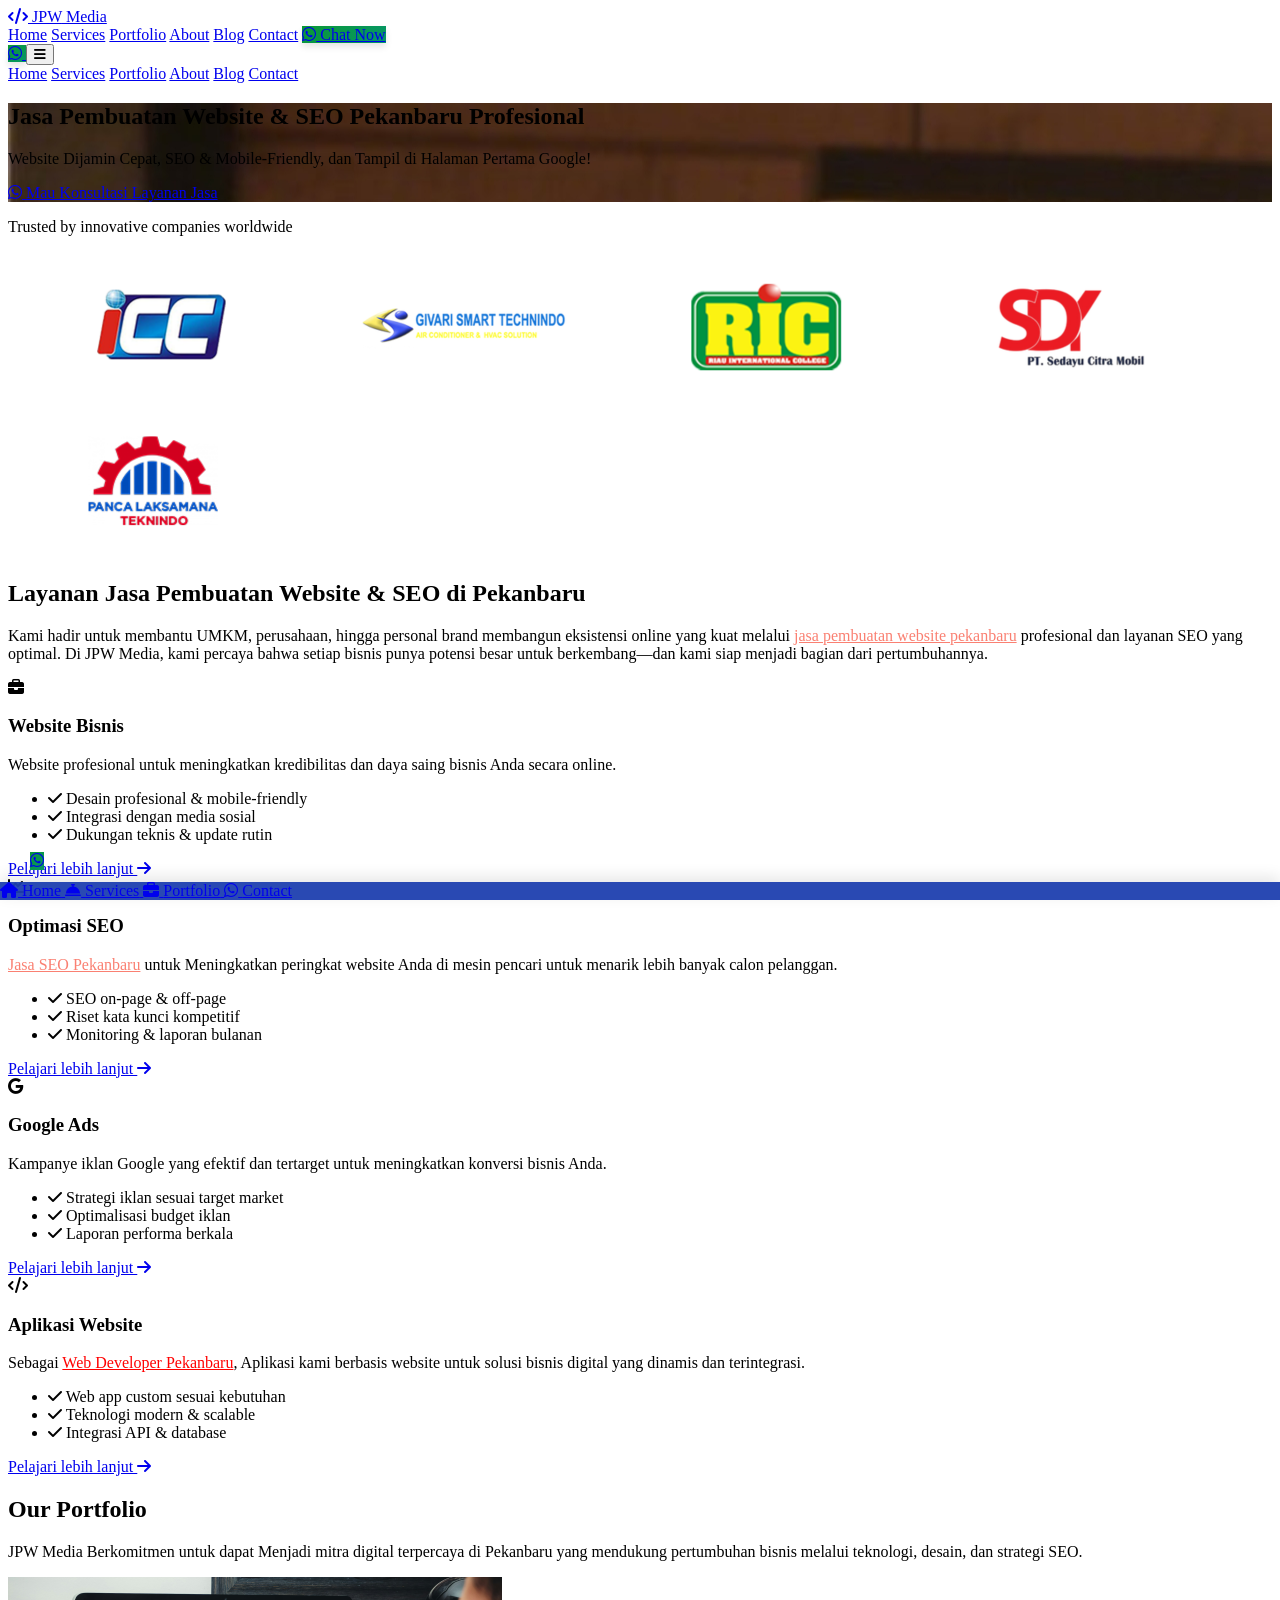
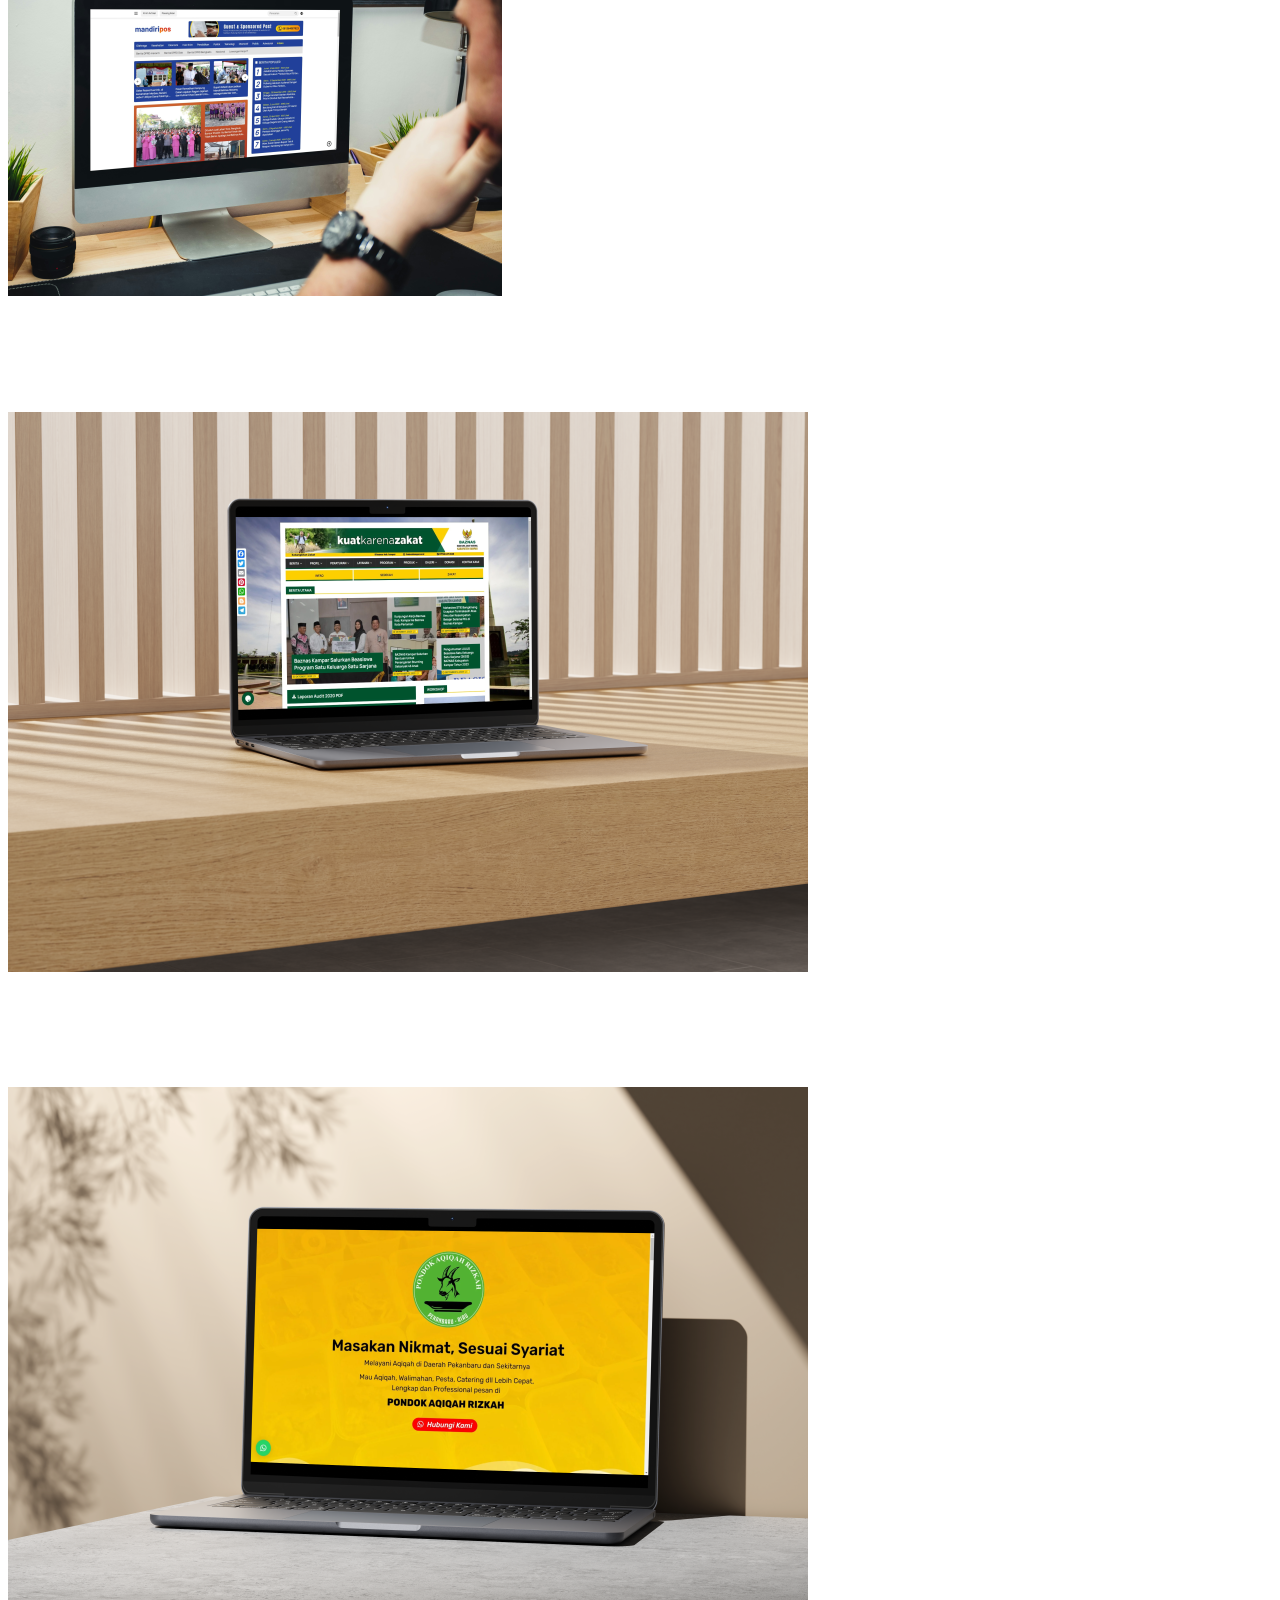
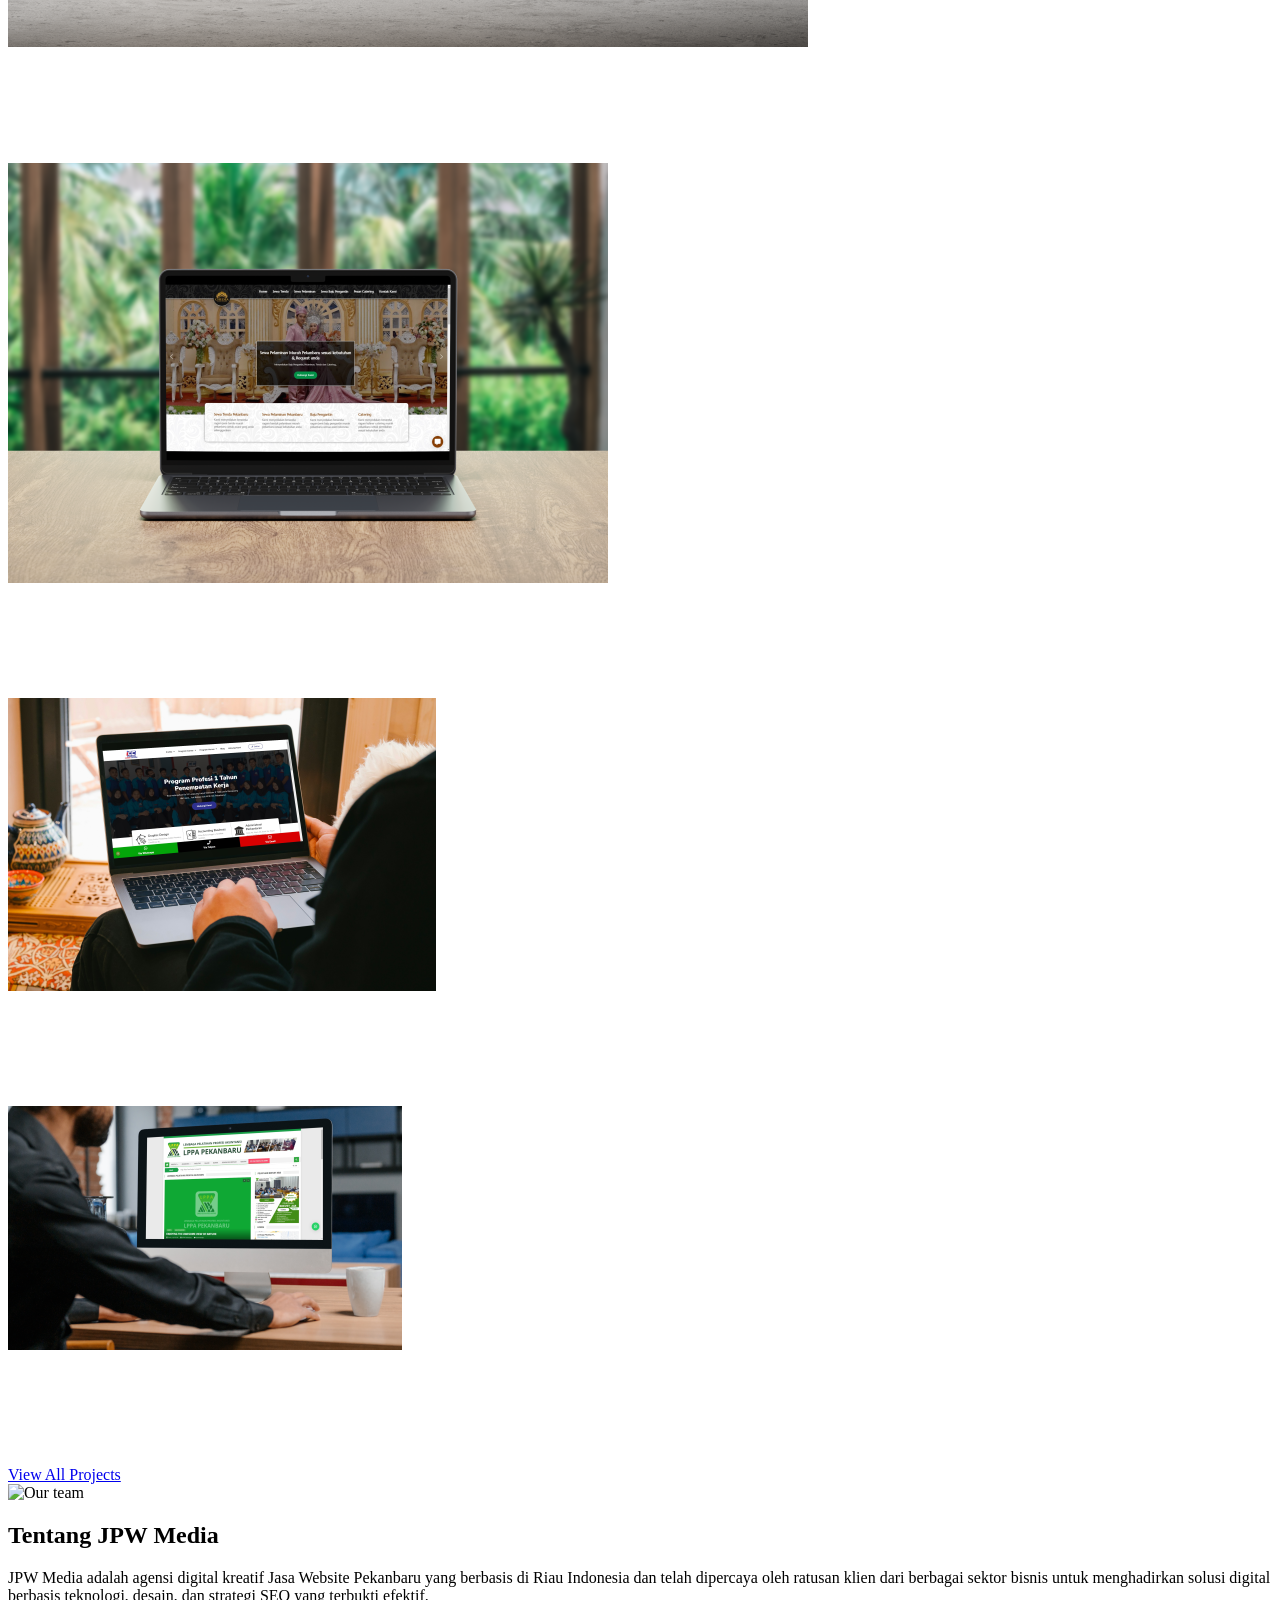
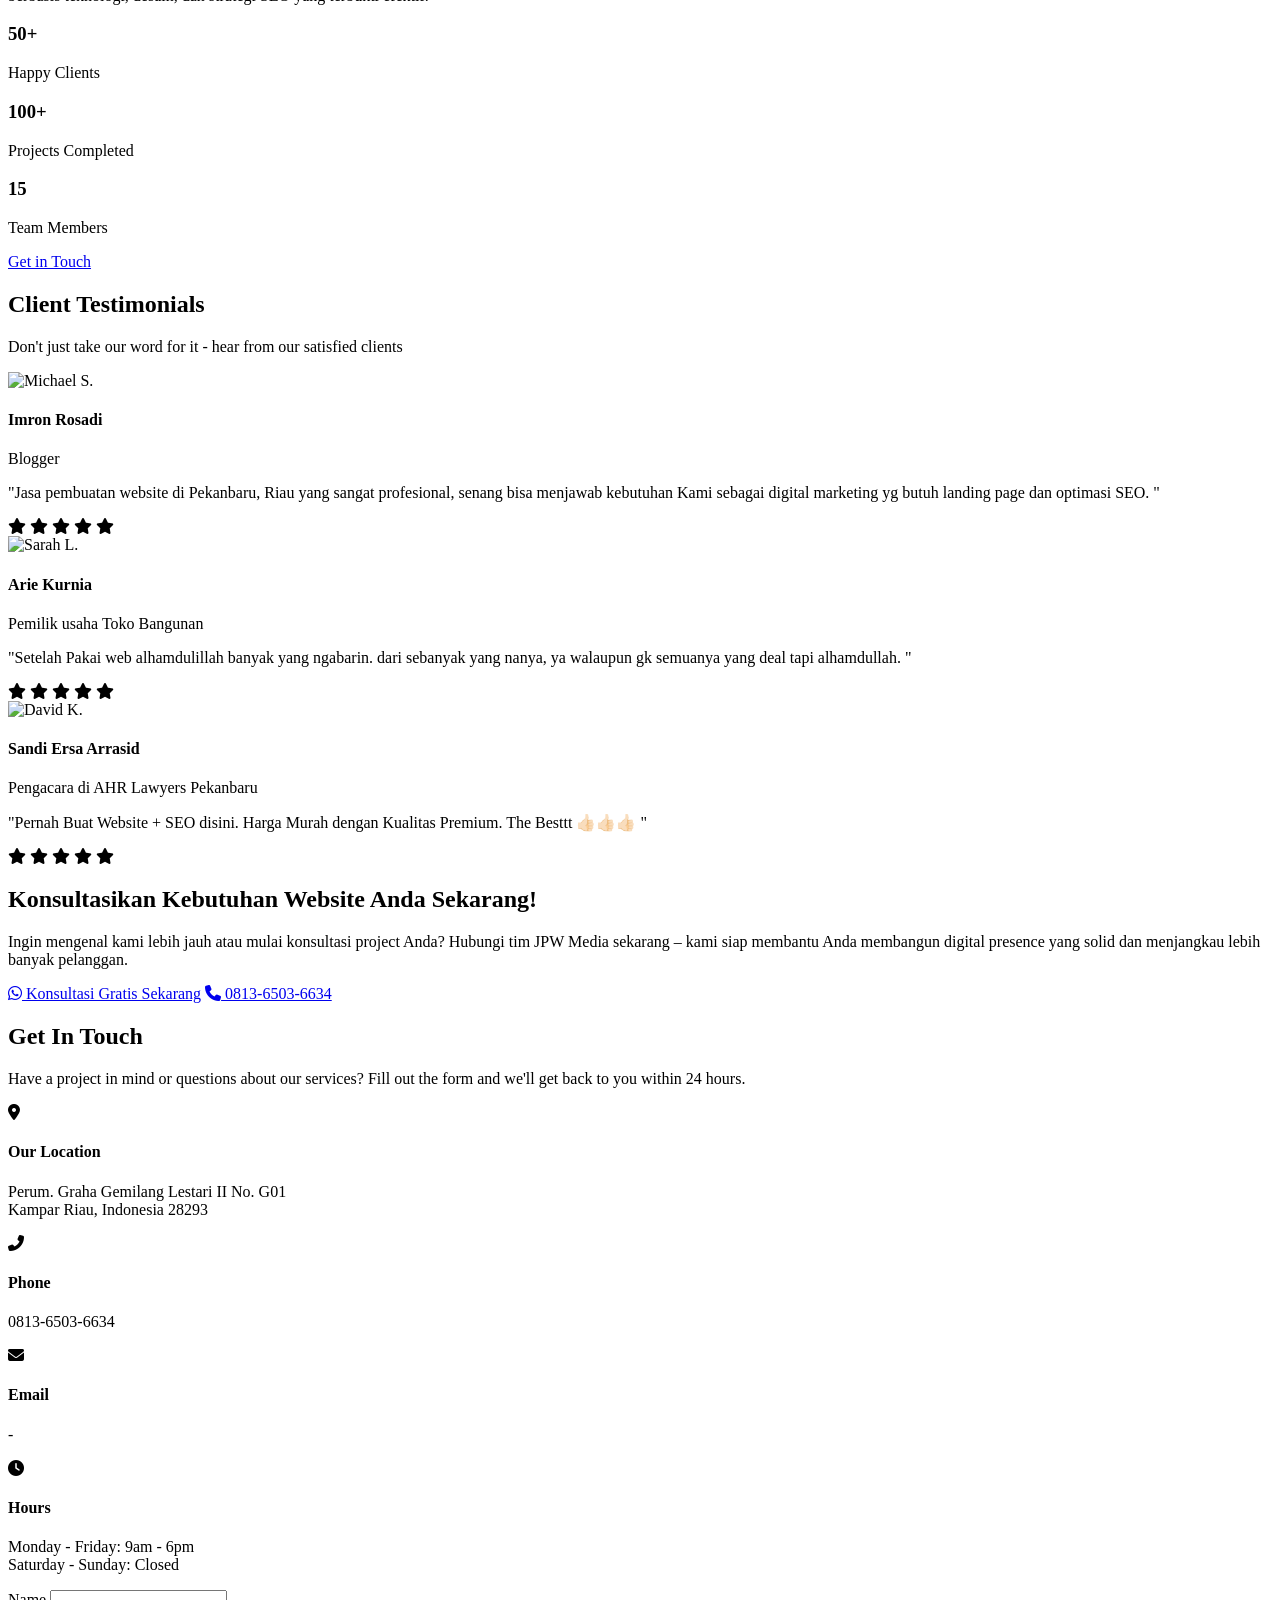
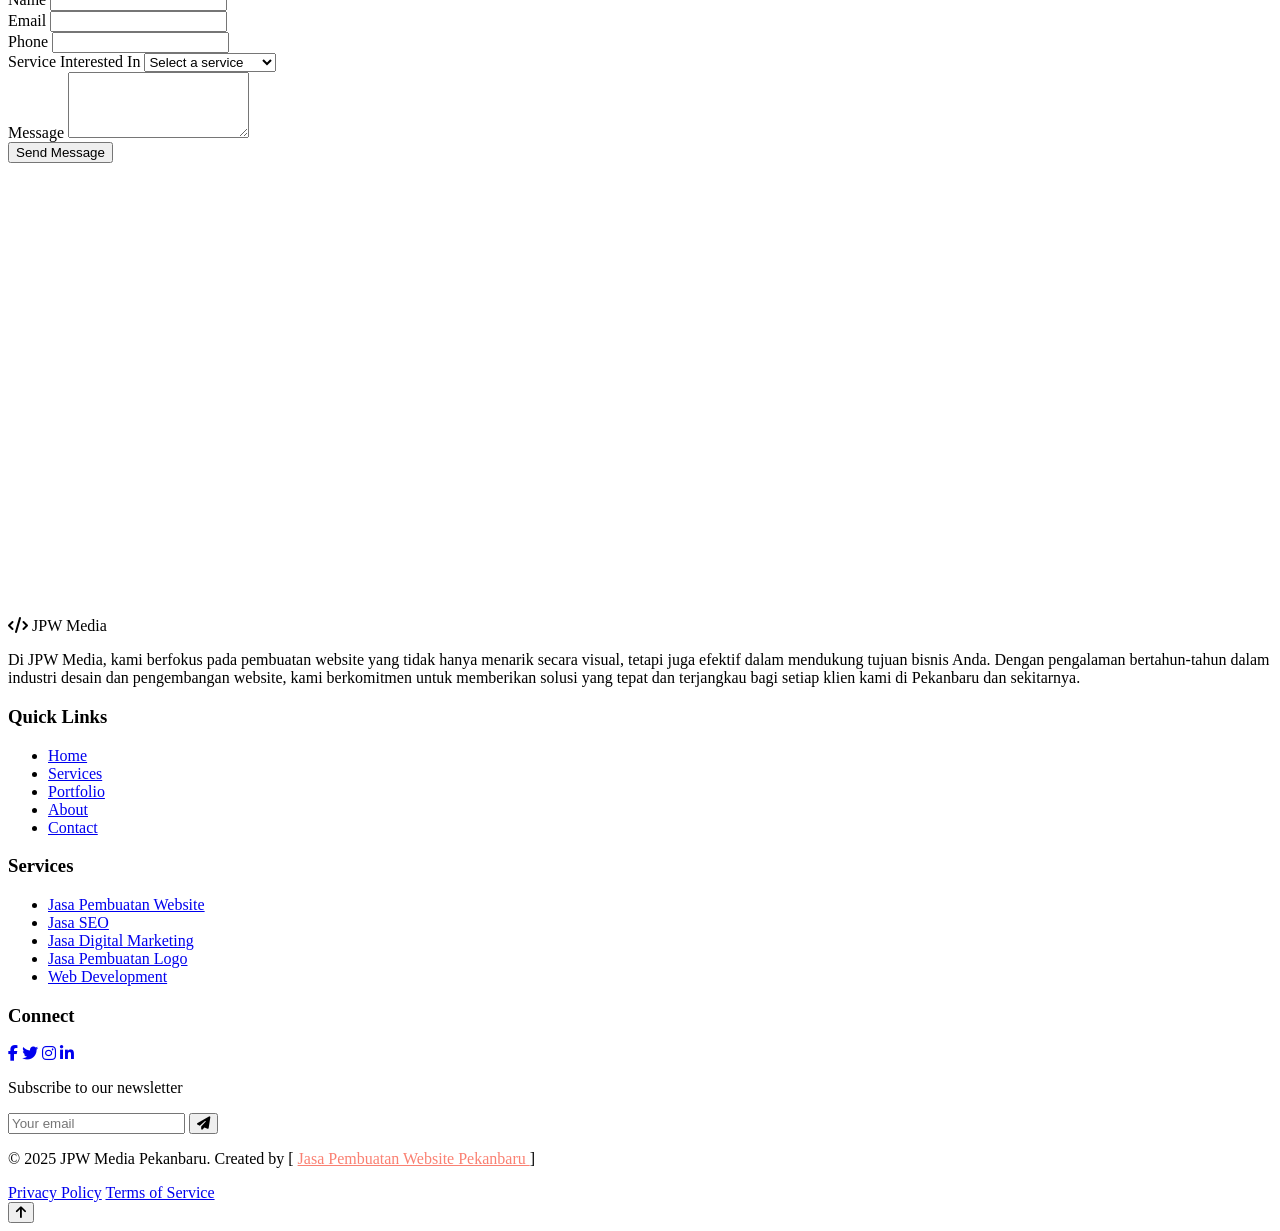
==== index.html @ 16f112c6 "penambahan halaman single" ====
<!DOCTYPE html>
<html lang="id">
  <head>
    <meta charset="UTF-8" />
    <meta name="viewport" content="width=device-width, initial-scale=1.0" />
    <title>
      Jasa Pembuatan Website & SEO Pekanbaru Profesional | JPW Media
    </title>
    <meta
      name="description"
      content="Kami adalah web developer profesional di Pekanbaru yang menyediakan layanan Jasa Pembuatan Website, Jasa SEO, dan Jasa Google Ads untuk meningkatkan bisnis Anda secara online."
    />
    <meta
      name="keywords"
      content="Jasa Pembuatan Website Pekanbaru, Jasa SEO Pekanbaru, Jasa Google Ads Pekanbaru, Web Developer Pekanbaru, Digital Marketing Pekanbaru, Website Company Profile Pekanbaru"
    />
    <meta name="author" content="JPW Media Pekanbaru" />
    <meta name="robots" content="index, follow" />
    <meta
      property="og:title"
      content="Jasa Pembuatan Website & SEO Pekanbaru | Web Developer Profesional"
    />
    <meta
      property="og:description"
      content="Layanan digital marketing terintegrasi di Pekanbaru: website, SEO, dan Google Ads untuk bisnis Anda."
    />
    <meta property="og:type" content="website" />
    <meta
      property="og:url"
      content="https://jasapembuatanwebsitepekanbaru.github.io/"
    />
    <meta
      property="og:image"
      content="https://jasapembuatanwebsitepekanbaru.github.io/jpw%20media.jpg"
    />
    <script src="https://cdn.tailwindcss.com"></script>
    <link
      rel="stylesheet"
      href="https://cdnjs.cloudflare.com/ajax/libs/font-awesome/6.4.0/css/all.min.css"
    />
    <link rel="stylesheet" href="style.css" />
    <link rel="icon" type="image/png" href="./img/favicon.jpg" />
    <!-- Google tag (gtag.js) -->
    <script
      async
      src="https://www.googletagmanager.com/gtag/js?id=G-455K8ZKHMT"
    ></script>
    <script>
      window.dataLayer = window.dataLayer || [];
      function gtag() {
        dataLayer.push(arguments);
      }
      gtag("js", new Date());

      gtag("config", "G-455K8ZKHMT");
    </script>
    <meta
      name="google-site-verification"
      content="wKPr-vE2AdsnnvVCY8JezU5imep4oDYNUjB0_mfkYQ4"
    />
  </head>
  <body class="font-sans pb-16 md:pb-0">
    <!-- Navigation -->
    <nav class="bg-white shadow-md sticky top-0 z-50">
      <div class="container mx-auto px-6 py-4">
        <div class="flex justify-between items-center">
          <div class="flex items-center">
            <a href="/">
              <i class="fas fa-code text-3xl text-blue-600 mr-2"></i>
              <span class="text-2xl font-bold"
                >JPW<span class="text-blue-600"> Media</span></span
              >
            </a>
          </div>
          <div class="hidden md:flex items-center space-x-8">
            <a
              href="#home"
              class="nav-link text-gray-800 hover:text-blue-400 transition"
              >Home</a
            >
            <a
              href="#services"
              class="nav-link text-gray-800 hover:text-blue-400 transition"
              >Services</a
            >
            <a
              href="#portfolio"
              class="nav-link text-gray-800 hover:text-blue-400 transition"
              >Portfolio</a
            >
            <a
              href="#about"
              class="nav-link text-gray-800 hover:text-blue-400 transition"
              >About</a
            >
            <a
              target="_blank"
              href="/blog"
              class="nav-link text-gray-800 hover:text-blue-400 transition"
              >Blog</a
            >
            <a
              href="#contact"
              class="nav-link text-gray-800 hover:text-blue-400 transition"
              >Contact</a
            >
            <a
              target="_blank"
              href="https://wa.me/6281365036634"
              class="call-button text-white font-bold py-2 px-4 rounded-full transition duration-300 flex items-center"
            >
              <i class="fab fa-whatsapp mr-2"></i> Chat Now
            </a>
          </div>
          <div class="md:hidden flex items-center">
            <a
              target="_blank"
              href="https://wa.me/6281365036634"
              class="call-button text-white font-bold py-2 px-3 rounded-full transition duration-300 mr-3 flex items-center"
            >
              <i class="fab fa-whatsapp"></i>
            </a>
            <button id="menu-btn" class="text-gray-800 focus:outline-none">
              <i class="fas fa-bars text-2xl"></i>
            </button>
          </div>
        </div>
        <!-- Mobile Menu -->
        <div id="mobile-menu" class="hidden md:hidden mt-4 pb-4">
          <a
            href="#home"
            class="block py-2 text-gray-800 hover:text-blue-600 transition"
            >Home</a
          >
          <a
            href="#services"
            class="block py-2 text-gray-800 hover:text-blue-600 transition"
            >Services</a
          >
          <a
            href="#portfolio"
            class="block py-2 text-gray-800 hover:text-blue-600 transition"
            >Portfolio</a
          >
          <a
            href="#about"
            class="block py-2 text-gray-800 hover:text-blue-600 transition"
            >About</a
          >
          <a
            target="_blank"
            href="/blog"
            class="block py-2 text-gray-800 hover:text-blue-600 transition"
            >Blog</a
          >
          <a
            href="#contact"
            class="block py-2 text-gray-800 hover:text-blue-600 transition"
            >Contact</a
          >
        </div>
      </div>
    </nav>

    <!-- Hero Section -->
    <section
      id="home"
      class="hero-gradient text-white py-20 md:py-32 bg-cover bg-center relative"
      style="background-image: url('./img/jpw\ media.jpg')"
    >
      <div class="absolute inset-0 bg-black opacity-70"></div>
      <!-- Overlay untuk teks lebih terlihat -->
      <div class="container mx-auto px-6 relative z-10">
        <div
          class="flex flex-col justify-center items-center text-center md:text-left h-full"
        >
          <div class="md:w-1/2 mb-12 md:mb-0">
            <h1
              class="text-4xl md:text-5xl lg:text-6xl font-bold mb-6 leading-tight text-center"
            >
              Jasa Pembuatan
              <span class="text-blue-200">Website & SEO</span> Pekanbaru
              Profesional
            </h1>
            <p class="text-xl md:text-2xl mb-8 text-blue-100 text-center">
              Website Dijamin Cepat, SEO & Mobile-Friendly, dan Tampil di
              Halaman Pertama Google!
            </p>

            <div class="flex flex-col sm:flex-row gap-4 justify-center">
              <a
                target="_blank"
                href="https://wa.me/6281365036634"
                class="bg-white hover:bg-gray-100 text-blue-600 font-bold py-3 px-8 rounded-full transition duration-300 transform hover:scale-105 text-center"
              >
                <i class="fab fa-whatsapp"></i> Mau Konsultasi
              </a>
              <a
                href="#services"
                class="bg-transparent hover:bg-blue-700 text-white font-bold py-3 px-8 border-2 border-white rounded-full transition duration-300 transform hover:scale-105 text-center"
              >
                Layanan Jasa
              </a>
            </div>
          </div>
        </div>
      </div>
    </section>

    <!-- Clients Section -->
    <section class="py-12 bg-gray-50">
      <div class="container mx-auto px-6">
        <p class="text-center text-gray-500 mb-8">
          Trusted by innovative companies worldwide
        </p>
        <div class="flex flex-wrap justify-center items-center gap-8 md:gap-16">
          <img
            src="./img/icc pekanbaru.png"
            alt="Client logo"
            class="h-8 md:h-20 opacity-70 hover:opacity-100 transition"
          />
          <img
            src="./img/givari.png"
            alt="Client logo"
            class="h-8 md:h-20 opacity-70 hover:opacity-100 transition"
          />
          <img
            src="./img/ric.png"
            alt="Client logo"
            class="h-8 md:h-20 opacity-70 hover:opacity-100 transition"
          />
          <img
            src="./img/sedayu.png"
            alt="Client logo"
            class="h-8 md:h-20 opacity-70 hover:opacity-100 transition"
          />
          <img
            src="./img/panca laksmana teknindo.png"
            alt="Client logo"
            class="h-8 md:h-20 opacity-70 hover:opacity-100 transition"
          />
        </div>
      </div>
    </section>

    <!-- Services Section -->
    <section id="services" class="py-20 bg-white">
      <div class="container mx-auto px-6">
        <div class="text-center mb-16">
          <h2 class="text-3xl md:text-4xl font-bold mb-4">
            Layanan Jasa
            <span class="text-blue-600"
              >Pembuatan Website & SEO di Pekanbaru</span
            >
          </h2>
          <p class="text-gray-600 max-w-2xl mx-auto">
            Kami hadir untuk membantu UMKM, perusahaan, hingga personal brand
            membangun eksistensi online yang kuat melalui
            <a
              style="color: salmon"
              href="https://jasapembuatanwebsitepekanbaru.github.io/"
            >
              jasa pembuatan website pekanbaru</a
            >
            profesional dan layanan SEO yang optimal. Di JPW Media, kami percaya
            bahwa setiap bisnis punya potensi besar untuk berkembang—dan kami
            siap menjadi bagian dari pertumbuhannya.
          </p>
        </div>

        <div class="grid grid-cols-1 md:grid-cols-2 lg:grid-cols-4 gap-8">
          <!-- Jasa Pembuatan Website Bisnis -->
          <div
            class="service-card bg-white p-8 rounded-xl shadow-md border border-gray-100 transition duration-500"
          >
            <div
              class="w-16 h-16 bg-blue-100 rounded-full flex items-center justify-center mb-6"
            >
              <i class="fas fa-briefcase text-blue-600 text-2xl"></i>
            </div>
            <h3 class="text-xl font-bold mb-3">Website Bisnis</h3>
            <p class="text-gray-600 mb-4">
              Website profesional untuk meningkatkan kredibilitas dan daya saing
              bisnis Anda secara online.
            </p>
            <ul class="text-gray-600 space-y-2 mb-4">
              <li class="flex items-start">
                <i class="fas fa-check text-blue-500 text-sm mr-2 mt-1"></i>
                <span>Desain profesional & mobile-friendly</span>
              </li>
              <li class="flex items-start">
                <i class="fas fa-check text-blue-500 text-sm mr-2 mt-1"></i>
                <span>Integrasi dengan media sosial</span>
              </li>
              <li class="flex items-start">
                <i class="fas fa-check text-blue-500 text-sm mr-2 mt-1"></i>
                <span>Dukungan teknis & update rutin</span>
              </li>
            </ul>
            <a
              href="#contact"
              class="text-blue-600 font-medium inline-flex items-center"
            >
              Pelajari lebih lanjut <i class="fas fa-arrow-right ml-2"></i>
            </a>
          </div>

          <!-- Jasa Optimasi SEO -->
          <div
            class="service-card bg-white p-8 rounded-xl shadow-md border border-gray-100 transition duration-500"
          >
            <div
              class="w-16 h-16 bg-blue-100 rounded-full flex items-center justify-center mb-6"
            >
              <i class="fas fa-chart-line text-blue-600 text-2xl"></i>
            </div>
            <h3 class="text-xl font-bold mb-3">Optimasi SEO</h3>
            <p class="text-gray-600 mb-4">
              <a style="color: salmon" href="/jasa-seo-pekanbaru.html">
                Jasa SEO Pekanbaru</a
              >
              untuk Meningkatkan peringkat website Anda di mesin pencari untuk
              menarik lebih banyak calon pelanggan.
            </p>
            <ul class="text-gray-600 space-y-2 mb-4">
              <li class="flex items-start">
                <i class="fas fa-check text-blue-500 text-sm mr-2 mt-1"></i>
                <span>SEO on-page & off-page</span>
              </li>
              <li class="flex items-start">
                <i class="fas fa-check text-blue-500 text-sm mr-2 mt-1"></i>
                <span>Riset kata kunci kompetitif</span>
              </li>
              <li class="flex items-start">
                <i class="fas fa-check text-blue-500 text-sm mr-2 mt-1"></i>
                <span>Monitoring & laporan bulanan</span>
              </li>
            </ul>
            <a
              href="#contact"
              class="text-blue-600 font-medium inline-flex items-center"
            >
              Pelajari lebih lanjut <i class="fas fa-arrow-right ml-2"></i>
            </a>
          </div>

          <!-- Jasa Google Ads -->
          <div
            class="service-card bg-white p-8 rounded-xl shadow-md border border-gray-100 transition duration-500"
          >
            <div
              class="w-16 h-16 bg-blue-100 rounded-full flex items-center justify-center mb-6"
            >
              <i class="fab fa-google text-blue-600 text-2xl"></i>
            </div>
            <h3 class="text-xl font-bold mb-3">Google Ads</h3>
            <p class="text-gray-600 mb-4">
              Kampanye iklan Google yang efektif dan tertarget untuk
              meningkatkan konversi bisnis Anda.
            </p>
            <ul class="text-gray-600 space-y-2 mb-4">
              <li class="flex items-start">
                <i class="fas fa-check text-blue-500 text-sm mr-2 mt-1"></i>
                <span>Strategi iklan sesuai target market</span>
              </li>
              <li class="flex items-start">
                <i class="fas fa-check text-blue-500 text-sm mr-2 mt-1"></i>
                <span>Optimalisasi budget iklan</span>
              </li>
              <li class="flex items-start">
                <i class="fas fa-check text-blue-500 text-sm mr-2 mt-1"></i>
                <span>Laporan performa berkala</span>
              </li>
            </ul>
            <a
              href="#contact"
              class="text-blue-600 font-medium inline-flex items-center"
            >
              Pelajari lebih lanjut <i class="fas fa-arrow-right ml-2"></i>
            </a>
          </div>

          <!-- Jasa Pembuatan Aplikasi Website -->
          <div
            class="service-card bg-white p-8 rounded-xl shadow-md border border-gray-100 transition duration-500"
          >
            <div
              class="w-16 h-16 bg-blue-100 rounded-full flex items-center justify-center mb-6"
            >
              <i class="fas fa-code text-blue-600 text-2xl"></i>
            </div>
            <h3 class="text-xl font-bold mb-3">Aplikasi Website</h3>
            <p class="text-gray-600 mb-4">
              Sebagai
              <a
                style="color: red"
                href="https://webdeveloperpekanbaru.github.io"
              >
                Web Developer Pekanbaru</a
              >, Aplikasi kami berbasis website untuk solusi bisnis digital yang
              dinamis dan terintegrasi.
            </p>
            <ul class="text-gray-600 space-y-2 mb-4">
              <li class="flex items-start">
                <i class="fas fa-check text-blue-500 text-sm mr-2 mt-1"></i>
                <span>Web app custom sesuai kebutuhan</span>
              </li>
              <li class="flex items-start">
                <i class="fas fa-check text-blue-500 text-sm mr-2 mt-1"></i>
                <span>Teknologi modern & scalable</span>
              </li>
              <li class="flex items-start">
                <i class="fas fa-check text-blue-500 text-sm mr-2 mt-1"></i>
                <span>Integrasi API & database</span>
              </li>
            </ul>
            <a
              href="#contact"
              class="text-blue-600 font-medium inline-flex items-center"
            >
              Pelajari lebih lanjut <i class="fas fa-arrow-right ml-2"></i>
            </a>
          </div>
        </div>
      </div>
    </section>

    <!-- Portfolio Section -->
    <section id="portfolio" class="py-20 bg-gray-50">
      <div class="container mx-auto px-6">
        <div class="text-center mb-16">
          <h2 class="text-3xl md:text-4xl font-bold mb-4">
            Our <span class="text-blue-600">Portfolio</span>
          </h2>
          <p class="text-gray-600 max-w-2xl mx-auto">
            JPW Media Berkomitmen untuk dapat Menjadi mitra digital terpercaya
            di Pekanbaru yang mendukung pertumbuhan bisnis melalui teknologi,
            desain, dan strategi SEO.
          </p>
        </div>

        <div class="grid grid-cols-1 md:grid-cols-2 lg:grid-cols-3 gap-6">
          <!-- Portfolio Item 1 -->
          <div
            class="portfolio-item rounded-xl shadow-md overflow-hidden relative"
          >
            <img
              src="./img/mandiriposs.png"
              alt="E-commerce website"
              class="w-full h-64 object-cover transition duration-500"
            />
            <div
              class="portfolio-overlay absolute inset-0 flex flex-col justify-center items-center p-6 text-white"
            >
              <h3 class="text-xl font-bold mb-2">PT. Media Mandiripos</h3>
              <p class="text-center mb-4">
                Punya Website News Media dengan biaya terjangkau
              </p>
              <a
                target="_blank"
                href="https://www.mandiripos.com"
                class="border border-white px-4 py-2 rounded-full hover:bg-white hover:text-blue-600 transition"
                >View Project</a
              >
            </div>
          </div>

          <!-- Portfolio Item 2 -->
          <div
            class="portfolio-item rounded-xl shadow-md overflow-hidden relative"
          >
            <img
              src="./img/baznas.png"
              alt="Mobile app"
              class="w-full h-64 object-cover transition duration-500"
            />
            <div
              class="portfolio-overlay absolute inset-0 flex flex-col justify-center items-center p-6 text-white"
            >
              <h3 class="text-xl font-bold mb-2">Baznas Kampar</h3>
              <p class="text-center mb-4">
                Website Instansi atau lembaga pemerintahan
              </p>
              <a
                target="_blank"
                href="https://www.baznaskampar.or.id/"
                class="border border-white px-4 py-2 rounded-full hover:bg-white hover:text-blue-600 transition"
                >View Project</a
              >
            </div>
          </div>

          <!-- Portfolio Item 3 -->
          <div
            class="portfolio-item rounded-xl shadow-md overflow-hidden relative"
          >
            <img
              src="./img/aqiqahrizkah.png"
              alt="Corporate website"
              class="w-full h-64 object-cover transition duration-500"
            />
            <div
              class="portfolio-overlay absolute inset-0 flex flex-col justify-center items-center p-6 text-white"
            >
              <h3 class="text-xl font-bold mb-2">Pondok Aqiqah Rizkah</h3>
              <p class="text-center mb-4">Modern design with CMS integration</p>
              <a
                target="_blank"
                href="https://pondokaqiqahrizkah.com/"
                class="border border-white px-4 py-2 rounded-full hover:bg-white hover:text-blue-600 transition"
                >View Project</a
              >
            </div>
          </div>

          <!-- Portfolio Item 4 -->
          <div
            class="portfolio-item rounded-xl shadow-md overflow-hidden relative"
          >
            <img
              src="./img/wedding.png"
              alt="Web application"
              class="w-full h-64 object-cover transition duration-500"
            />
            <div
              class="portfolio-overlay absolute inset-0 flex flex-col justify-center items-center p-6 text-white"
            >
              <h3 class="text-xl font-bold mb-2">Wedding Organizer</h3>
              <p class="text-center mb-4">
                Cloud-based business management tool
              </p>
              <a
                href="#"
                class="border border-white px-4 py-2 rounded-full hover:bg-white hover:text-blue-600 transition"
                >View Project</a
              >
            </div>
          </div>

          <!-- Portfolio Item 5 -->
          <div
            class="portfolio-item rounded-xl shadow-md overflow-hidden relative"
          >
            <img
              src="./img/icccc.png"
              alt="Dashboard UI"
              class="w-full h-64 object-cover transition duration-500"
            />
            <div
              class="portfolio-overlay absolute inset-0 flex flex-col justify-center items-center p-6 text-white"
            >
              <h3 class="text-xl font-bold mb-2">Analytics Dashboard</h3>
              <p class="text-center mb-4">
                Data visualization and reporting tool
              </p>
              <a
                target="_blank"
                href="https://www.ic-college.com/"
                class="border border-white px-4 py-2 rounded-full hover:bg-white hover:text-blue-600 transition"
                >View Project</a
              >
            </div>
          </div>

          <!-- Portfolio Item 6 -->
          <div
            class="portfolio-item rounded-xl shadow-md overflow-hidden relative"
          >
            <img
              src="./img/lppaa.png"
              alt="Landing page"
              class="w-full h-64 object-cover transition duration-500"
            />
            <div
              class="portfolio-overlay absolute inset-0 flex flex-col justify-center items-center p-6 text-white"
            >
              <h3 class="text-xl font-bold mb-2">Marketing Landing Page</h3>
              <p class="text-center mb-4">High-conversion product page</p>
              <a
                target="_blank"
                href="https://lppa-pekanbaru.com/"
                class="border border-white px-4 py-2 rounded-full hover:bg-white hover:text-blue-600 transition"
                >View Project</a
              >
            </div>
          </div>
        </div>

        <div class="text-center mt-12">
          <a
            href="#contact"
            class="inline-block bg-blue-600 hover:bg-blue-700 text-white font-bold py-3 px-8 rounded-full transition duration-300"
            >View All Projects</a
          >
        </div>
      </div>
    </section>

    <!-- About Section -->
    <section id="about" class="py-20 bg-white">
      <div class="container mx-auto px-6">
        <div class="flex flex-col md:flex-row items-center">
          <div class="md:w-1/2 mb-10 md:mb-0">
            <div class="relative overflow-hidden rounded-xl shadow-xl">
              <img
                src="https://images.unsplash.com/photo-1522071820081-009f0129c71c?ixlib=rb-4.0.3&ixid=M3wxMjA3fDB8MHxwaG90by1wYWdlfHx8fGVufDB8fHx8fA%3D%3D&auto=format&fit=crop&w=2070&q=80"
                alt="Our team"
                class="w-full h-auto"
              />
            </div>
          </div>
          <div class="md:w-1/2 md:pl-12">
            <h2 class="text-3xl md:text-4xl font-bold mb-6">
              Tentang <span class="text-blue-600"> JPW Media</span>
            </h2>
            <p class="text-gray-700 mb-6 text-lg">
              JPW Media adalah agensi digital kreatif Jasa Website Pekanbaru
              yang berbasis di Riau Indonesia dan telah dipercaya oleh ratusan
              klien dari berbagai sektor bisnis untuk menghadirkan solusi
              digital berbasis teknologi, desain, dan strategi SEO yang terbukti
              efektif.
            </p>
            <div class="flex flex-col sm:flex-row gap-4 mb-8">
              <div class="bg-blue-50 p-4 rounded-lg flex-1">
                <h3 class="font-bold text-blue-600 mb-2">50+</h3>
                <p class="text-gray-600">Happy Clients</p>
              </div>
              <div class="bg-blue-50 p-4 rounded-lg flex-1">
                <h3 class="font-bold text-blue-600 mb-2">100+</h3>
                <p class="text-gray-600">Projects Completed</p>
              </div>
              <div class="bg-blue-50 p-4 rounded-lg flex-1">
                <h3 class="font-bold text-blue-600 mb-2">15</h3>
                <p class="text-gray-600">Team Members</p>
              </div>
            </div>
            <a
              href="#contact"
              class="inline-block bg-blue-600 hover:bg-blue-700 text-white font-bold py-3 px-8 rounded-full transition duration-300"
              >Get in Touch</a
            >
          </div>
        </div>
      </div>
    </section>

    <!-- Testimonials Section -->
    <section class="py-20 bg-gray-50">
      <div class="container mx-auto px-6">
        <div class="text-center mb-16">
          <h2 class="text-3xl md:text-4xl font-bold mb-4">
            Client <span class="text-blue-600">Testimonials</span>
          </h2>
          <p class="text-gray-600 max-w-2xl mx-auto">
            Don't just take our word for it - hear from our satisfied clients
          </p>
        </div>

        <div class="grid grid-cols-1 md:grid-cols-3 gap-8">
          <!-- Testimonial 1 -->
          <div class="testimonial-card bg-white p-8 rounded-xl shadow-md">
            <div class="flex items-center mb-4">
              <div class="w-12 h-12 rounded-full overflow-hidden mr-4">
                <img
                  src="https://www.riauwebhost.com/wp-content/uploads/2021/06/unnamed.png"
                  alt="Michael S."
                  class="w-full h-full object-cover"
                />
              </div>
              <div>
                <h4 class="font-bold">Imron Rosadi</h4>
                <p class="text-gray-500 text-sm">Blogger</p>
              </div>
            </div>
            <p class="text-gray-600 italic">
              "Jasa pembuatan website di Pekanbaru, Riau yang sangat
              profesional, senang bisa menjawab kebutuhan Kami sebagai digital
              marketing yg butuh landing page dan optimasi SEO. "
            </p>
            <div class="flex text-yellow-400 mt-4">
              <i class="fas fa-star"></i>
              <i class="fas fa-star"></i>
              <i class="fas fa-star"></i>
              <i class="fas fa-star"></i>
              <i class="fas fa-star"></i>
            </div>
          </div>

          <!-- Testimonial 2 -->
          <div class="testimonial-card bg-white p-8 rounded-xl shadow-md">
            <div class="flex items-center mb-4">
              <div class="w-12 h-12 rounded-full overflow-hidden mr-4">
                <img
                  src="https://www.riauwebhost.com/wp-content/uploads/2024/04/31394568_1016605851798039_5100979803868102656_n.jpg"
                  alt="Sarah L."
                  class="w-full h-full object-cover"
                />
              </div>
              <div>
                <h4 class="font-bold">Arie Kurnia</h4>
                <p class="text-gray-500 text-sm">Pemilik usaha Toko Bangunan</p>
              </div>
            </div>
            <p class="text-gray-600 italic">
              "Setelah Pakai web alhamdulillah banyak yang ngabarin. dari
              sebanyak yang nanya, ya walaupun gk semuanya yang deal tapi
              alhamdullah. "
            </p>
            <div class="flex text-yellow-400 mt-4">
              <i class="fas fa-star"></i>
              <i class="fas fa-star"></i>
              <i class="fas fa-star"></i>
              <i class="fas fa-star"></i>
              <i class="fas fa-star"></i>
            </div>
          </div>

          <!-- Testimonial 3 -->
          <div class="testimonial-card bg-white p-8 rounded-xl shadow-md">
            <div class="flex items-center mb-4">
              <div class="w-12 h-12 rounded-full overflow-hidden mr-4">
                <img
                  src="https://www.riauwebhost.com/wp-content/uploads/2023/03/Sandi-Ersya-Arrasid-S.H.-e1678559380361.jpg"
                  alt="David K."
                  class="w-full h-full object-cover"
                />
              </div>
              <div>
                <h4 class="font-bold">Sandi Ersa Arrasid</h4>
                <p class="text-gray-500 text-sm">
                  Pengacara di AHR Lawyers Pekanbaru
                </p>
              </div>
            </div>
            <p class="text-gray-600 italic">
              "Pernah Buat Website + SEO disini. Harga Murah dengan Kualitas
              Premium. The Besttt 👍🏻👍🏻👍🏻 "
            </p>
            <div class="flex text-yellow-400 mt-4">
              <i class="fas fa-star"></i>
              <i class="fas fa-star"></i>
              <i class="fas fa-star"></i>
              <i class="fas fa-star"></i>
              <i class="fas fa-star"></i>
            </div>
          </div>
        </div>
      </div>
    </section>

    <!-- CTA Section -->
    <section class="py-20 bg-blue-600 text-white">
      <div class="container mx-auto px-6 text-center">
        <h2 class="text-3xl md:text-4xl font-bold mb-6">
          Konsultasikan Kebutuhan Website Anda Sekarang!
        </h2>
        <p class="text-xl mb-8 max-w-2xl mx-auto">
          Ingin mengenal kami lebih jauh atau mulai konsultasi project Anda?
          Hubungi tim JPW Media sekarang – kami siap membantu Anda membangun
          digital presence yang solid dan menjangkau lebih banyak pelanggan.
        </p>
        <div class="flex flex-col sm:flex-row justify-center gap-4">
          <a
            target="_blank"
            href="https://wa.me/6281365036634"
            class="bg-white hover:bg-gray-100 text-blue-600 font-bold py-3 px-8 rounded-full transition duration-300 transform hover:scale-105"
            ><i class="fab fa-whatsapp mr-2"></i> Konsultasi Gratis Sekarang</a
          >
          <a
            href="tel:081365036634"
            class="bg-transparent hover:bg-blue-700 text-white font-bold py-3 px-8 border-2 border-white rounded-full transition duration-300 transform hover:scale-105"
          >
            <i class="fas fa-phone mr-2"></i> 0813-6503-6634
          </a>
        </div>
      </div>
    </section>

    <!-- Contact Section -->
    <section id="contact" class="py-20 bg-white">
      <div class="container mx-auto px-6">
        <div class="flex flex-col md:flex-row">
          <div class="md:w-1/2 mb-10 md:mb-0 md:pr-12">
            <h2 class="text-3xl md:text-4xl font-bold mb-6">
              Get In <span class="text-blue-600">Touch</span>
            </h2>
            <p class="text-gray-700 mb-8">
              Have a project in mind or questions about our services? Fill out
              the form and we'll get back to you within 24 hours.
            </p>

            <div class="space-y-6">
              <div class="flex items-start">
                <i
                  class="fas fa-map-marker-alt text-blue-500 text-xl mr-4 mt-1"
                ></i>
                <div>
                  <h4 class="font-bold text-lg mb-1">Our Location</h4>
                  <p class="text-gray-700">
                    Perum. Graha Gemilang Lestari II No. G01<br />Kampar Riau,
                    Indonesia 28293
                  </p>
                </div>
              </div>

              <div class="flex items-start">
                <i class="fas fa-phone-alt text-blue-500 text-xl mr-4 mt-1"></i>
                <div>
                  <h4 class="font-bold text-lg mb-1">Phone</h4>
                  <p class="text-gray-700">0813-6503-6634</p>
                </div>
              </div>

              <div class="flex items-start">
                <i class="fas fa-envelope text-blue-500 text-xl mr-4 mt-1"></i>
                <div>
                  <h4 class="font-bold text-lg mb-1">Email</h4>
                  <p class="text-gray-700">-</p>
                </div>
              </div>

              <div class="flex items-start">
                <i class="fas fa-clock text-blue-500 text-xl mr-4 mt-1"></i>
                <div>
                  <h4 class="font-bold text-lg mb-1">Hours</h4>
                  <p class="text-gray-700">
                    Monday - Friday: 9am - 6pm<br />Saturday - Sunday: Closed
                  </p>
                </div>
              </div>
            </div>
          </div>

          <div class="md:w-1/2">
            <form class="bg-gray-50 p-8 rounded-xl shadow-lg">
              <div class="mb-6">
                <label for="name" class="block text-gray-700 font-bold mb-2"
                  >Name</label
                >
                <input
                  type="text"
                  id="name"
                  class="w-full px-4 py-3 border border-gray-300 rounded-lg focus:outline-none focus:ring-2 focus:ring-blue-500 input-focus"
                />
              </div>

              <div class="mb-6">
                <label for="email" class="block text-gray-700 font-bold mb-2"
                  >Email</label
                >
                <input
                  type="email"
                  id="email"
                  class="w-full px-4 py-3 border border-gray-300 rounded-lg focus:outline-none focus:ring-2 focus:ring-blue-500 input-focus"
                />
              </div>

              <div class="mb-6">
                <label for="phone" class="block text-gray-700 font-bold mb-2"
                  >Phone</label
                >
                <input
                  type="tel"
                  id="phone"
                  class="w-full px-4 py-3 border border-gray-300 rounded-lg focus:outline-none focus:ring-2 focus:ring-blue-500 input-focus"
                />
              </div>

              <div class="mb-6">
                <label for="service" class="block text-gray-700 font-bold mb-2"
                  >Service Interested In</label
                >
                <select
                  id="service"
                  class="w-full px-4 py-3 border border-gray-300 rounded-lg focus:outline-none focus:ring-2 focus:ring-blue-500 input-focus"
                >
                  <option value="">Select a service</option>
                  <option value="web">Web Development</option>
                  <option value="mobile">Website Bisnis</option>
                  <option value="seo">Optimasi SEO</option>
                  <option value="design">Google Ads</option>
                  <option value="other">Other</option>
                </select>
              </div>

              <div class="mb-6">
                <label for="message" class="block text-gray-700 font-bold mb-2"
                  >Message</label
                >
                <textarea
                  id="message"
                  rows="4"
                  class="w-full px-4 py-3 border border-gray-300 rounded-lg focus:outline-none focus:ring-2 focus:ring-blue-500 input-focus"
                ></textarea>
              </div>

              <button
                type="submit"
                class="w-full bg-blue-600 hover:bg-blue-700 text-white font-bold py-3 px-4 rounded-lg transition duration-300"
              >
                Send Message
              </button>
            </form>
          </div>
        </div>
      </div>
    </section>
    <iframe
      src="https://www.google.com/maps/embed?pb=!1m18!1m12!1m3!1d63835.36131473721!2d101.2965125486328!3d0.4220387000000021!2m3!1f0!2f0!3f0!3m2!1i1024!2i768!4f13.1!3m3!1m2!1s0x6043c99adc700aed%3A0xd343bb7037ca990e!2sJasa%20Pembuatan%20Website%20%26%20SEO%20Pekanbaru!5e0!3m2!1sen!2sid!4v1761505130048!5m2!1sen!2sid"
      width="100%"
      height="450"
      style="border: 0"
      allowfullscreen=""
      loading="lazy"
      referrerpolicy="no-referrer-when-downgrade"
    ></iframe>
    <!-- Footer -->
    <footer class="bg-gray-900 text-white py-12">
      <div class="container mx-auto px-6">
        <div class="flex flex-col md:flex-row justify-between">
          <div class="mb-8 md:mb-0">
            <div class="flex items-center mb-4">
              <i class="fas fa-code text-3xl text-blue-500 mr-2"></i>
              <span class="text-2xl font-bold"
                >JPW <span class="text-blue-500">Media</span></span
              >
            </div>
            <p class="text-gray-400 max-w-xs">
              Di JPW Media, kami berfokus pada pembuatan website yang tidak
              hanya menarik secara visual, tetapi juga efektif dalam mendukung
              tujuan bisnis Anda. Dengan pengalaman bertahun-tahun dalam
              industri desain dan pengembangan website, kami berkomitmen untuk
              memberikan solusi yang tepat dan terjangkau bagi setiap klien kami
              di Pekanbaru dan sekitarnya.
            </p>
          </div>

          <div class="grid grid-cols-2 md:grid-cols-3 gap-8">
            <div>
              <h3 class="text-lg font-bold mb-4">Quick Links</h3>
              <ul class="space-y-2">
                <li>
                  <a
                    href="#home"
                    class="text-gray-400 hover:text-white transition"
                    >Home</a
                  >
                </li>
                <li>
                  <a
                    href="#services"
                    class="text-gray-400 hover:text-white transition"
                    >Services</a
                  >
                </li>
                <li>
                  <a
                    href="#portfolio"
                    class="text-gray-400 hover:text-white transition"
                    >Portfolio</a
                  >
                </li>
                <li>
                  <a
                    href="#about"
                    class="text-gray-400 hover:text-white transition"
                    >About</a
                  >
                </li>
                <li>
                  <a
                    href="#contact"
                    class="text-gray-400 hover:text-white transition"
                    >Contact</a
                  >
                </li>
              </ul>
            </div>

            <div>
              <h3 class="text-lg font-bold mb-4">Services</h3>
              <ul class="space-y-2">
                <li>
                  <a href="/" class="text-gray-400 hover:text-white transition"
                    >Jasa Pembuatan Website</a
                  >
                </li>
                <li>
                  <a
                    href="/jasa-seo-pekanbaru.html"
                    class="text-gray-400 hover:text-white transition"
                    >Jasa SEO</a
                  >
                </li>
                <li>
                  <a
                    href="/jasa-digital-marketing-pekanbaru.html"
                    class="text-gray-400 hover:text-white transition"
                    >Jasa Digital Marketing</a
                  >
                </li>
                <li>
                  <a
                    href="/jasa-pembuatan-logo.html"
                    class="text-gray-400 hover:text-white transition"
                    >Jasa Pembuatan Logo</a
                  >
                </li>
                <li>
                  <a
                    href="/web-development.html"
                    class="text-gray-400 hover:text-white transition"
                    >Web Development</a
                  >
                </li>
              </ul>
            </div>

            <div>
              <h3 class="text-lg font-bold mb-4">Connect</h3>
              <div class="flex space-x-4 mb-4">
                <a
                  href="https://web.facebook.com/jasapembuatanwebsitepekanbaruriau"
                  class="text-gray-400 hover:text-white transition"
                  ><i class="fab fa-facebook-f text-xl"></i
                ></a>
                <a
                  href="https://x.com/pembuatanwebpku"
                  class="text-gray-400 hover:text-white transition"
                  ><i class="fab fa-twitter text-xl"></i
                ></a>
                <a
                  href="https://www.instagram.com/jasapembuatanwebsitepekanbaru/"
                  class="text-gray-400 hover:text-white transition"
                  ><i class="fab fa-instagram text-xl"></i
                ></a>
                <a
                  href="https://www.linkedin.com/company/jasa-pembuatan-website-pekanbaru"
                  class="text-gray-400 hover:text-white transition"
                  ><i class="fab fa-linkedin-in text-xl"></i
                ></a>
              </div>
              <p class="text-gray-400">Subscribe to our newsletter</p>
              <div class="flex mt-2">
                <input
                  type="email"
                  placeholder="Your email"
                  class="px-4 py-2 rounded-l-lg focus:outline-none text-gray-900 w-full"
                />
                <button
                  class="bg-blue-600 hover:bg-blue-700 px-4 py-2 rounded-r-lg"
                >
                  <i class="fas fa-paper-plane"></i>
                </button>
              </div>
            </div>
          </div>
        </div>

        <div
          class="border-t border-gray-800 mt-12 pt-8 flex flex-col md:flex-row justify-between items-center"
        >
          <p class="text-gray-400 mb-4 md:mb-0">
            © 2025 JPW Media Pekanbaru. Created by [
            <a
              style="color: salmon"
              href="https://jasapembuatanwebsitepekanbaru.github.io/"
            >
              Jasa Pembuatan Website Pekanbaru
            </a>
            ]
          </p>
          <div class="flex space-x-6">
            <a href="#" class="text-gray-400 hover:text-white transition"
              >Privacy Policy</a
            >
            <a href="#" class="text-gray-400 hover:text-white transition"
              >Terms of Service</a
            >
          </div>
        </div>
      </div>
    </footer>

    <!-- Fixed Bottom Menu (Mobile) -->
    <div class="fixed-bottom-menu md:hidden">
      <div class="container mx-auto px-6 py-3">
        <div class="flex justify-around">
          <a href="#home" class="flex flex-col items-center text-white text-sm">
            <i class="fas fa-home text-xl mb-1"></i>
            <span>Home</span>
          </a>
          <a
            href="#services"
            class="flex flex-col items-center text-white text-sm"
          >
            <i class="fas fa-concierge-bell text-xl mb-1"></i>
            <span>Services</span>
          </a>
          <a
            href="#portfolio"
            class="flex flex-col items-center text-white text-sm"
          >
            <i class="fas fa-briefcase text-xl mb-1"></i>
            <span>Portfolio</span>
          </a>
          <a
            target="_blank"
            href="https://wa.me/6281365036634"
            class="flex flex-col items-center text-white text-sm"
          >
            <i class="fab fa-whatsapp text-xl mb-1"></i>
            <span>Contact</span>
          </a>
        </div>
      </div>
    </div>

    <!-- Back to Top Button -->
    <button
      id="back-to-top"
      class="fixed bottom-24 md:bottom-8 right-8 bg-blue-600 text-white w-12 h-12 rounded-full shadow-lg flex items-center justify-center transition duration-300 opacity-0 invisible"
    >
      <i class="fas fa-arrow-up"></i>
    </button>
    <!-- Floating WhatsApp Button -->
    <a
      href="https://wa.me/6281365036634"
      target="_blank"
      class="whatsapp-float whatsapp-bg text-white w-16 h-16 rounded-full flex items-center justify-center text-2xl shadow-lg hover:bg-green-500 transition duration-300"
    >
      <i class="fab fa-whatsapp"></i>
    </a>
    <script src="script.js"></script>
  </body>
</html>
---- style.css ----
.hero-gradient {
  background: linear-gradient(135deg, #2563eb 0%, #1e40af 100%);
}

.service-card:hover {
  transform: translateY(-5px);
  box-shadow: 0 10px 25px -5px rgba(0, 0, 0, 0.1);
}

.portfolio-item {
  transition: all 0.3s ease;
  overflow: hidden;
}

.portfolio-item:hover img {
  transform: scale(1.05);
}

.portfolio-item:hover .portfolio-overlay {
  opacity: 1;
}

.portfolio-overlay {
  background: rgba(37, 99, 235, 0.9);
  transition: all 0.3s ease;
  opacity: 0;
}

.testimonial-card {
  transition: all 0.3s ease;
}

.testimonial-card:hover {
  transform: translateY(-5px);
}

.fixed-bottom-menu {
  position: fixed;
  bottom: 0;
  left: 0;
  right: 0;
  background: rgba(30, 64, 175, 0.95);
  z-index: 100;
  box-shadow: 0 -5px 15px rgba(0, 0, 0, 0.1);
}

.call-button {
  background: linear-gradient(135deg, #0b9835 0%, #059669 100%);
  box-shadow: 0 4px 6px rgba(0, 0, 0, 0.1);
}

.call-button:hover {
  background: linear-gradient(135deg, #059669 0%, #10b981 100%);
}

.active-service {
  background-color: #2563eb;
  color: white;
}

.nav-link:hover {
  color: #93c5fd;
}

.input-focus:focus {
  box-shadow: 0 0 0 3px rgba(37, 99, 235, 0.3);
}

.whatsapp-bg {
  background: linear-gradient(135deg, #0b9835 0%, #059669 100%);
}

.whatsapp-float {
  position: fixed;
  bottom: 30px;
  left: 30px;
  z-index: 100;
  animation: pulse 2s infinite;
}

@keyframes pulse {
  0% {
    box-shadow: 0 0 0 0 rgba(37, 211, 102, 0.7);
  }
  70% {
    box-shadow: 0 0 0 15px rgba(37, 211, 102, 0);
  }
  100% {
    box-shadow: 0 0 0 0 rgba(37, 211, 102, 0);
  }
}
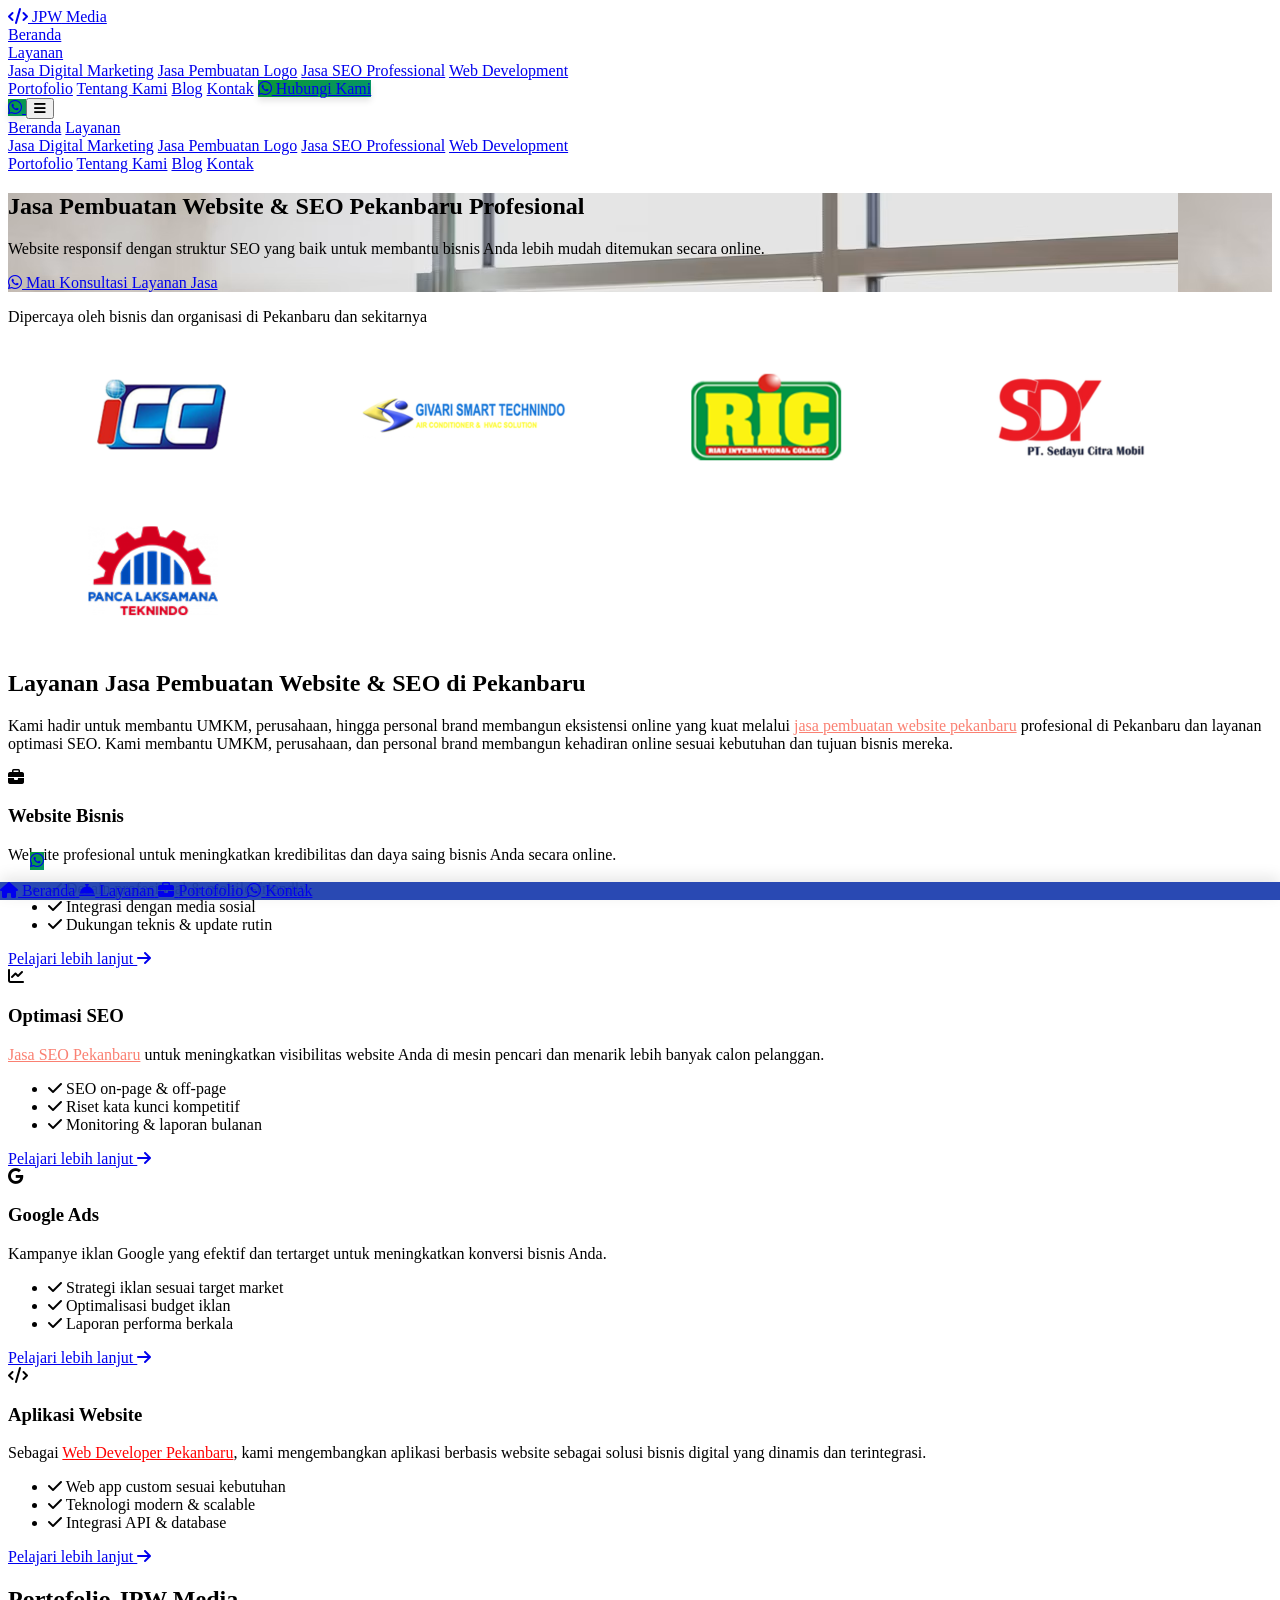
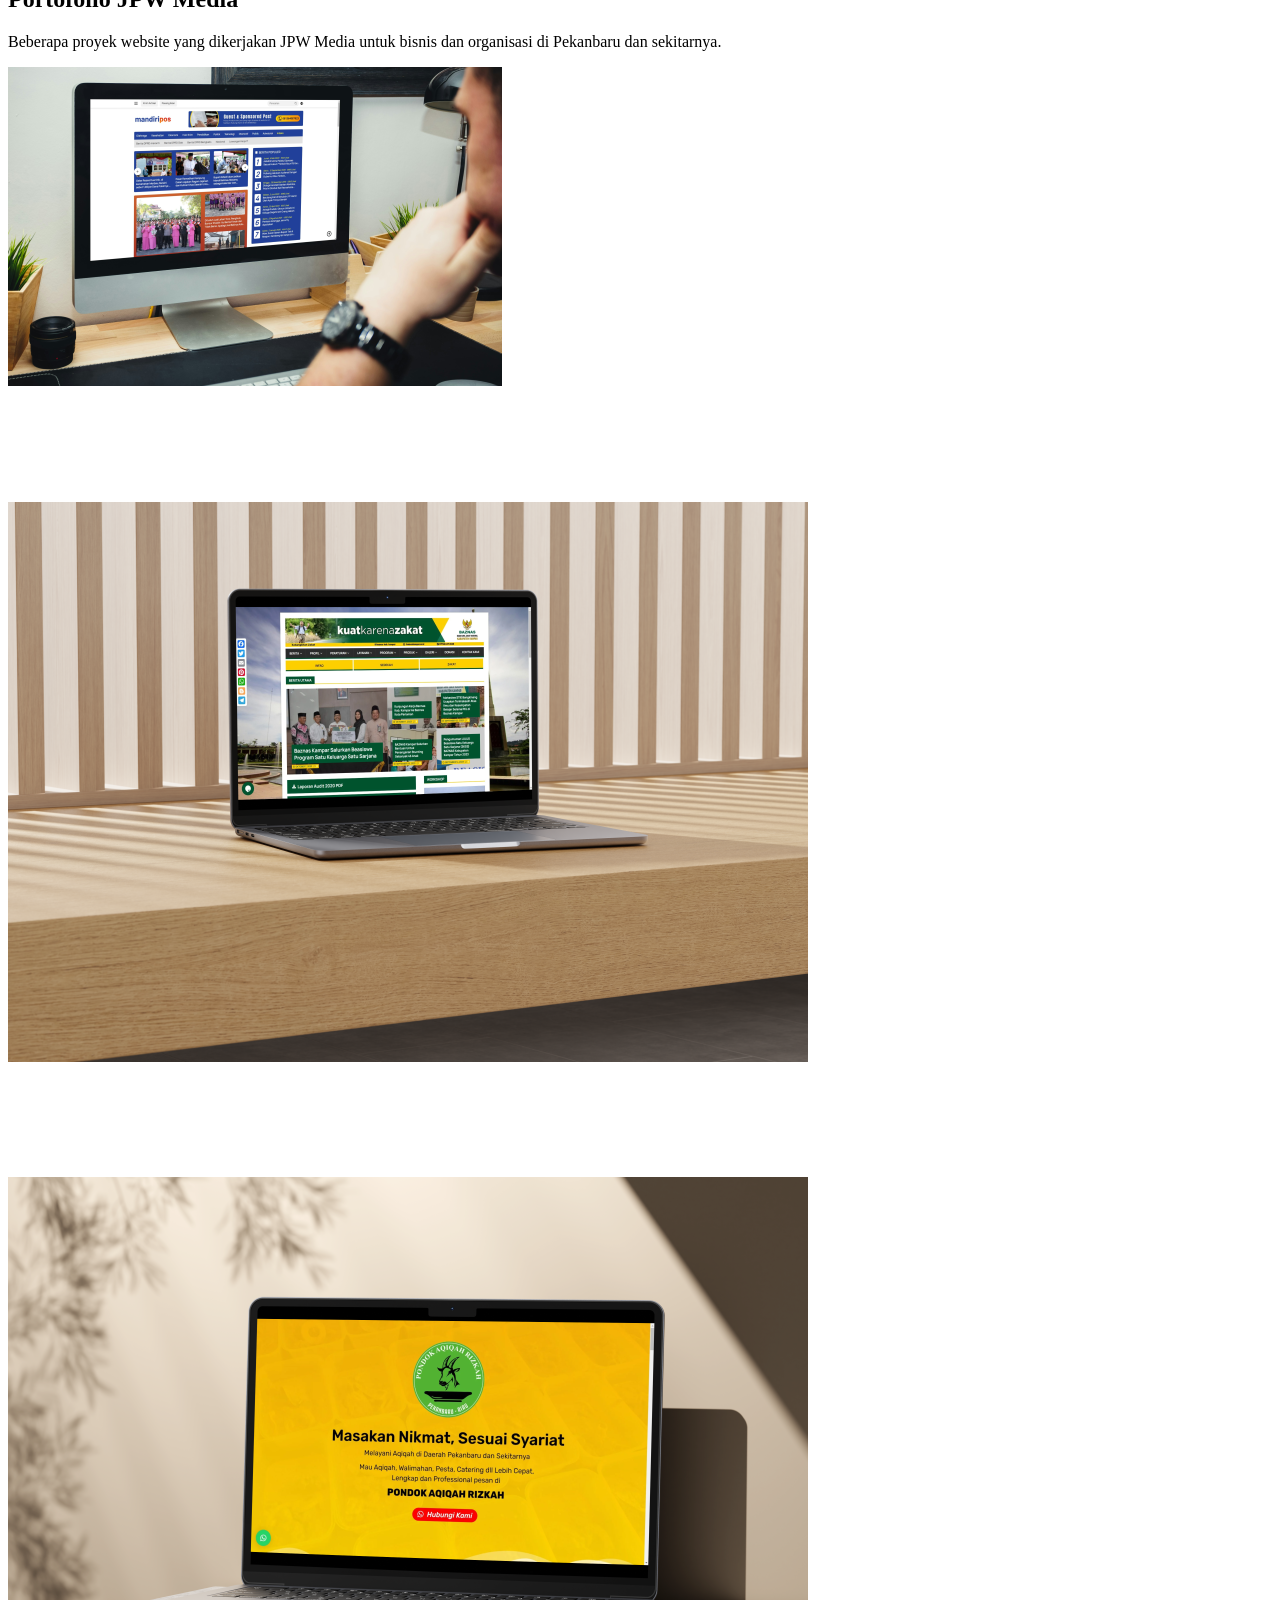
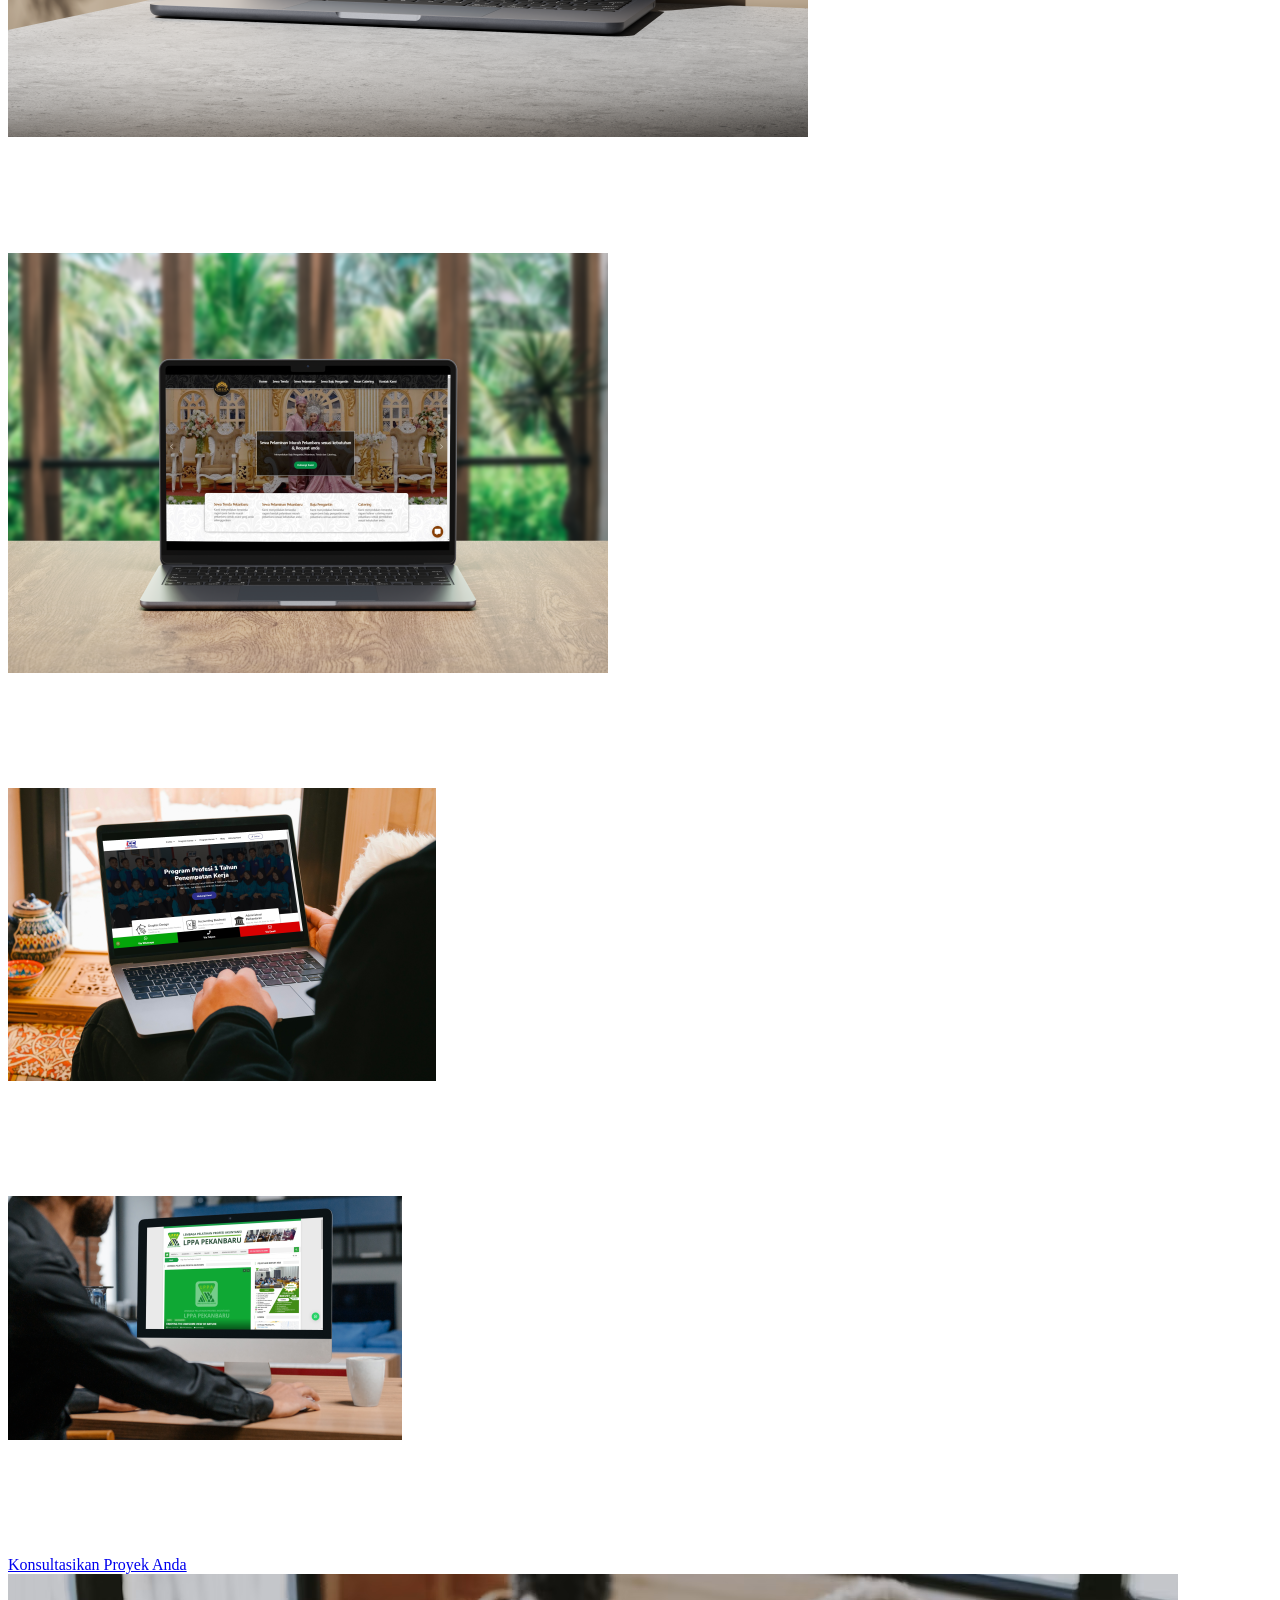
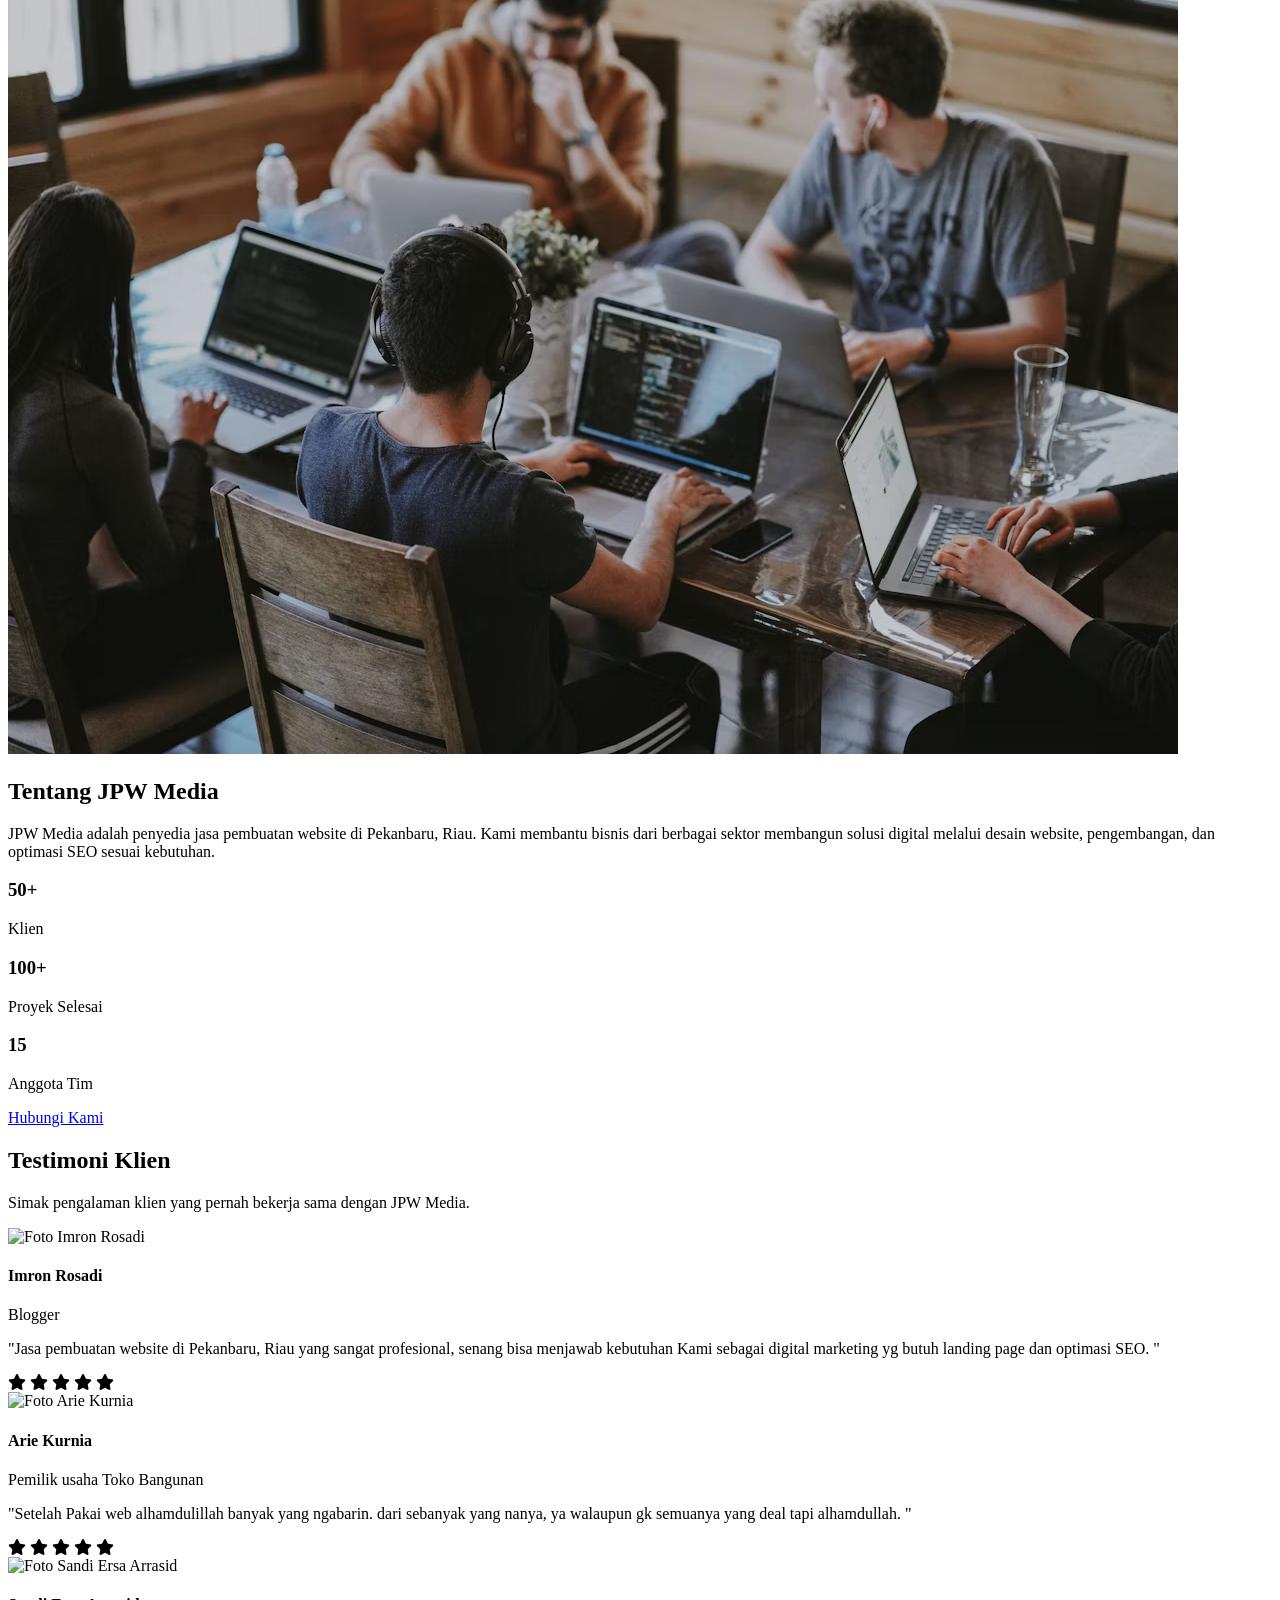
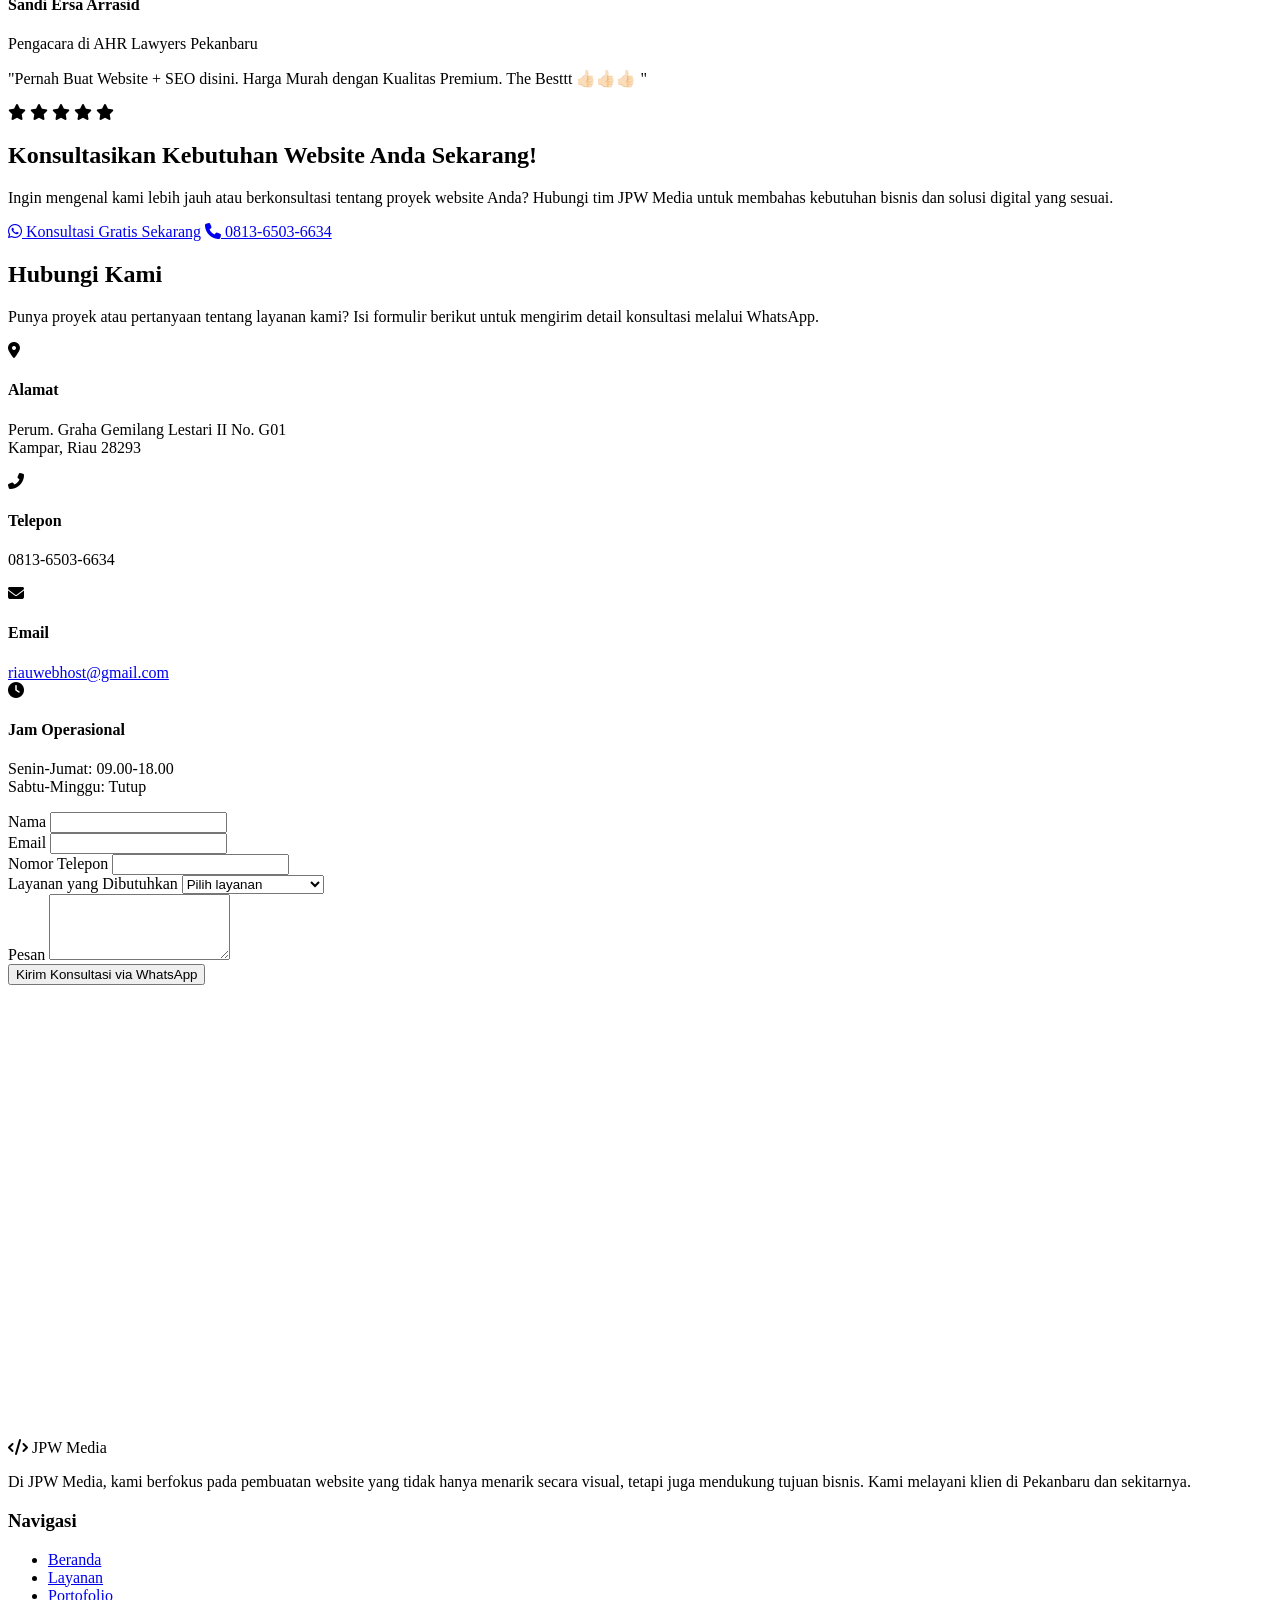
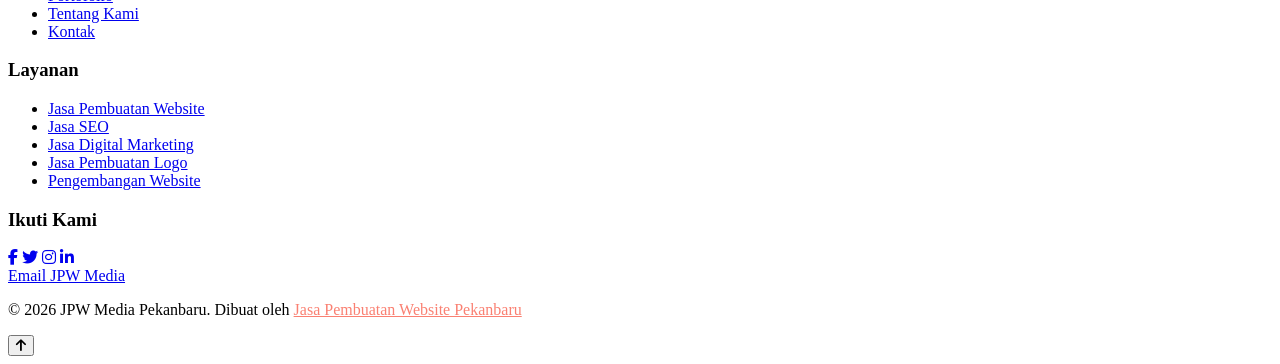
==== commit 72e97e2f: "news" ====
--- a/index.html
+++ b/index.html
@@ -1,45 +1,89 @@
-<!DOCTYPE html>
+<!doctype html>
 <html lang="id">
   <head>
     <meta charset="UTF-8" />
     <meta name="viewport" content="width=device-width, initial-scale=1.0" />
-    <title>
-      Jasa Pembuatan Website & SEO Pekanbaru Profesional | JPW Media
-    </title>
+    <title>Jasa Pembuatan Website Pekanbaru &amp; SEO | JPW Media</title>
     <meta
       name="description"
-      content="Kami adalah web developer profesional di Pekanbaru yang menyediakan layanan Jasa Pembuatan Website, Jasa SEO, dan Jasa Google Ads untuk meningkatkan bisnis Anda secara online."
-    />
-    <meta
-      name="keywords"
-      content="Jasa Pembuatan Website Pekanbaru, Jasa SEO Pekanbaru, Jasa Google Ads Pekanbaru, Web Developer Pekanbaru, Digital Marketing Pekanbaru, Website Company Profile Pekanbaru"
+      content="JPW Media menyediakan jasa pembuatan website Pekanbaru, optimasi SEO, dan Google Ads. Website responsif untuk membantu bisnis Anda berkembang secara online."
     />
     <meta name="author" content="JPW Media Pekanbaru" />
     <meta name="robots" content="index, follow" />
+    <link
+      rel="canonical"
+      href="https://jasapembuatanwebsitepekanbaru.github.io/"
+    />
     <meta
       property="og:title"
-      content="Jasa Pembuatan Website & SEO Pekanbaru | Web Developer Profesional"
+      content="Jasa Pembuatan Website Pekanbaru &amp; SEO | JPW Media"
     />
     <meta
       property="og:description"
-      content="Layanan digital marketing terintegrasi di Pekanbaru: website, SEO, dan Google Ads untuk bisnis Anda."
+      content="Jasa pembuatan website responsif, optimasi SEO, dan Google Ads untuk membantu bisnis di Pekanbaru berkembang secara online."
     />
     <meta property="og:type" content="website" />
+    <meta property="og:locale" content="id_ID" />
+    <meta property="og:site_name" content="JPW Media" />
     <meta
       property="og:url"
       content="https://jasapembuatanwebsitepekanbaru.github.io/"
     />
     <meta
       property="og:image"
-      content="https://jasapembuatanwebsitepekanbaru.github.io/jpw%20media.jpg"
+      content="https://jasapembuatanwebsitepekanbaru.github.io/img/jpw%20media.jpg"
     />
+    <meta
+      property="og:image:alt"
+      content="JPW Media, jasa pembuatan website dan SEO Pekanbaru"
+    />
+    <meta name="twitter:card" content="summary_large_image" />
+    <meta
+      name="twitter:title"
+      content="Jasa Pembuatan Website Pekanbaru &amp; SEO | JPW Media"
+    />
+    <meta
+      name="twitter:description"
+      content="Jasa pembuatan website responsif, optimasi SEO, dan Google Ads untuk bisnis di Pekanbaru."
+    />
+    <meta
+      name="twitter:image"
+      content="https://jasapembuatanwebsitepekanbaru.github.io/img/jpw%20media.jpg"
+    />
+    <script type="application/ld+json">
+      {
+        "@context": "https://schema.org",
+        "@type": "ProfessionalService",
+        "name": "JPW Media",
+        "url": "https://jasapembuatanwebsitepekanbaru.github.io/",
+        "image": "https://jasapembuatanwebsitepekanbaru.github.io/img/jpw%20media.jpg",
+        "description": "Jasa pembuatan website, optimasi SEO, dan Google Ads untuk bisnis di Pekanbaru dan sekitarnya.",
+        "telephone": "+6281365036634",
+        "email": "riauwebhost@gmail.com",
+        "address": {
+          "@type": "PostalAddress",
+          "streetAddress": "Perum. Graha Gemilang Lestari II No. G01",
+          "addressLocality": "Kampar",
+          "addressRegion": "Riau",
+          "postalCode": "28293",
+          "addressCountry": "ID"
+        },
+        "areaServed": ["Pekanbaru", "Kampar", "Riau"],
+        "sameAs": [
+          "https://web.facebook.com/jasapembuatanwebsitepekanbaruriau",
+          "https://x.com/pembuatanwebpku",
+          "https://www.instagram.com/jasapembuatanwebsitepekanbaru/",
+          "https://www.linkedin.com/company/jasa-pembuatan-website-pekanbaru"
+        ]
+      }
+    </script>
     <script src="https://cdn.tailwindcss.com"></script>
     <link
       rel="stylesheet"
       href="https://cdnjs.cloudflare.com/ajax/libs/font-awesome/6.4.0/css/all.min.css"
     />
     <link rel="stylesheet" href="style.css" />
-    <link rel="icon" type="image/png" href="./img/favicon.jpg" />
+    <link rel="icon" type="image/jpeg" href="./img/favicon.jpg" />
     <!-- Google tag (gtag.js) -->
     <script
       async
@@ -76,22 +120,49 @@
             <a
               href="#home"
               class="nav-link text-gray-800 hover:text-blue-400 transition"
-              >Home</a
-            >
-            <a
-              href="#services"
-              class="nav-link text-gray-800 hover:text-blue-400 transition"
-              >Services</a
-            >
+              >Beranda</a
+            >
+            <div class="relative group">
+              <a
+                href="#services"
+                class="nav-link text-gray-800 hover:text-blue-400 transition"
+                aria-haspopup="true"
+                >Layanan</a
+              >
+              <div
+                class="absolute left-0 top-full hidden group-hover:block group-focus-within:block bg-white shadow-lg rounded-md py-2 min-w-56 z-50"
+              >
+                <a
+                  href="/jasa-digital-marketing-pekanbaru.html"
+                  class="block px-4 py-2 text-gray-800 hover:bg-gray-100 hover:text-blue-600 transition"
+                  >Jasa Digital Marketing</a
+                >
+                <a
+                  href="/jasa-pembuatan-logo-pekanbaru.html"
+                  class="block px-4 py-2 text-gray-800 hover:bg-gray-100 hover:text-blue-600 transition"
+                  >Jasa Pembuatan Logo</a
+                >
+                <a
+                  href="/jasa-seo-pekanbaru.html"
+                  class="block px-4 py-2 text-gray-800 hover:bg-gray-100 hover:text-blue-600 transition"
+                  >Jasa SEO Professional</a
+                >
+                <a
+                  href="/jasa-pembuatan-website-pekanbaru.html"
+                  class="block px-4 py-2 text-gray-800 hover:bg-gray-100 hover:text-blue-600 transition"
+                  >Web Development</a
+                >
+              </div>
+            </div>
             <a
               href="#portfolio"
               class="nav-link text-gray-800 hover:text-blue-400 transition"
-              >Portfolio</a
+              >Portofolio</a
             >
             <a
               href="#about"
               class="nav-link text-gray-800 hover:text-blue-400 transition"
-              >About</a
+              >Tentang Kami</a
             >
             <a
               target="_blank"
@@ -102,14 +173,14 @@
             <a
               href="#contact"
               class="nav-link text-gray-800 hover:text-blue-400 transition"
-              >Contact</a
+              >Kontak</a
             >
             <a
               target="_blank"
               href="https://wa.me/6281365036634"
               class="call-button text-white font-bold py-2 px-4 rounded-full transition duration-300 flex items-center"
             >
-              <i class="fab fa-whatsapp mr-2"></i> Chat Now
+              <i class="fab fa-whatsapp mr-2"></i> Hubungi Kami
             </a>
           </div>
           <div class="md:hidden flex items-center">
@@ -130,22 +201,44 @@
           <a
             href="#home"
             class="block py-2 text-gray-800 hover:text-blue-600 transition"
-            >Home</a
+            >Beranda</a
           >
           <a
             href="#services"
             class="block py-2 text-gray-800 hover:text-blue-600 transition"
-            >Services</a
-          >
+            >Layanan</a
+          >
+          <div class="pl-4 border-l-2 border-blue-100 ml-2">
+            <a
+              href="/jasa-digital-marketing-pekanbaru.html"
+              class="block py-2 text-gray-700 hover:text-blue-600 transition"
+              >Jasa Digital Marketing</a
+            >
+            <a
+              href="/jasa-pembuatan-logo-pekanbaru.html"
+              class="block py-2 text-gray-700 hover:text-blue-600 transition"
+              >Jasa Pembuatan Logo</a
+            >
+            <a
+              href="/jasa-seo-pekanbaru.html"
+              class="block py-2 text-gray-700 hover:text-blue-600 transition"
+              >Jasa SEO Professional</a
+            >
+            <a
+              href="/jasa-pembuatan-website-pekanbaru.html"
+              class="block py-2 text-gray-700 hover:text-blue-600 transition"
+              >Web Development</a
+            >
+          </div>
           <a
             href="#portfolio"
             class="block py-2 text-gray-800 hover:text-blue-600 transition"
-            >Portfolio</a
+            >Portofolio</a
           >
           <a
             href="#about"
             class="block py-2 text-gray-800 hover:text-blue-600 transition"
-            >About</a
+            >Tentang Kami</a
           >
           <a
             target="_blank"
@@ -156,7 +249,7 @@
           <a
             href="#contact"
             class="block py-2 text-gray-800 hover:text-blue-600 transition"
-            >Contact</a
+            >Kontak</a
           >
         </div>
       </div>
@@ -166,7 +259,7 @@
     <section
       id="home"
       class="hero-gradient text-white py-20 md:py-32 bg-cover bg-center relative"
-      style="background-image: url('./img/jpw\ media.jpg')"
+      style="background-image: url(&quot;hero2.png&quot;)"
     >
       <div class="absolute inset-0 bg-black opacity-70"></div>
       <!-- Overlay untuk teks lebih terlihat -->
@@ -183,8 +276,8 @@
               Profesional
             </h1>
             <p class="text-xl md:text-2xl mb-8 text-blue-100 text-center">
-              Website Dijamin Cepat, SEO & Mobile-Friendly, dan Tampil di
-              Halaman Pertama Google!
+              Website responsif dengan struktur SEO yang baik untuk membantu
+              bisnis Anda lebih mudah ditemukan secara online.
             </p>
 
             <div class="flex flex-col sm:flex-row gap-4 justify-center">
@@ -211,32 +304,42 @@
     <section class="py-12 bg-gray-50">
       <div class="container mx-auto px-6">
         <p class="text-center text-gray-500 mb-8">
-          Trusted by innovative companies worldwide
+          Dipercaya oleh bisnis dan organisasi di Pekanbaru dan sekitarnya
         </p>
         <div class="flex flex-wrap justify-center items-center gap-8 md:gap-16">
           <img
             src="./img/icc pekanbaru.png"
-            alt="Client logo"
+            alt="Logo ICC Pekanbaru"
+            loading="lazy"
+            decoding="async"
             class="h-8 md:h-20 opacity-70 hover:opacity-100 transition"
           />
           <img
             src="./img/givari.png"
-            alt="Client logo"
+            alt="Logo Givari"
+            loading="lazy"
+            decoding="async"
             class="h-8 md:h-20 opacity-70 hover:opacity-100 transition"
           />
           <img
             src="./img/ric.png"
-            alt="Client logo"
+            alt="Logo RIC"
+            loading="lazy"
+            decoding="async"
             class="h-8 md:h-20 opacity-70 hover:opacity-100 transition"
           />
           <img
             src="./img/sedayu.png"
-            alt="Client logo"
+            alt="Logo Sedayu"
+            loading="lazy"
+            decoding="async"
             class="h-8 md:h-20 opacity-70 hover:opacity-100 transition"
           />
           <img
             src="./img/panca laksmana teknindo.png"
-            alt="Client logo"
+            alt="Logo Panca Laksmana Teknindo"
+            loading="lazy"
+            decoding="async"
             class="h-8 md:h-20 opacity-70 hover:opacity-100 transition"
           />
         </div>
@@ -262,9 +365,9 @@
             >
               jasa pembuatan website pekanbaru</a
             >
-            profesional dan layanan SEO yang optimal. Di JPW Media, kami percaya
-            bahwa setiap bisnis punya potensi besar untuk berkembang—dan kami
-            siap menjadi bagian dari pertumbuhannya.
+            profesional di Pekanbaru dan layanan optimasi SEO. Kami membantu
+            UMKM, perusahaan, dan personal brand membangun kehadiran online
+            sesuai kebutuhan dan tujuan bisnis mereka.
           </p>
         </div>
 
@@ -319,7 +422,7 @@
               <a style="color: salmon" href="/jasa-seo-pekanbaru.html">
                 Jasa SEO Pekanbaru</a
               >
-              untuk Meningkatkan peringkat website Anda di mesin pencari untuk
+              untuk meningkatkan visibilitas website Anda di mesin pencari dan
               menarik lebih banyak calon pelanggan.
             </p>
             <ul class="text-gray-600 space-y-2 mb-4">
@@ -397,8 +500,8 @@
                 href="https://webdeveloperpekanbaru.github.io"
               >
                 Web Developer Pekanbaru</a
-              >, Aplikasi kami berbasis website untuk solusi bisnis digital yang
-              dinamis dan terintegrasi.
+              >, kami mengembangkan aplikasi berbasis website sebagai solusi
+              bisnis digital yang dinamis dan terintegrasi.
             </p>
             <ul class="text-gray-600 space-y-2 mb-4">
               <li class="flex items-start">
@@ -430,12 +533,11 @@
       <div class="container mx-auto px-6">
         <div class="text-center mb-16">
           <h2 class="text-3xl md:text-4xl font-bold mb-4">
-            Our <span class="text-blue-600">Portfolio</span>
+            Portofolio <span class="text-blue-600">JPW Media</span>
           </h2>
           <p class="text-gray-600 max-w-2xl mx-auto">
-            JPW Media Berkomitmen untuk dapat Menjadi mitra digital terpercaya
-            di Pekanbaru yang mendukung pertumbuhan bisnis melalui teknologi,
-            desain, dan strategi SEO.
+            Beberapa proyek website yang dikerjakan JPW Media untuk bisnis dan
+            organisasi di Pekanbaru dan sekitarnya.
           </p>
         </div>
 
@@ -446,7 +548,9 @@
           >
             <img
               src="./img/mandiriposs.png"
-              alt="E-commerce website"
+              alt="Tampilan website berita PT Media Mandiripos"
+              loading="lazy"
+              decoding="async"
               class="w-full h-64 object-cover transition duration-500"
             />
             <div
@@ -454,13 +558,13 @@
             >
               <h3 class="text-xl font-bold mb-2">PT. Media Mandiripos</h3>
               <p class="text-center mb-4">
-                Punya Website News Media dengan biaya terjangkau
+                Website berita untuk PT Media Mandiripos
               </p>
               <a
                 target="_blank"
                 href="https://www.mandiripos.com"
                 class="border border-white px-4 py-2 rounded-full hover:bg-white hover:text-blue-600 transition"
-                >View Project</a
+                >Lihat Website</a
               >
             </div>
           </div>
@@ -471,7 +575,9 @@
           >
             <img
               src="./img/baznas.png"
-              alt="Mobile app"
+              alt="Tampilan website BAZNAS Kabupaten Kampar"
+              loading="lazy"
+              decoding="async"
               class="w-full h-64 object-cover transition duration-500"
             />
             <div
@@ -479,13 +585,13 @@
             >
               <h3 class="text-xl font-bold mb-2">Baznas Kampar</h3>
               <p class="text-center mb-4">
-                Website Instansi atau lembaga pemerintahan
+                Website untuk lembaga BAZNAS Kabupaten Kampar
               </p>
               <a
                 target="_blank"
                 href="https://www.baznaskampar.or.id/"
                 class="border border-white px-4 py-2 rounded-full hover:bg-white hover:text-blue-600 transition"
-                >View Project</a
+                >Lihat Website</a
               >
             </div>
           </div>
@@ -496,19 +602,23 @@
           >
             <img
               src="./img/aqiqahrizkah.png"
-              alt="Corporate website"
+              alt="Tampilan website Pondok Aqiqah Rizkah"
+              loading="lazy"
+              decoding="async"
               class="w-full h-64 object-cover transition duration-500"
             />
             <div
               class="portfolio-overlay absolute inset-0 flex flex-col justify-center items-center p-6 text-white"
             >
               <h3 class="text-xl font-bold mb-2">Pondok Aqiqah Rizkah</h3>
-              <p class="text-center mb-4">Modern design with CMS integration</p>
+              <p class="text-center mb-4">
+                Website profil dan layanan Pondok Aqiqah Rizkah
+              </p>
               <a
                 target="_blank"
                 href="https://pondokaqiqahrizkah.com/"
                 class="border border-white px-4 py-2 rounded-full hover:bg-white hover:text-blue-600 transition"
-                >View Project</a
+                >Lihat Website</a
               >
             </div>
           </div>
@@ -519,7 +629,9 @@
           >
             <img
               src="./img/wedding.png"
-              alt="Web application"
+              alt="Contoh proyek website untuk wedding organizer"
+              loading="lazy"
+              decoding="async"
               class="w-full h-64 object-cover transition duration-500"
             />
             <div
@@ -527,12 +639,12 @@
             >
               <h3 class="text-xl font-bold mb-2">Wedding Organizer</h3>
               <p class="text-center mb-4">
-                Cloud-based business management tool
+                Website untuk membantu wedding organizer mempromosikan layanan
               </p>
               <a
-                href="#"
+                href="#contact"
                 class="border border-white px-4 py-2 rounded-full hover:bg-white hover:text-blue-600 transition"
-                >View Project</a
+                >Konsultasikan Proyek Serupa</a
               >
             </div>
           </div>
@@ -543,21 +655,23 @@
           >
             <img
               src="./img/icccc.png"
-              alt="Dashboard UI"
+              alt="Tampilan website IC College Pekanbaru"
+              loading="lazy"
+              decoding="async"
               class="w-full h-64 object-cover transition duration-500"
             />
             <div
               class="portfolio-overlay absolute inset-0 flex flex-col justify-center items-center p-6 text-white"
             >
-              <h3 class="text-xl font-bold mb-2">Analytics Dashboard</h3>
+              <h3 class="text-xl font-bold mb-2">IC College Pekanbaru</h3>
               <p class="text-center mb-4">
-                Data visualization and reporting tool
+                Website informasi dan profil IC College
               </p>
               <a
                 target="_blank"
                 href="https://www.ic-college.com/"
                 class="border border-white px-4 py-2 rounded-full hover:bg-white hover:text-blue-600 transition"
-                >View Project</a
+                >Lihat Website</a
               >
             </div>
           </div>
@@ -568,19 +682,23 @@
           >
             <img
               src="./img/lppaa.png"
-              alt="Landing page"
+              alt="Tampilan landing page LPPA Pekanbaru"
+              loading="lazy"
+              decoding="async"
               class="w-full h-64 object-cover transition duration-500"
             />
             <div
               class="portfolio-overlay absolute inset-0 flex flex-col justify-center items-center p-6 text-white"
             >
-              <h3 class="text-xl font-bold mb-2">Marketing Landing Page</h3>
-              <p class="text-center mb-4">High-conversion product page</p>
+              <h3 class="text-xl font-bold mb-2">LPPA Pekanbaru</h3>
+              <p class="text-center mb-4">
+                Landing page untuk memperkenalkan layanan LPPA Pekanbaru
+              </p>
               <a
                 target="_blank"
                 href="https://lppa-pekanbaru.com/"
                 class="border border-white px-4 py-2 rounded-full hover:bg-white hover:text-blue-600 transition"
-                >View Project</a
+                >Lihat Website</a
               >
             </div>
           </div>
@@ -590,7 +708,7 @@
           <a
             href="#contact"
             class="inline-block bg-blue-600 hover:bg-blue-700 text-white font-bold py-3 px-8 rounded-full transition duration-300"
-            >View All Projects</a
+            >Konsultasikan Proyek Anda</a
           >
         </div>
       </div>
@@ -603,8 +721,10 @@
           <div class="md:w-1/2 mb-10 md:mb-0">
             <div class="relative overflow-hidden rounded-xl shadow-xl">
               <img
-                src="https://images.unsplash.com/photo-1522071820081-009f0129c71c?ixlib=rb-4.0.3&ixid=M3wxMjA3fDB8MHxwaG90by1wYWdlfHx8fGVufDB8fHx8fA%3D%3D&auto=format&fit=crop&w=2070&q=80"
-                alt="Our team"
+                src="hero.png"
+                alt="Ilustrasi kolaborasi tim untuk mengembangkan website"
+                loading="lazy"
+                decoding="async"
                 class="w-full h-auto"
               />
             </div>
@@ -614,30 +734,29 @@
               Tentang <span class="text-blue-600"> JPW Media</span>
             </h2>
             <p class="text-gray-700 mb-6 text-lg">
-              JPW Media adalah agensi digital kreatif Jasa Website Pekanbaru
-              yang berbasis di Riau Indonesia dan telah dipercaya oleh ratusan
-              klien dari berbagai sektor bisnis untuk menghadirkan solusi
-              digital berbasis teknologi, desain, dan strategi SEO yang terbukti
-              efektif.
+              JPW Media adalah penyedia jasa pembuatan website di Pekanbaru,
+              Riau. Kami membantu bisnis dari berbagai sektor membangun solusi
+              digital melalui desain website, pengembangan, dan optimasi SEO
+              sesuai kebutuhan.
             </p>
             <div class="flex flex-col sm:flex-row gap-4 mb-8">
               <div class="bg-blue-50 p-4 rounded-lg flex-1">
                 <h3 class="font-bold text-blue-600 mb-2">50+</h3>
-                <p class="text-gray-600">Happy Clients</p>
+                <p class="text-gray-600">Klien</p>
               </div>
               <div class="bg-blue-50 p-4 rounded-lg flex-1">
                 <h3 class="font-bold text-blue-600 mb-2">100+</h3>
-                <p class="text-gray-600">Projects Completed</p>
+                <p class="text-gray-600">Proyek Selesai</p>
               </div>
               <div class="bg-blue-50 p-4 rounded-lg flex-1">
                 <h3 class="font-bold text-blue-600 mb-2">15</h3>
-                <p class="text-gray-600">Team Members</p>
+                <p class="text-gray-600">Anggota Tim</p>
               </div>
             </div>
             <a
               href="#contact"
               class="inline-block bg-blue-600 hover:bg-blue-700 text-white font-bold py-3 px-8 rounded-full transition duration-300"
-              >Get in Touch</a
+              >Hubungi Kami</a
             >
           </div>
         </div>
@@ -649,10 +768,10 @@
       <div class="container mx-auto px-6">
         <div class="text-center mb-16">
           <h2 class="text-3xl md:text-4xl font-bold mb-4">
-            Client <span class="text-blue-600">Testimonials</span>
+            Testimoni <span class="text-blue-600">Klien</span>
           </h2>
           <p class="text-gray-600 max-w-2xl mx-auto">
-            Don't just take our word for it - hear from our satisfied clients
+            Simak pengalaman klien yang pernah bekerja sama dengan JPW Media.
           </p>
         </div>
 
@@ -663,7 +782,9 @@
               <div class="w-12 h-12 rounded-full overflow-hidden mr-4">
                 <img
                   src="https://www.riauwebhost.com/wp-content/uploads/2021/06/unnamed.png"
-                  alt="Michael S."
+                  alt="Foto Imron Rosadi"
+                  loading="lazy"
+                  decoding="async"
                   class="w-full h-full object-cover"
                 />
               </div>
@@ -692,7 +813,9 @@
               <div class="w-12 h-12 rounded-full overflow-hidden mr-4">
                 <img
                   src="https://www.riauwebhost.com/wp-content/uploads/2024/04/31394568_1016605851798039_5100979803868102656_n.jpg"
-                  alt="Sarah L."
+                  alt="Foto Arie Kurnia"
+                  loading="lazy"
+                  decoding="async"
                   class="w-full h-full object-cover"
                 />
               </div>
@@ -721,7 +844,9 @@
               <div class="w-12 h-12 rounded-full overflow-hidden mr-4">
                 <img
                   src="https://www.riauwebhost.com/wp-content/uploads/2023/03/Sandi-Ersya-Arrasid-S.H.-e1678559380361.jpg"
-                  alt="David K."
+                  alt="Foto Sandi Ersa Arrasid"
+                  loading="lazy"
+                  decoding="async"
                   class="w-full h-full object-cover"
                 />
               </div>
@@ -755,9 +880,9 @@
           Konsultasikan Kebutuhan Website Anda Sekarang!
         </h2>
         <p class="text-xl mb-8 max-w-2xl mx-auto">
-          Ingin mengenal kami lebih jauh atau mulai konsultasi project Anda?
-          Hubungi tim JPW Media sekarang – kami siap membantu Anda membangun
-          digital presence yang solid dan menjangkau lebih banyak pelanggan.
+          Ingin mengenal kami lebih jauh atau berkonsultasi tentang proyek
+          website Anda? Hubungi tim JPW Media untuk membahas kebutuhan bisnis
+          dan solusi digital yang sesuai.
         </p>
         <div class="flex flex-col sm:flex-row justify-center gap-4">
           <a
@@ -782,11 +907,11 @@
         <div class="flex flex-col md:flex-row">
           <div class="md:w-1/2 mb-10 md:mb-0 md:pr-12">
             <h2 class="text-3xl md:text-4xl font-bold mb-6">
-              Get In <span class="text-blue-600">Touch</span>
+              Hubungi <span class="text-blue-600">Kami</span>
             </h2>
             <p class="text-gray-700 mb-8">
-              Have a project in mind or questions about our services? Fill out
-              the form and we'll get back to you within 24 hours.
+              Punya proyek atau pertanyaan tentang layanan kami? Isi formulir
+              berikut untuk mengirim detail konsultasi melalui WhatsApp.
             </p>
 
             <div class="space-y-6">
@@ -795,10 +920,10 @@
                   class="fas fa-map-marker-alt text-blue-500 text-xl mr-4 mt-1"
                 ></i>
                 <div>
-                  <h4 class="font-bold text-lg mb-1">Our Location</h4>
+                  <h4 class="font-bold text-lg mb-1">Alamat</h4>
                   <p class="text-gray-700">
-                    Perum. Graha Gemilang Lestari II No. G01<br />Kampar Riau,
-                    Indonesia 28293
+                    Perum. Graha Gemilang Lestari II No. G01<br />Kampar, Riau
+                    28293
                   </p>
                 </div>
               </div>
@@ -806,7 +931,7 @@
               <div class="flex items-start">
                 <i class="fas fa-phone-alt text-blue-500 text-xl mr-4 mt-1"></i>
                 <div>
-                  <h4 class="font-bold text-lg mb-1">Phone</h4>
+                  <h4 class="font-bold text-lg mb-1">Telepon</h4>
                   <p class="text-gray-700">0813-6503-6634</p>
                 </div>
               </div>
@@ -815,16 +940,20 @@
                 <i class="fas fa-envelope text-blue-500 text-xl mr-4 mt-1"></i>
                 <div>
                   <h4 class="font-bold text-lg mb-1">Email</h4>
-                  <p class="text-gray-700">-</p>
+                  <a
+                    class="text-gray-700 hover:text-blue-600"
+                    href="mailto:riauwebhost@gmail.com"
+                    >riauwebhost@gmail.com</a
+                  >
                 </div>
               </div>
 
               <div class="flex items-start">
                 <i class="fas fa-clock text-blue-500 text-xl mr-4 mt-1"></i>
                 <div>
-                  <h4 class="font-bold text-lg mb-1">Hours</h4>
+                  <h4 class="font-bold text-lg mb-1">Jam Operasional</h4>
                   <p class="text-gray-700">
-                    Monday - Friday: 9am - 6pm<br />Saturday - Sunday: Closed
+                    Senin-Jumat: 09.00-18.00<br />Sabtu-Minggu: Tutup
                   </p>
                 </div>
               </div>
@@ -835,7 +964,7 @@
             <form class="bg-gray-50 p-8 rounded-xl shadow-lg">
               <div class="mb-6">
                 <label for="name" class="block text-gray-700 font-bold mb-2"
-                  >Name</label
+                  >Nama</label
                 >
                 <input
                   type="text"
@@ -857,7 +986,7 @@
 
               <div class="mb-6">
                 <label for="phone" class="block text-gray-700 font-bold mb-2"
-                  >Phone</label
+                  >Nomor Telepon</label
                 >
                 <input
                   type="tel"
@@ -868,24 +997,24 @@
 
               <div class="mb-6">
                 <label for="service" class="block text-gray-700 font-bold mb-2"
-                  >Service Interested In</label
+                  >Layanan yang Dibutuhkan</label
                 >
                 <select
                   id="service"
                   class="w-full px-4 py-3 border border-gray-300 rounded-lg focus:outline-none focus:ring-2 focus:ring-blue-500 input-focus"
                 >
-                  <option value="">Select a service</option>
-                  <option value="web">Web Development</option>
+                  <option value="">Pilih layanan</option>
+                  <option value="web">Pembuatan Website</option>
                   <option value="mobile">Website Bisnis</option>
                   <option value="seo">Optimasi SEO</option>
                   <option value="design">Google Ads</option>
-                  <option value="other">Other</option>
+                  <option value="other">Lainnya</option>
                 </select>
               </div>
 
               <div class="mb-6">
                 <label for="message" class="block text-gray-700 font-bold mb-2"
-                  >Message</label
+                  >Pesan</label
                 >
                 <textarea
                   id="message"
@@ -898,7 +1027,7 @@
                 type="submit"
                 class="w-full bg-blue-600 hover:bg-blue-700 text-white font-bold py-3 px-4 rounded-lg transition duration-300"
               >
-                Send Message
+                Kirim Konsultasi via WhatsApp
               </button>
             </form>
           </div>
@@ -927,58 +1056,55 @@
             </div>
             <p class="text-gray-400 max-w-xs">
               Di JPW Media, kami berfokus pada pembuatan website yang tidak
-              hanya menarik secara visual, tetapi juga efektif dalam mendukung
-              tujuan bisnis Anda. Dengan pengalaman bertahun-tahun dalam
-              industri desain dan pengembangan website, kami berkomitmen untuk
-              memberikan solusi yang tepat dan terjangkau bagi setiap klien kami
-              di Pekanbaru dan sekitarnya.
+              hanya menarik secara visual, tetapi juga mendukung tujuan bisnis.
+              Kami melayani klien di Pekanbaru dan sekitarnya.
             </p>
           </div>
 
           <div class="grid grid-cols-2 md:grid-cols-3 gap-8">
             <div>
-              <h3 class="text-lg font-bold mb-4">Quick Links</h3>
+              <h3 class="text-lg font-bold mb-4">Navigasi</h3>
               <ul class="space-y-2">
                 <li>
                   <a
                     href="#home"
                     class="text-gray-400 hover:text-white transition"
-                    >Home</a
+                    >Beranda</a
                   >
                 </li>
                 <li>
                   <a
                     href="#services"
                     class="text-gray-400 hover:text-white transition"
-                    >Services</a
+                    >Layanan</a
                   >
                 </li>
                 <li>
                   <a
                     href="#portfolio"
                     class="text-gray-400 hover:text-white transition"
-                    >Portfolio</a
+                    >Portofolio</a
                   >
                 </li>
                 <li>
                   <a
                     href="#about"
                     class="text-gray-400 hover:text-white transition"
-                    >About</a
+                    >Tentang Kami</a
                   >
                 </li>
                 <li>
                   <a
                     href="#contact"
                     class="text-gray-400 hover:text-white transition"
-                    >Contact</a
+                    >Kontak</a
                   >
                 </li>
               </ul>
             </div>
 
             <div>
-              <h3 class="text-lg font-bold mb-4">Services</h3>
+              <h3 class="text-lg font-bold mb-4">Layanan</h3>
               <ul class="space-y-2">
                 <li>
                   <a href="/" class="text-gray-400 hover:text-white transition"
@@ -1010,49 +1136,45 @@
                   <a
                     href="/web-development.html"
                     class="text-gray-400 hover:text-white transition"
-                    >Web Development</a
+                    >Pengembangan Website</a
                   >
                 </li>
               </ul>
             </div>
 
             <div>
-              <h3 class="text-lg font-bold mb-4">Connect</h3>
+              <h3 class="text-lg font-bold mb-4">Ikuti Kami</h3>
               <div class="flex space-x-4 mb-4">
                 <a
                   href="https://web.facebook.com/jasapembuatanwebsitepekanbaruriau"
+                  aria-label="Facebook JPW Media"
                   class="text-gray-400 hover:text-white transition"
                   ><i class="fab fa-facebook-f text-xl"></i
                 ></a>
                 <a
                   href="https://x.com/pembuatanwebpku"
+                  aria-label="X JPW Media"
                   class="text-gray-400 hover:text-white transition"
                   ><i class="fab fa-twitter text-xl"></i
                 ></a>
                 <a
                   href="https://www.instagram.com/jasapembuatanwebsitepekanbaru/"
+                  aria-label="Instagram JPW Media"
                   class="text-gray-400 hover:text-white transition"
                   ><i class="fab fa-instagram text-xl"></i
                 ></a>
                 <a
                   href="https://www.linkedin.com/company/jasa-pembuatan-website-pekanbaru"
+                  aria-label="LinkedIn JPW Media"
                   class="text-gray-400 hover:text-white transition"
                   ><i class="fab fa-linkedin-in text-xl"></i
                 ></a>
               </div>
-              <p class="text-gray-400">Subscribe to our newsletter</p>
-              <div class="flex mt-2">
-                <input
-                  type="email"
-                  placeholder="Your email"
-                  class="px-4 py-2 rounded-l-lg focus:outline-none text-gray-900 w-full"
-                />
-                <button
-                  class="bg-blue-600 hover:bg-blue-700 px-4 py-2 rounded-r-lg"
-                >
-                  <i class="fas fa-paper-plane"></i>
-                </button>
-              </div>
+              <a
+                href="mailto:riauwebhost@gmail.com"
+                class="text-gray-400 hover:text-white transition"
+                >Email JPW Media</a
+              >
             </div>
           </div>
         </div>
@@ -1061,23 +1183,14 @@
           class="border-t border-gray-800 mt-12 pt-8 flex flex-col md:flex-row justify-between items-center"
         >
           <p class="text-gray-400 mb-4 md:mb-0">
-            © 2025 JPW Media Pekanbaru. Created by [
+            © 2026 JPW Media Pekanbaru. Dibuat oleh
             <a
               style="color: salmon"
               href="https://jasapembuatanwebsitepekanbaru.github.io/"
             >
               Jasa Pembuatan Website Pekanbaru
             </a>
-            ]
           </p>
-          <div class="flex space-x-6">
-            <a href="#" class="text-gray-400 hover:text-white transition"
-              >Privacy Policy</a
-            >
-            <a href="#" class="text-gray-400 hover:text-white transition"
-              >Terms of Service</a
-            >
-          </div>
         </div>
       </div>
     </footer>
@@ -1088,21 +1201,21 @@
         <div class="flex justify-around">
           <a href="#home" class="flex flex-col items-center text-white text-sm">
             <i class="fas fa-home text-xl mb-1"></i>
-            <span>Home</span>
+            <span>Beranda</span>
           </a>
           <a
             href="#services"
             class="flex flex-col items-center text-white text-sm"
           >
             <i class="fas fa-concierge-bell text-xl mb-1"></i>
-            <span>Services</span>
+            <span>Layanan</span>
           </a>
           <a
             href="#portfolio"
             class="flex flex-col items-center text-white text-sm"
           >
             <i class="fas fa-briefcase text-xl mb-1"></i>
-            <span>Portfolio</span>
+            <span>Portofolio</span>
           </a>
           <a
             target="_blank"
@@ -1110,7 +1223,7 @@
             class="flex flex-col items-center text-white text-sm"
           >
             <i class="fab fa-whatsapp text-xl mb-1"></i>
-            <span>Contact</span>
+            <span>Kontak</span>
           </a>
         </div>
       </div>
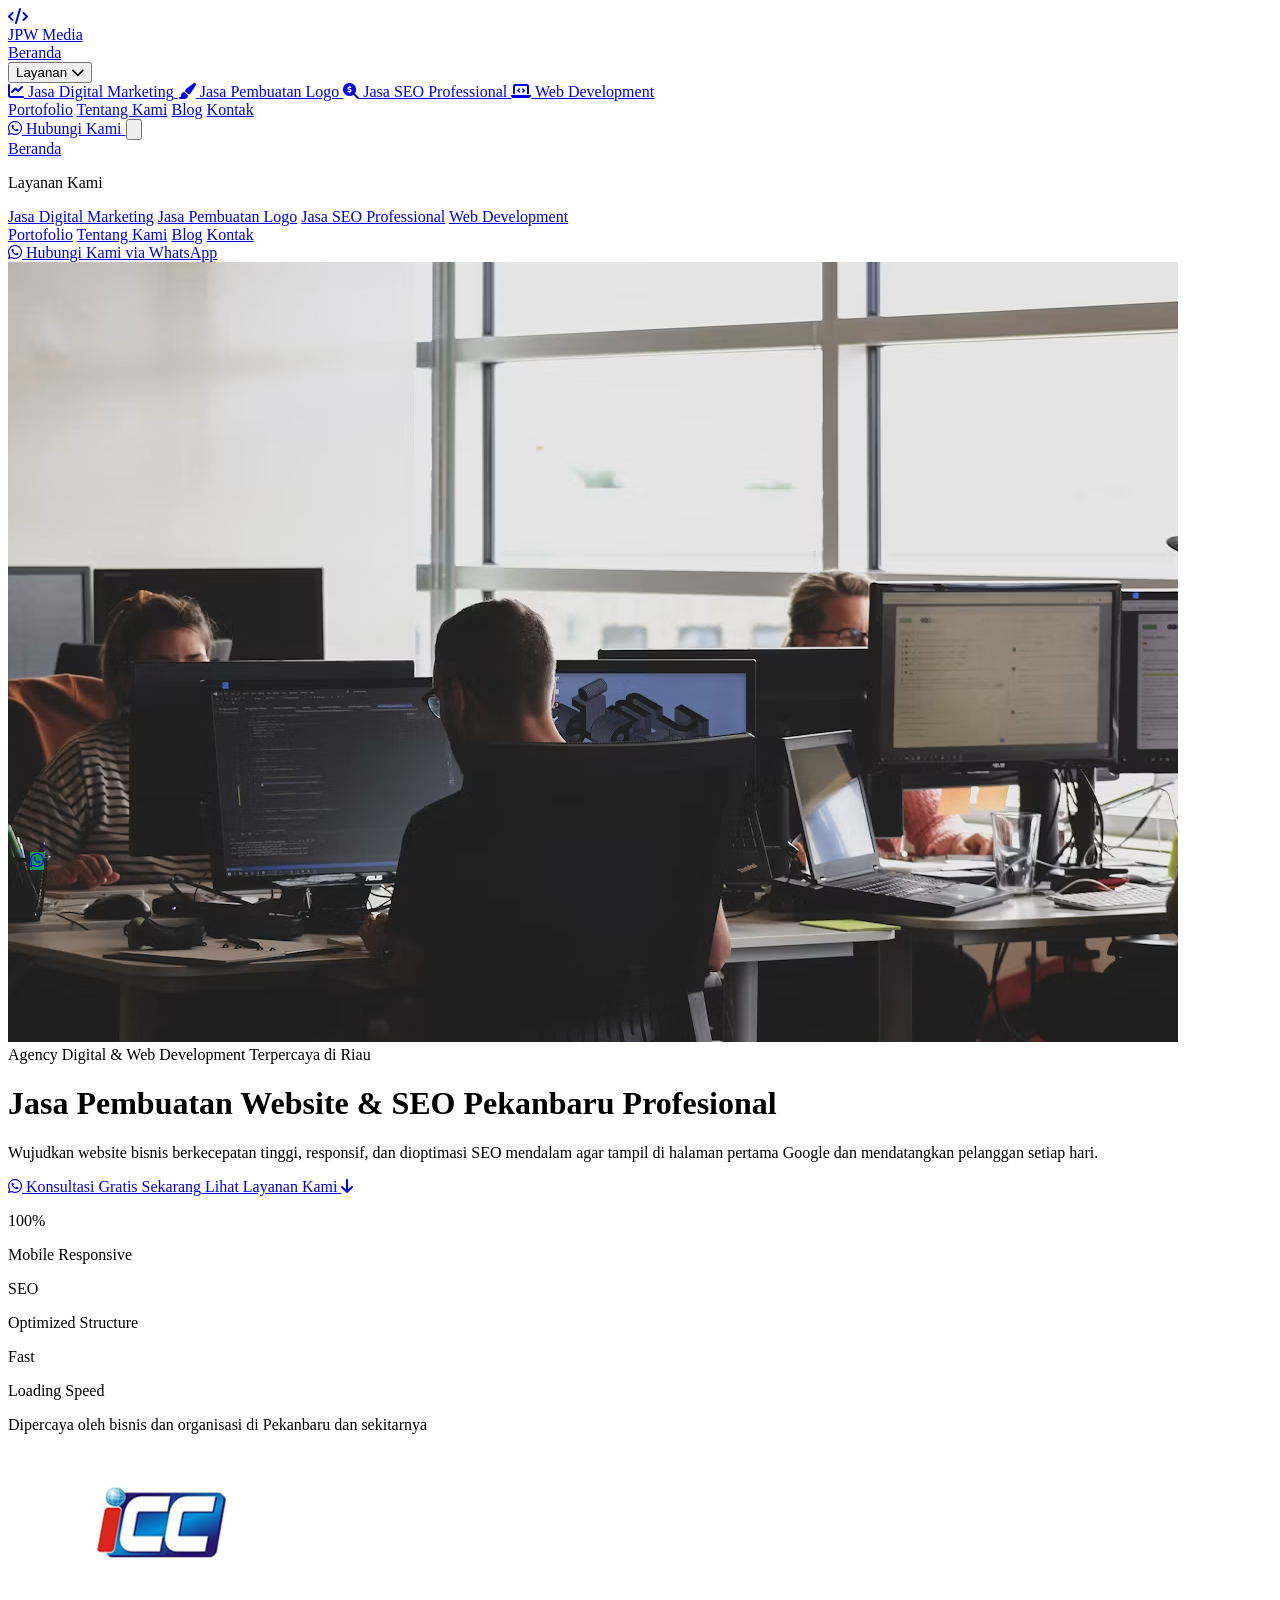
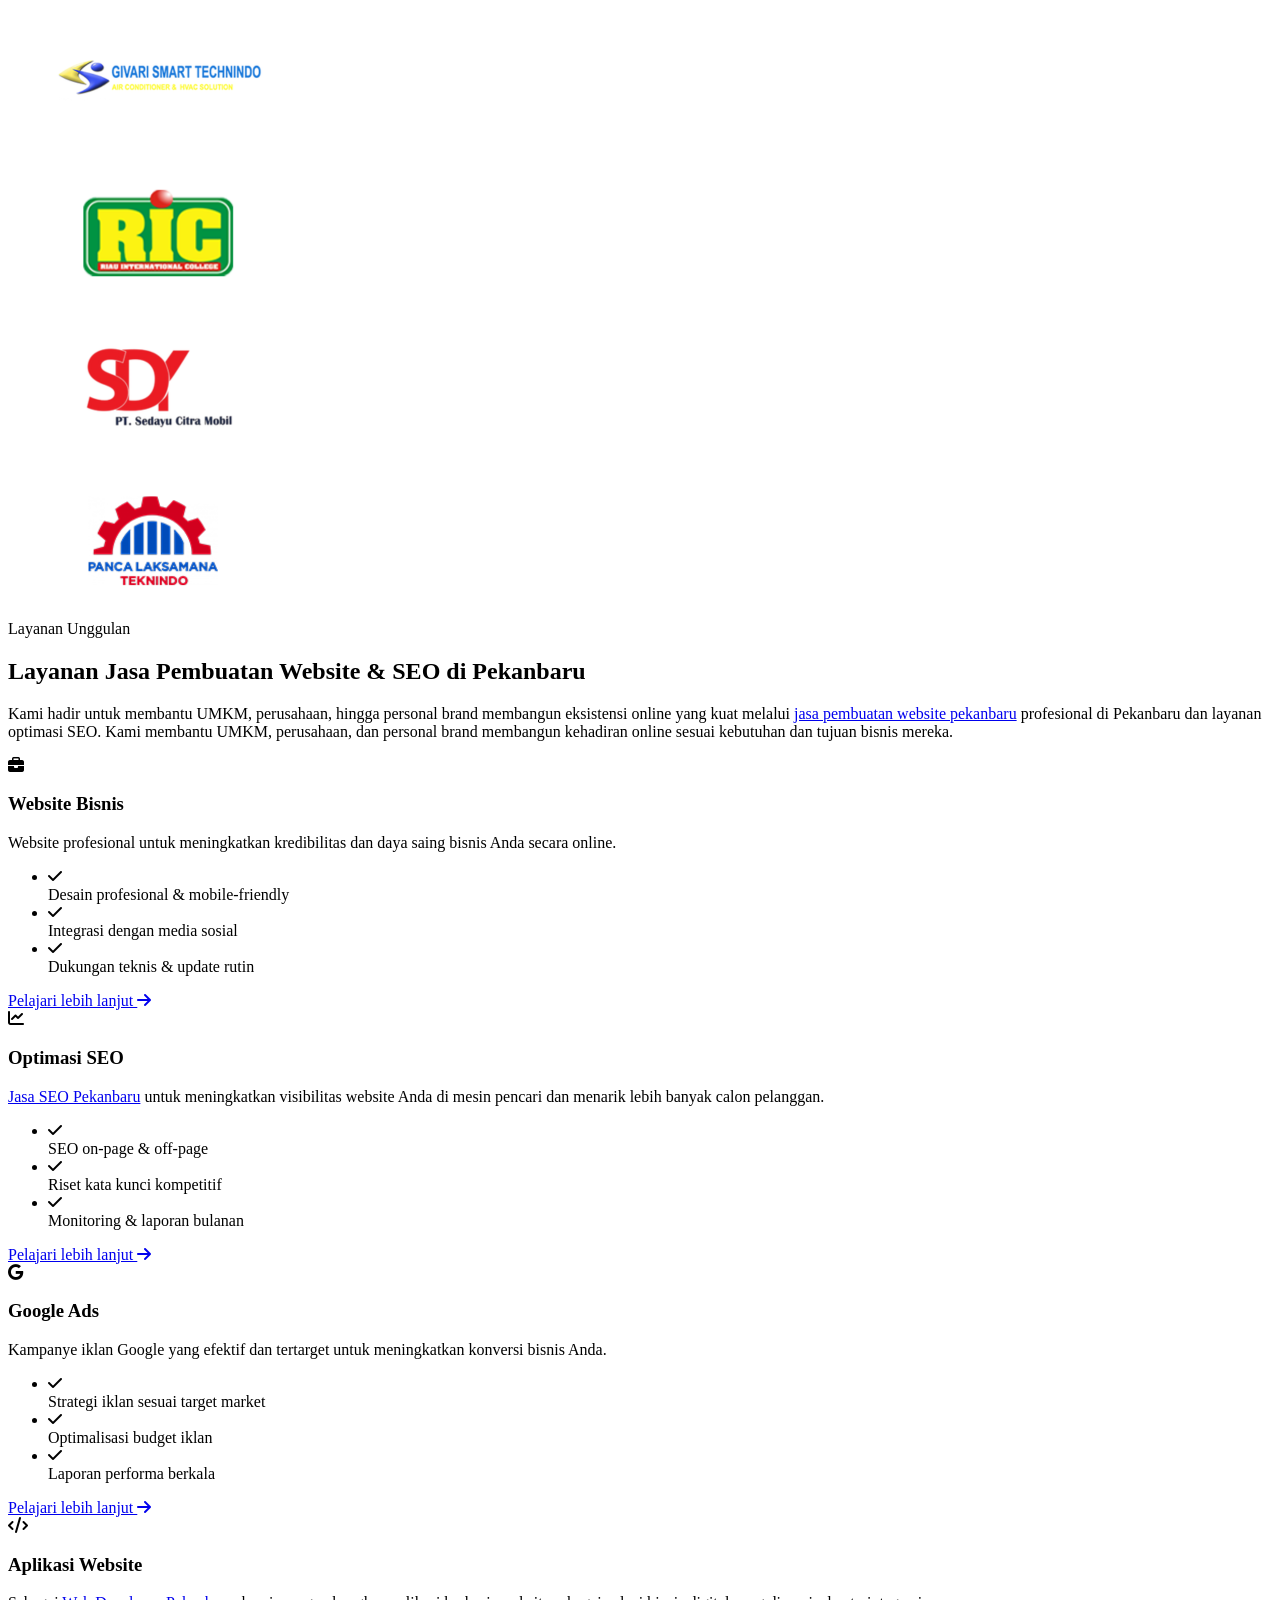
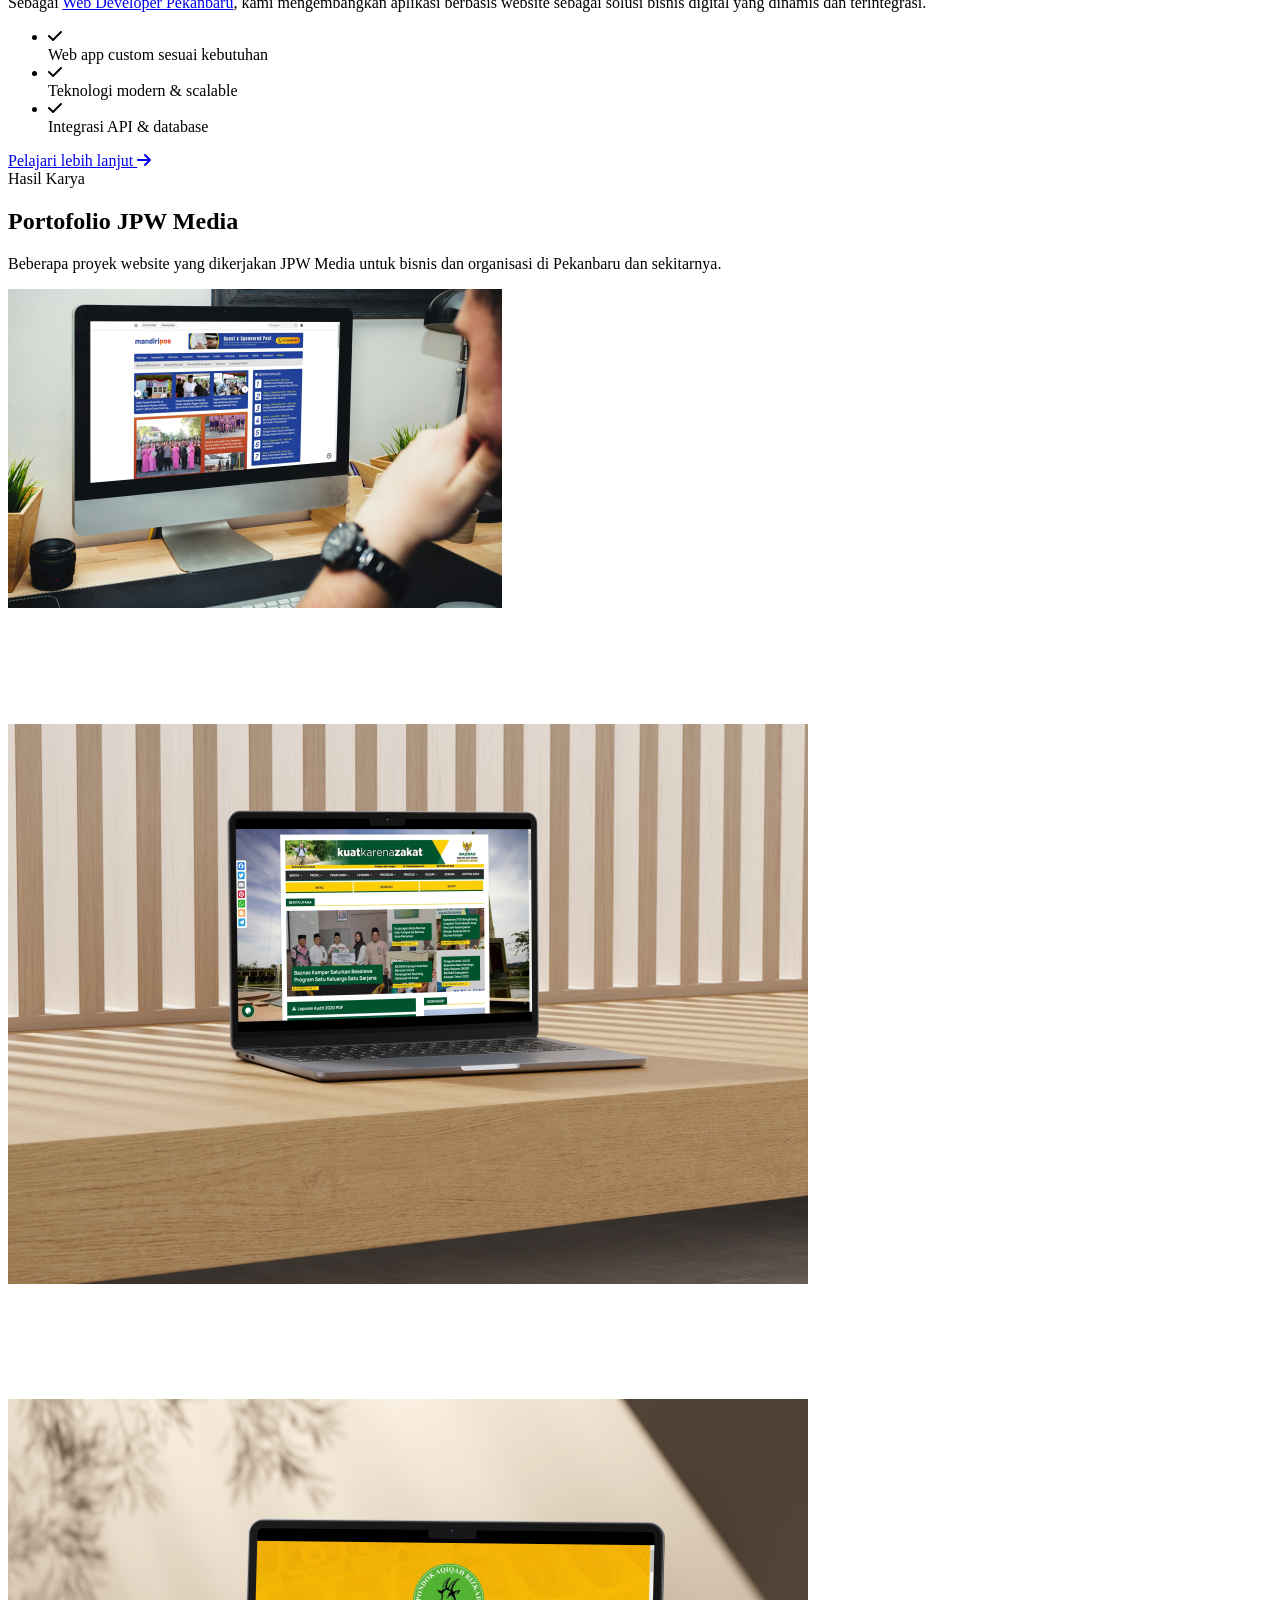
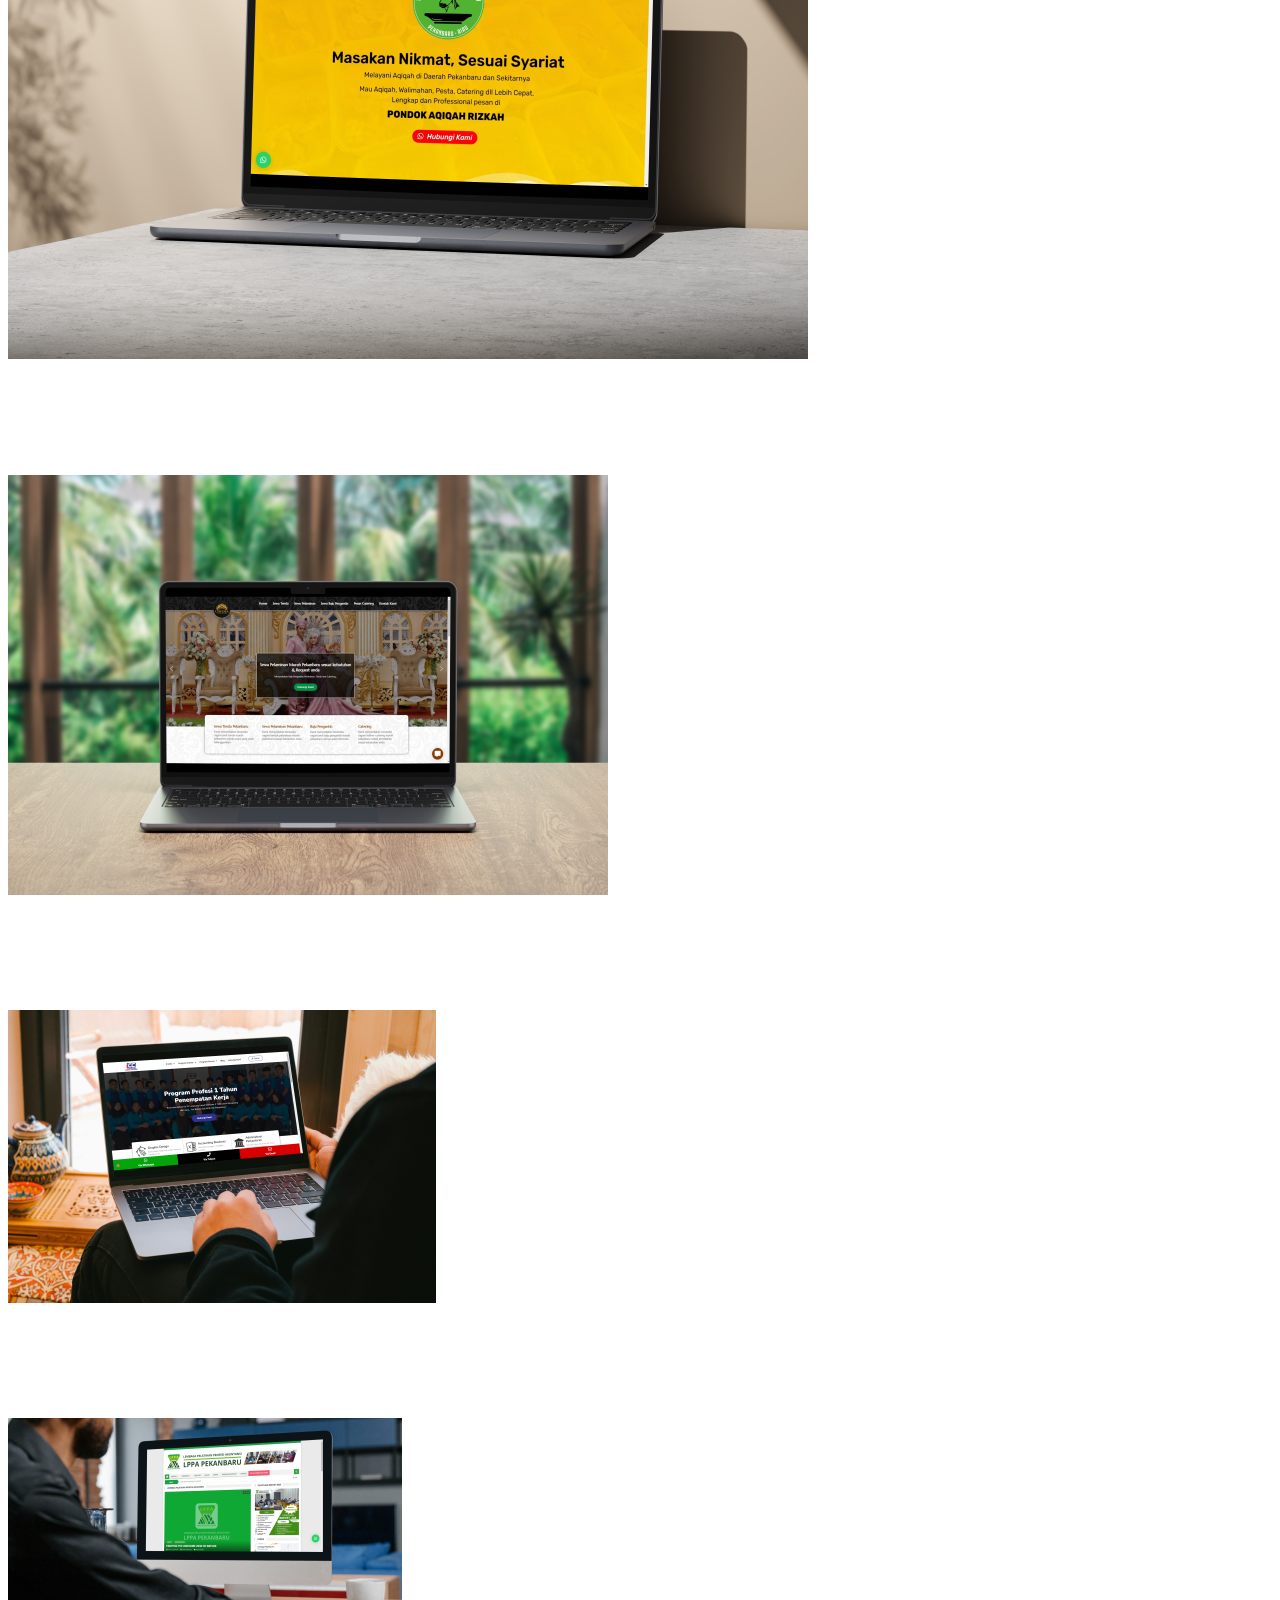
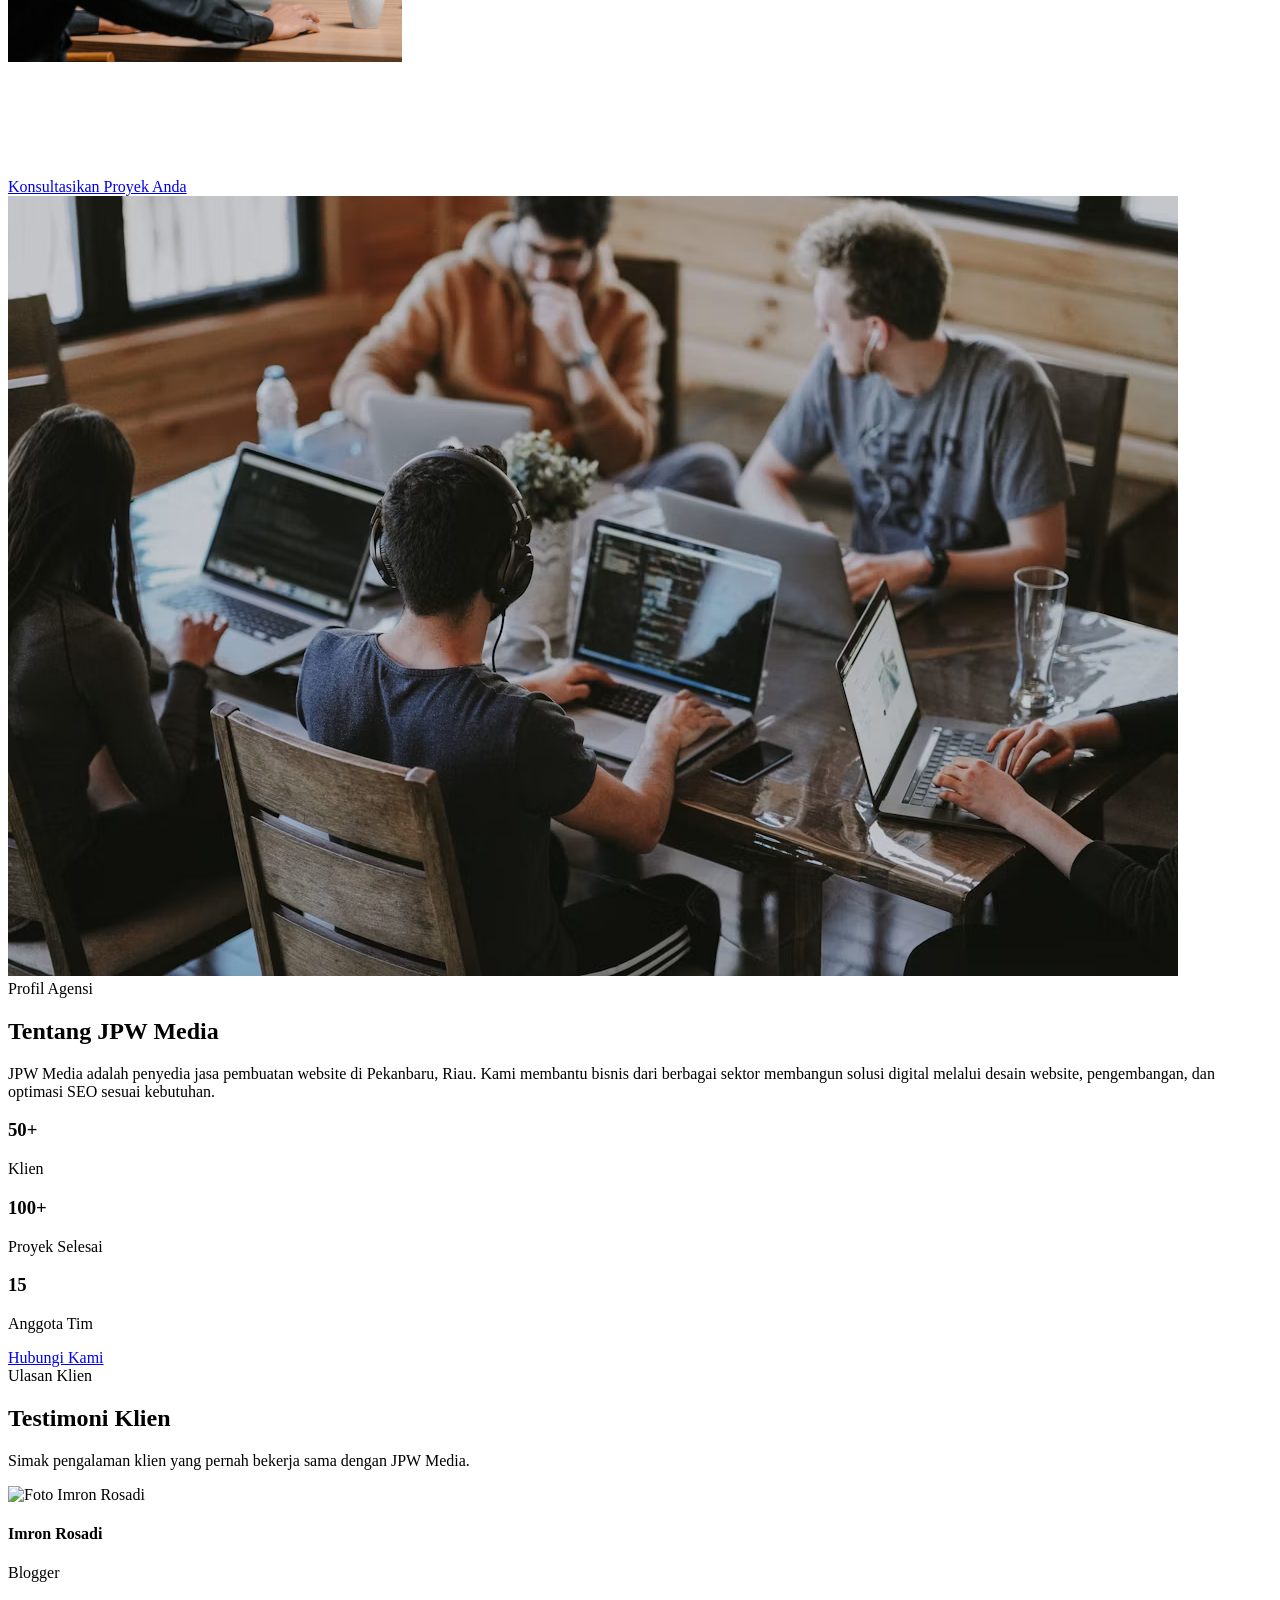
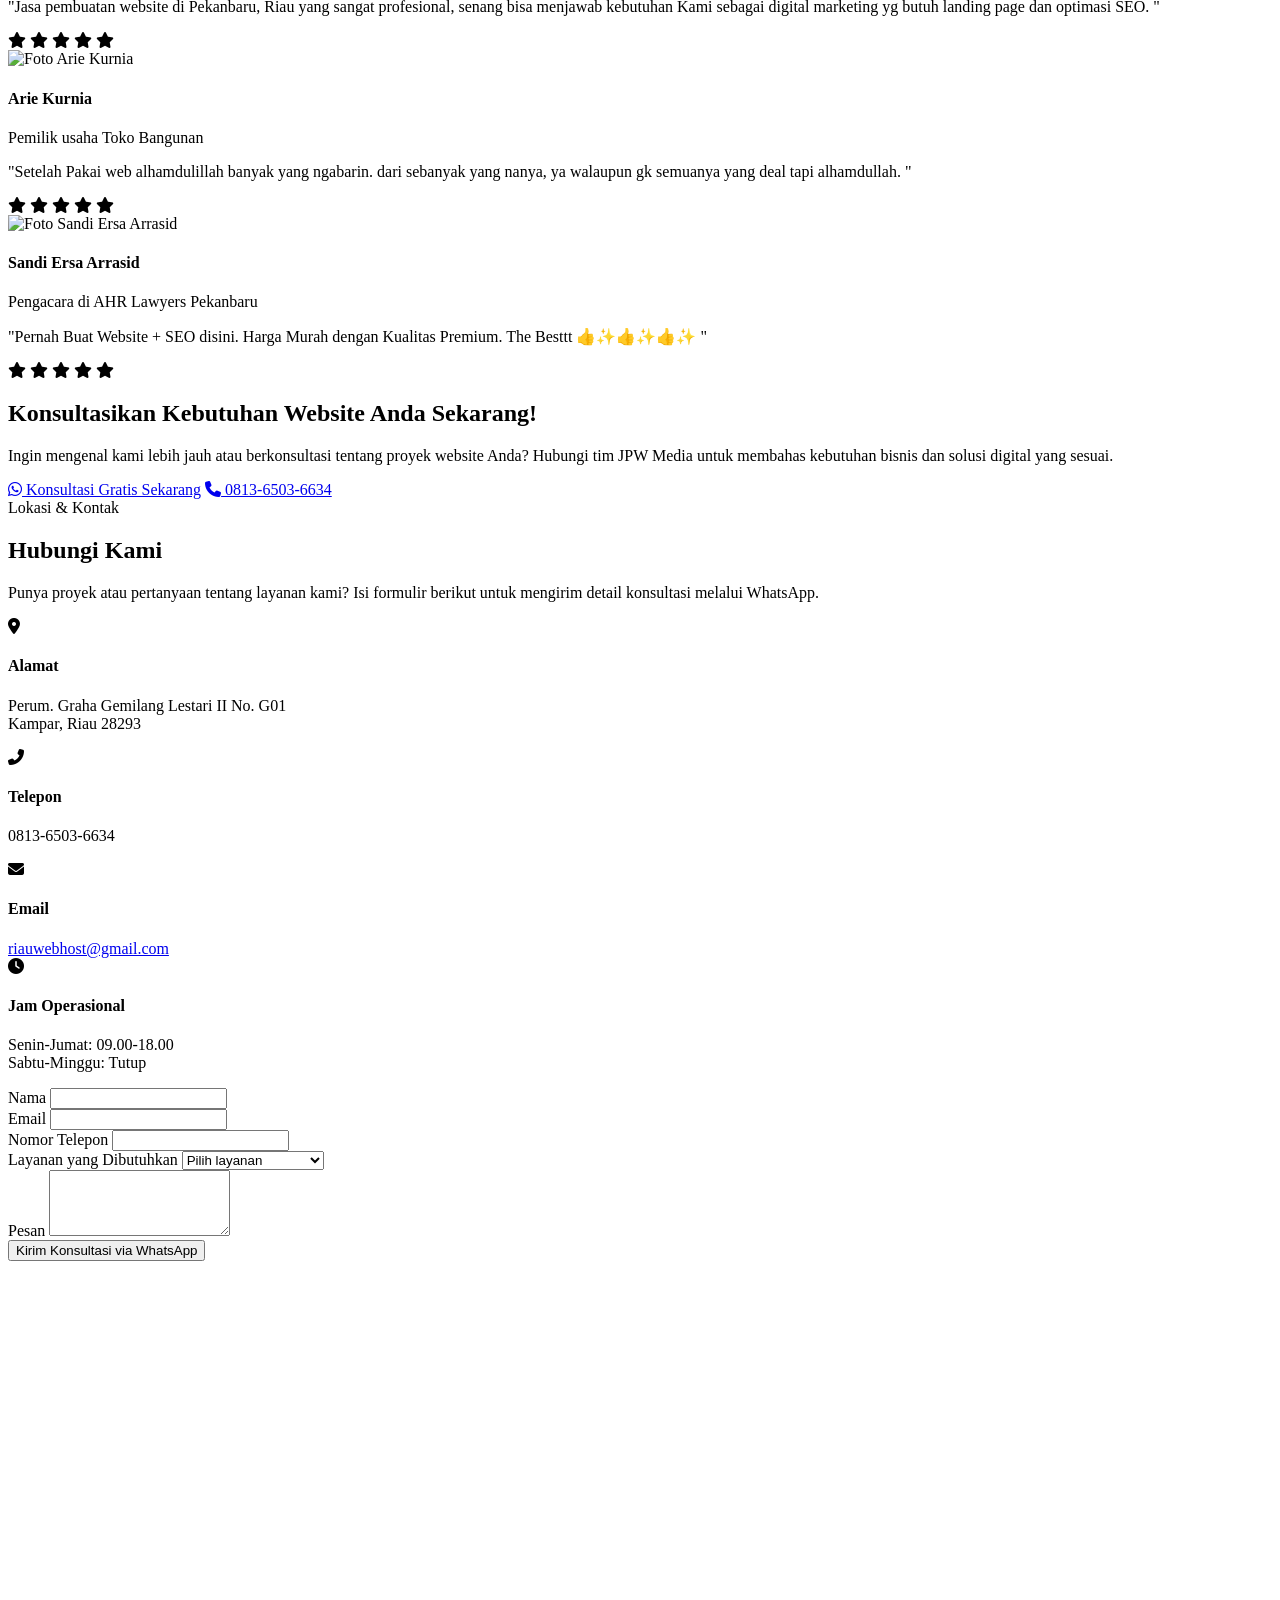
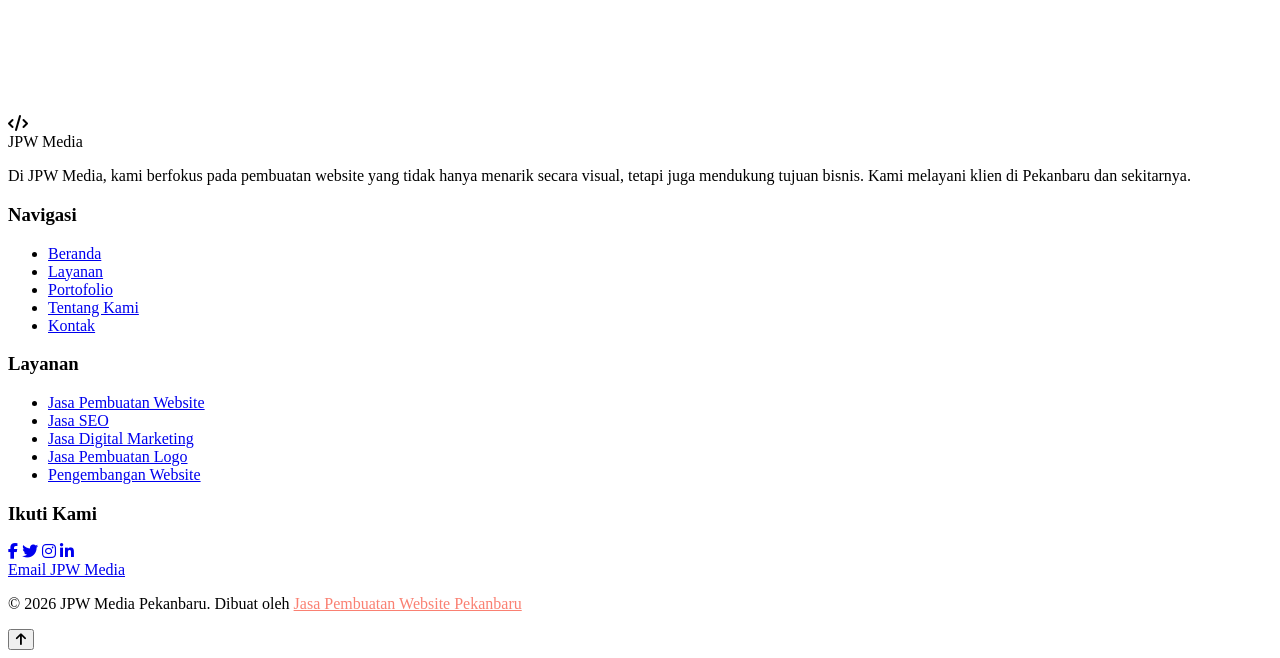
==== commit ee059940: "fix" ====
--- a/index.html
+++ b/index.html
@@ -103,264 +103,433 @@
       content="wKPr-vE2AdsnnvVCY8JezU5imep4oDYNUjB0_mfkYQ4"
     />
   </head>
-  <body class="font-sans pb-16 md:pb-0">
-    <!-- Navigation -->
-    <nav class="bg-white shadow-md sticky top-0 z-50">
-      <div class="container mx-auto px-6 py-4">
-        <div class="flex justify-between items-center">
-          <div class="flex items-center">
-            <a href="/">
-              <i class="fas fa-code text-3xl text-blue-600 mr-2"></i>
-              <span class="text-2xl font-bold"
-                >JPW<span class="text-blue-600"> Media</span></span
-              >
-            </a>
-          </div>
-          <div class="hidden md:flex items-center space-x-8">
-            <a
-              href="#home"
-              class="nav-link text-gray-800 hover:text-blue-400 transition"
-              >Beranda</a
-            >
-            <div class="relative group">
-              <a
-                href="#services"
-                class="nav-link text-gray-800 hover:text-blue-400 transition"
-                aria-haspopup="true"
-                >Layanan</a
-              >
+  <body class="font-sans">
+    <!-- Navigation Bar Modern & Menyesuaikan Hero -->
+    <nav
+      class="sticky top-0 z-50 bg-slate-950/80 backdrop-blur-md border-b border-slate-800/80 transition-all duration-300"
+      aria-label="Navigasi utama"
+    >
+      <div
+        class="container mx-auto px-6 h-20 flex items-center justify-between"
+      >
+        <!-- Brand / Logo -->
+        <a
+          href="/"
+          class="flex items-center gap-2 group"
+          aria-label="JPW Media - Beranda"
+        >
+          <div
+            class="w-10 h-10 rounded-xl bg-blue-600/20 border border-blue-500/30 flex items-center justify-center text-blue-400 group-hover:scale-105 transition-transform"
+          >
+            <i class="fas fa-code text-xl"></i>
+          </div>
+          <span class="text-xl font-bold tracking-tight text-white">
+            JPW<span
+              class="text-transparent bg-clip-text bg-gradient-to-r from-blue-400 to-indigo-400"
+            >
+              Media</span
+            >
+          </span>
+        </a>
+
+        <!-- Desktop Navigation Links -->
+        <div class="hidden lg:flex items-center space-x-1">
+          <a
+            href="#home"
+            class="px-4 py-2 text-sm font-medium text-slate-300 hover:text-white hover:bg-slate-800/50 rounded-lg transition"
+            >Beranda</a
+          >
+
+          <!-- Dropdown Layanan -->
+          <div class="relative group">
+            <button
+              type="button"
+              class="inline-flex items-center gap-1.5 px-4 py-2 text-sm font-medium text-slate-300 hover:text-white hover:bg-slate-800/50 rounded-lg transition"
+              aria-haspopup="true"
+            >
+              <span>Layanan</span>
+              <i
+                class="fas fa-chevron-down text-xs text-slate-400 group-hover:rotate-180 transition-transform duration-200"
+              ></i>
+            </button>
+
+            <!-- Dropdown Menu Box (Glassmorphism) -->
+            <div
+              class="absolute left-0 top-full pt-2 hidden group-hover:block group-focus-within:block w-64 z-50"
+            >
               <div
-                class="absolute left-0 top-full hidden group-hover:block group-focus-within:block bg-white shadow-lg rounded-md py-2 min-w-56 z-50"
+                class="bg-slate-900 border border-slate-800 rounded-xl shadow-2xl p-2 backdrop-blur-xl"
               >
                 <a
                   href="/jasa-digital-marketing-pekanbaru.html"
-                  class="block px-4 py-2 text-gray-800 hover:bg-gray-100 hover:text-blue-600 transition"
-                  >Jasa Digital Marketing</a
-                >
+                  class="flex items-center gap-3 px-3 py-2.5 rounded-lg text-sm text-slate-300 hover:text-white hover:bg-slate-800/80 transition"
+                >
+                  <i class="fas fa-chart-line text-blue-400 w-5"></i>
+                  <span>Jasa Digital Marketing</span>
+                </a>
                 <a
-                  href="/jasa-pembuatan-logo-pekanbaru.html"
-                  class="block px-4 py-2 text-gray-800 hover:bg-gray-100 hover:text-blue-600 transition"
-                  >Jasa Pembuatan Logo</a
-                >
+                  href="/jasa-pembuatan-logo.html"
+                  class="flex items-center gap-3 px-3 py-2.5 rounded-lg text-sm text-slate-300 hover:text-white hover:bg-slate-800/80 transition"
+                >
+                  <i class="fas fa-paint-brush text-indigo-400 w-5"></i>
+                  <span>Jasa Pembuatan Logo</span>
+                </a>
                 <a
                   href="/jasa-seo-pekanbaru.html"
-                  class="block px-4 py-2 text-gray-800 hover:bg-gray-100 hover:text-blue-600 transition"
-                  >Jasa SEO Professional</a
-                >
+                  class="flex items-center gap-3 px-3 py-2.5 rounded-lg text-sm text-slate-300 hover:text-white hover:bg-slate-800/80 transition"
+                >
+                  <i class="fas fa-search-dollar text-sky-400 w-5"></i>
+                  <span>Jasa SEO Professional</span>
+                </a>
                 <a
-                  href="/jasa-pembuatan-website-pekanbaru.html"
-                  class="block px-4 py-2 text-gray-800 hover:bg-gray-100 hover:text-blue-600 transition"
-                  >Web Development</a
-                >
-              </div>
-            </div>
+                  href="/web-development.html"
+                  class="flex items-center gap-3 px-3 py-2.5 rounded-lg text-sm text-slate-300 hover:text-white hover:bg-slate-800/80 transition"
+                >
+                  <i class="fas fa-laptop-code text-blue-400 w-5"></i>
+                  <span>Web Development</span>
+                </a>
+              </div>
+            </div>
+          </div>
+
+          <a
+            href="#portfolio"
+            class="px-4 py-2 text-sm font-medium text-slate-300 hover:text-white hover:bg-slate-800/50 rounded-lg transition"
+            >Portofolio</a
+          >
+          <a
+            href="#about"
+            class="px-4 py-2 text-sm font-medium text-slate-300 hover:text-white hover:bg-slate-800/50 rounded-lg transition"
+            >Tentang Kami</a
+          >
+          <a
+            href="/blog"
+            target="_blank"
+            class="px-4 py-2 text-sm font-medium text-slate-300 hover:text-white hover:bg-slate-800/50 rounded-lg transition"
+            >Blog</a
+          >
+          <a
+            href="#contact"
+            class="px-4 py-2 text-sm font-medium text-slate-300 hover:text-white hover:bg-slate-800/50 rounded-lg transition"
+            >Kontak</a
+          >
+        </div>
+
+        <!-- Header Actions (CTA & Mobile Menu Trigger) -->
+        <div class="flex items-center gap-4">
+          <a
+            target="_blank"
+            rel="noopener noreferrer"
+            href="https://wa.me/6281365036634?text=Halo,%20saya%20tertarik%20menggunakan%20jasa%20JPW%20Media."
+            class="hidden sm:inline-flex items-center gap-2 bg-blue-600 hover:bg-blue-500 text-white text-sm font-semibold py-2.5 px-5 rounded-xl shadow-lg shadow-blue-600/20 transition-all duration-300 transform hover:-translate-y-0.5"
+            aria-label="Hubungi JPW Media melalui WhatsApp"
+          >
+            <i class="fab fa-whatsapp text-lg"></i>
+            <span>Hubungi Kami</span>
+          </a>
+
+          <!-- Mobile Menu Button -->
+          <button
+            id="menu-btn"
+            class="lg:hidden p-2.5 rounded-xl bg-slate-900 border border-slate-800 text-slate-300 hover:text-white hover:bg-slate-800 transition focus:outline-none"
+            type="button"
+            aria-label="Buka menu navigasi"
+            aria-controls="mobile-menu"
+            aria-expanded="false"
+          >
+            <svg
+              class="w-6 h-6"
+              fill="none"
+              stroke="currentColor"
+              viewBox="0 0 24 24"
+            >
+              <path
+                stroke-linecap="round"
+                stroke-linejoin="round"
+                stroke-width="2"
+                d="M4 6h16M4 12h16m-7 6h7"
+              ></path>
+            </svg>
+          </button>
+        </div>
+      </div>
+
+      <!-- Mobile Menu Dropdown Panel -->
+      <div
+        id="mobile-menu"
+        class="hidden lg:hidden bg-slate-950 border-b border-slate-800 px-6 py-6 space-y-3 shadow-2xl"
+        aria-hidden="true"
+      >
+        <a
+          href="#home"
+          class="block py-2 text-slate-300 hover:text-white font-medium"
+          >Beranda</a
+        >
+
+        <div class="py-2 border-t border-slate-900 pt-3">
+          <p
+            class="text-xs font-semibold text-blue-400 uppercase tracking-wider mb-2"
+          >
+            Layanan Kami
+          </p>
+          <div class="pl-3 space-y-2 border-l border-slate-800">
             <a
-              href="#portfolio"
-              class="nav-link text-gray-800 hover:text-blue-400 transition"
-              >Portofolio</a
+              href="/jasa-digital-marketing-pekanbaru.html"
+              class="block py-1.5 text-sm text-slate-400 hover:text-white"
+              >Jasa Digital Marketing</a
             >
             <a
-              href="#about"
-              class="nav-link text-gray-800 hover:text-blue-400 transition"
-              >Tentang Kami</a
-            >
+              href="/jasa-pembuatan-logo.html"
+              class="block py-1.5 text-sm text-slate-400 hover:text-white"
+              >Jasa Pembuatan Logo</a
+            >
+            <a
+              href="/jasa-seo-pekanbaru.html"
+              class="block py-1.5 text-sm text-slate-400 hover:text-white"
+              >Jasa SEO Professional</a
+            >
+            <a
+              href="/web-development.html"
+              class="block py-1.5 text-sm text-shadow text-slate-400 hover:text-white"
+              >Web Development</a
+            >
+          </div>
+        </div>
+
+        <div class="pt-3 border-t border-slate-900 space-y-2">
+          <a
+            href="#portfolio"
+            class="block py-2 text-slate-300 hover:text-white font-medium"
+            >Portofolio</a
+          >
+          <a
+            href="#about"
+            class="block py-2 text-slate-300 hover:text-white font-medium"
+            >Tentang Kami</a
+          >
+          <a
+            href="/blog"
+            target="_blank"
+            class="block py-2 text-slate-300 hover:text-white font-medium"
+            >Blog</a
+          >
+          <a
+            href="#contact"
+            class="block py-2 text-slate-300 hover:text-white font-medium"
+            >Kontak</a
+          >
+
+          <div class="pt-4">
             <a
               target="_blank"
-              href="/blog"
-              class="nav-link text-gray-800 hover:text-blue-400 transition"
-              >Blog</a
-            >
-            <a
-              href="#contact"
-              class="nav-link text-gray-800 hover:text-blue-400 transition"
-              >Kontak</a
-            >
-            <a
-              target="_blank"
+              rel="noopener noreferrer"
               href="https://wa.me/6281365036634"
-              class="call-button text-white font-bold py-2 px-4 rounded-full transition duration-300 flex items-center"
-            >
-              <i class="fab fa-whatsapp mr-2"></i> Hubungi Kami
+              class="flex items-center justify-center gap-2 w-full bg-blue-600 hover:bg-blue-500 text-white font-semibold py-3 px-6 rounded-xl shadow-md transition"
+            >
+              <i class="fab fa-whatsapp text-lg"></i>
+              <span>Hubungi Kami via WhatsApp</span>
             </a>
           </div>
-          <div class="md:hidden flex items-center">
-            <a
-              target="_blank"
-              href="https://wa.me/6281365036634"
-              class="call-button text-white font-bold py-2 px-3 rounded-full transition duration-300 mr-3 flex items-center"
-            >
-              <i class="fab fa-whatsapp"></i>
-            </a>
-            <button id="menu-btn" class="text-gray-800 focus:outline-none">
-              <i class="fas fa-bars text-2xl"></i>
-            </button>
-          </div>
-        </div>
-        <!-- Mobile Menu -->
-        <div id="mobile-menu" class="hidden md:hidden mt-4 pb-4">
-          <a
-            href="#home"
-            class="block py-2 text-gray-800 hover:text-blue-600 transition"
-            >Beranda</a
-          >
-          <a
-            href="#services"
-            class="block py-2 text-gray-800 hover:text-blue-600 transition"
-            >Layanan</a
-          >
-          <div class="pl-4 border-l-2 border-blue-100 ml-2">
-            <a
-              href="/jasa-digital-marketing-pekanbaru.html"
-              class="block py-2 text-gray-700 hover:text-blue-600 transition"
-              >Jasa Digital Marketing</a
-            >
-            <a
-              href="/jasa-pembuatan-logo-pekanbaru.html"
-              class="block py-2 text-gray-700 hover:text-blue-600 transition"
-              >Jasa Pembuatan Logo</a
-            >
-            <a
-              href="/jasa-seo-pekanbaru.html"
-              class="block py-2 text-gray-700 hover:text-blue-600 transition"
-              >Jasa SEO Professional</a
-            >
-            <a
-              href="/jasa-pembuatan-website-pekanbaru.html"
-              class="block py-2 text-gray-700 hover:text-blue-600 transition"
-              >Web Development</a
-            >
-          </div>
-          <a
-            href="#portfolio"
-            class="block py-2 text-gray-800 hover:text-blue-600 transition"
-            >Portofolio</a
-          >
-          <a
-            href="#about"
-            class="block py-2 text-gray-800 hover:text-blue-600 transition"
-            >Tentang Kami</a
-          >
-          <a
-            target="_blank"
-            href="/blog"
-            class="block py-2 text-gray-800 hover:text-blue-600 transition"
-            >Blog</a
-          >
-          <a
-            href="#contact"
-            class="block py-2 text-gray-800 hover:text-blue-600 transition"
-            >Kontak</a
-          >
         </div>
       </div>
     </nav>
 
-    <!-- Hero Section -->
+    <!-- Hero Section Modern & SEO Optimized -->
+    <header id="home" class="relative bg-slate-900 text-white overflow-hidden">
+      <!-- Background Image & Modern Gradient Overlay -->
+      <div class="absolute inset-0 z-0">
+        <img
+          src="hero2.png"
+          alt="Jasa Pembuatan Website dan SEO Profesional di Pekanbaru"
+          class="w-full h-full object-cover object-center transform scale-105 animate-fade-in"
+          loading="eager"
+          fetchpriority="high"
+        />
+        <div
+          class="absolute inset-0 bg-gradient-to-r from-slate-950/90 via-slate-900/80 to-slate-950/70 backdrop-blur-[2px]"
+        ></div>
+      </div>
+
+      <!-- Decorative Glow Effects (Modern Touch) -->
+      <div
+        class="absolute top-1/4 left-10 w-72 h-72 bg-blue-500/20 rounded-full blur-3xl pointer-events-none"
+      ></div>
+      <div
+        class="absolute bottom-10 right-10 w-96 h-96 bg-indigo-500/15 rounded-full blur-3xl pointer-events-none"
+      ></div>
+
+      <!-- Content Container -->
+      <div class="container relative z-10 mx-auto px-6 py-24 md:py-36 lg:py-44">
+        <div class="max-w-3xl mx-auto text-center flex flex-col items-center">
+          <!-- Badge / Pre-heading (SEO & Trust Signal) -->
+          <div
+            class="inline-flex items-center gap-2 px-4 py-2 rounded-full bg-blue-500/10 border border-blue-400/30 text-blue-300 text-sm font-medium mb-6 backdrop-blur-md shadow-inner"
+          >
+            <span
+              class="flex h-2 w-2 rounded-full bg-blue-400 animate-pulse"
+            ></span>
+            <span>Agency Digital & Web Development Terpercaya di Riau</span>
+          </div>
+
+          <!-- Main Heading (H1 Optimal untuk SEO Keyword Target) -->
+          <h1
+            class="text-4xl sm:text-5xl lg:text-6xl font-extrabold tracking-tight mb-6 leading-[1.15]"
+          >
+            Jasa Pembuatan
+            <span
+              class="text-transparent bg-clip-text bg-gradient-to-r from-blue-400 via-sky-300 to-indigo-300"
+              >Website & SEO</span
+            >
+            Pekanbaru Profesional
+          </h1>
+
+          <!-- Subtitle / Deskripsi Pendukung -->
+          <p
+            class="text-lg sm:text-xl text-slate-300 mb-10 max-w-2xl leading-relaxed"
+          >
+            Wujudkan website bisnis berkecepatan tinggi, responsif, dan
+            dioptimasi SEO mendalam agar tampil di halaman pertama Google dan
+            mendatangkan pelanggan setiap hari.
+          </p>
+
+          <!-- Call to Action (CTA) Buttons -->
+          <div
+            class="flex flex-col sm:flex-row items-center justify-center gap-4 w-full sm:w-auto"
+          >
+            <!-- Primary CTA (WhatsApp) -->
+            <a
+              href="https://wa.me/6281365036634?text=Halo,%20saya%20tertarik%20menggunakan%20jasa%20pembuatan%20website%20dan%20SEO."
+              target="_blank"
+              rel="noopener noreferrer"
+              class="w-full sm:w-auto inline-flex items-center justify-center gap-3 bg-gradient-to-r from-blue-600 to-indigo-600 hover:from-blue-500 hover:to-indigo-500 text-white font-semibold py-4 px-8 rounded-xl shadow-lg shadow-blue-500/25 transition-all duration-300 transform hover:-translate-y-0.5 active:translate-y-0"
+            >
+              <i class="fab fa-whatsapp text-xl"></i>
+              <span>Konsultasi Gratis Sekarang</span>
+            </a>
+
+            <!-- Secondary CTA (Internal Link ke Layanan) -->
+            <a
+              href="#services"
+              class="w-full sm:w-auto inline-flex items-center justify-center gap-2 bg-slate-800/80 hover:bg-slate-800 text-slate-200 hover:text-white font-semibold py-4 px-8 rounded-xl border border-slate-700/80 backdrop-blur-sm transition-all duration-300"
+            >
+              <span>Lihat Layanan Kami</span>
+              <i class="fas fa-arrow-down text-xs"></i>
+            </a>
+          </div>
+
+          <!-- Micro Trust Badges / Social Proof (Opsional namun bagus untuk konversi & SEO authority) -->
+          <div
+            class="grid grid-cols-3 gap-6 mt-16 pt-10 border-t border-slate-800/80 w-full max-w-xl text-center"
+          >
+            <div>
+              <p class="text-2xl font-bold text-white">100%</p>
+              <p class="text-xs text-slate-400 mt-1">Mobile Responsive</p>
+            </div>
+            <div>
+              <p class="text-2xl font-bold text-white">SEO</p>
+              <p class="text-xs text-slate-400 mt-1">Optimized Structure</p>
+            </div>
+            <div>
+              <p class="text-2xl font-bold text-white">Fast</p>
+              <p class="text-xs text-slate-400 mt-1">Loading Speed</p>
+            </div>
+          </div>
+        </div>
+      </div>
+    </header>
+
+    <!-- Clients Section -->
     <section
-      id="home"
-      class="hero-gradient text-white py-20 md:py-32 bg-cover bg-center relative"
-      style="background-image: url(&quot;hero2.png&quot;)"
+      class="py-16 bg-slate-900/50 border-y border-slate-800/60 relative overflow-hidden"
     >
-      <div class="absolute inset-0 bg-black opacity-70"></div>
-      <!-- Overlay untuk teks lebih terlihat -->
       <div class="container mx-auto px-6 relative z-10">
+        <p
+          class="text-center text-slate-400 text-sm font-medium uppercase tracking-wider mb-10"
+        >
+          Dipercaya oleh bisnis dan organisasi di Pekanbaru dan sekitarnya
+        </p>
         <div
-          class="flex flex-col justify-center items-center text-center md:text-left h-full"
+          class="flex flex-wrap justify-center items-center gap-10 md:gap-16"
         >
-          <div class="md:w-1/2 mb-12 md:mb-0">
-            <h1
-              class="text-4xl md:text-5xl lg:text-6xl font-bold mb-6 leading-tight text-center"
-            >
-              Jasa Pembuatan
-              <span class="text-blue-200">Website & SEO</span> Pekanbaru
-              Profesional
-            </h1>
-            <p class="text-xl md:text-2xl mb-8 text-blue-100 text-center">
-              Website responsif dengan struktur SEO yang baik untuk membantu
-              bisnis Anda lebih mudah ditemukan secara online.
-            </p>
-
-            <div class="flex flex-col sm:flex-row gap-4 justify-center">
-              <a
-                target="_blank"
-                href="https://wa.me/6281365036634"
-                class="bg-white hover:bg-gray-100 text-blue-600 font-bold py-3 px-8 rounded-full transition duration-300 transform hover:scale-105 text-center"
-              >
-                <i class="fab fa-whatsapp"></i> Mau Konsultasi
-              </a>
-              <a
-                href="#services"
-                class="bg-transparent hover:bg-blue-700 text-white font-bold py-3 px-8 border-2 border-white rounded-full transition duration-300 transform hover:scale-105 text-center"
-              >
-                Layanan Jasa
-              </a>
-            </div>
+          <div
+            class="p-3 rounded-xl bg-slate-900/40 border border-slate-800/80 backdrop-blur-sm transition-all duration-300 hover:border-blue-500/50 hover:scale-105 group"
+          >
+            <img
+              src="./img/icc pekanbaru.png"
+              alt="Logo ICC Pekanbaru"
+              loading="lazy"
+              decoding="async"
+              class="h-8 md:h-12 w-auto object-contain grayscale opacity-60 group-hover:grayscale-0 group-hover:opacity-100 transition duration-300"
+            />
+          </div>
+          <div
+            class="p-3 rounded-xl bg-slate-900/40 border border-slate-800/80 backdrop-blur-sm transition-all duration-300 hover:border-blue-500/50 hover:scale-105 group"
+          >
+            <img
+              src="./img/givari.png"
+              alt="Logo Givari"
+              loading="lazy"
+              decoding="async"
+              class="h-8 md:h-12 w-auto object-contain grayscale opacity-60 group-hover:grayscale-0 group-hover:opacity-100 transition duration-300"
+            />
+          </div>
+          <div
+            class="p-3 rounded-xl bg-slate-900/40 border border-slate-800/80 backdrop-blur-sm transition-all duration-300 hover:border-blue-500/50 hover:scale-105 group"
+          >
+            <img
+              src="./img/ric.png"
+              alt="Logo RIC"
+              loading="lazy"
+              decoding="async"
+              class="h-8 md:h-12 w-auto object-contain grayscale opacity-60 group-hover:grayscale-0 group-hover:opacity-100 transition duration-300"
+            />
+          </div>
+          <div
+            class="p-3 rounded-xl bg-slate-900/40 border border-slate-800/80 backdrop-blur-sm transition-all duration-300 hover:border-blue-500/50 hover:scale-105 group"
+          >
+            <img
+              src="./img/sedayu.png"
+              alt="Logo Sedayu"
+              loading="lazy"
+              decoding="async"
+              class="h-8 md:h-12 w-auto object-contain grayscale opacity-60 group-hover:grayscale-0 group-hover:opacity-100 transition duration-300"
+            />
+          </div>
+          <div
+            class="p-3 rounded-xl bg-slate-900/40 border border-slate-800/80 backdrop-blur-sm transition-all duration-300 hover:border-blue-500/50 hover:scale-105 group"
+          >
+            <img
+              src="./img/panca laksmana teknindo.png"
+              alt="Logo Panca Laksmana Teknindo"
+              loading="lazy"
+              decoding="async"
+              class="h-8 md:h-12 w-auto object-contain grayscale opacity-60 group-hover:grayscale-0 group-hover:opacity-100 transition duration-300"
+            />
           </div>
         </div>
       </div>
     </section>
 
-    <!-- Clients Section -->
-    <section class="py-12 bg-gray-50">
-      <div class="container mx-auto px-6">
-        <p class="text-center text-gray-500 mb-8">
-          Dipercaya oleh bisnis dan organisasi di Pekanbaru dan sekitarnya
-        </p>
-        <div class="flex flex-wrap justify-center items-center gap-8 md:gap-16">
-          <img
-            src="./img/icc pekanbaru.png"
-            alt="Logo ICC Pekanbaru"
-            loading="lazy"
-            decoding="async"
-            class="h-8 md:h-20 opacity-70 hover:opacity-100 transition"
-          />
-          <img
-            src="./img/givari.png"
-            alt="Logo Givari"
-            loading="lazy"
-            decoding="async"
-            class="h-8 md:h-20 opacity-70 hover:opacity-100 transition"
-          />
-          <img
-            src="./img/ric.png"
-            alt="Logo RIC"
-            loading="lazy"
-            decoding="async"
-            class="h-8 md:h-20 opacity-70 hover:opacity-100 transition"
-          />
-          <img
-            src="./img/sedayu.png"
-            alt="Logo Sedayu"
-            loading="lazy"
-            decoding="async"
-            class="h-8 md:h-20 opacity-70 hover:opacity-100 transition"
-          />
-          <img
-            src="./img/panca laksmana teknindo.png"
-            alt="Logo Panca Laksmana Teknindo"
-            loading="lazy"
-            decoding="async"
-            class="h-8 md:h-20 opacity-70 hover:opacity-100 transition"
-          />
-        </div>
-      </div>
-    </section>
-
     <!-- Services Section -->
-    <section id="services" class="py-20 bg-white">
-      <div class="container mx-auto px-6">
-        <div class="text-center mb-16">
-          <h2 class="text-3xl md:text-4xl font-bold mb-4">
+    <section id="services" class="py-24 bg-slate-950 text-white relative">
+      <div class="container mx-auto px-6 relative z-10">
+        <div class="text-center max-w-3xl mx-auto mb-16">
+          <span
+            class="text-blue-400 font-semibold text-sm uppercase tracking-wider bg-blue-500/10 px-4 py-1.5 rounded-full border border-blue-500/20 inline-block mb-4"
+            >Layanan Unggulan</span
+          >
+          <h2 class="text-3xl md:text-5xl font-extrabold tracking-tight mb-6">
             Layanan Jasa
-            <span class="text-blue-600"
+            <span
+              class="text-transparent bg-clip-text bg-gradient-to-r from-blue-400 to-indigo-400"
               >Pembuatan Website & SEO di Pekanbaru</span
             >
           </h2>
-          <p class="text-gray-600 max-w-2xl mx-auto">
+          <p class="text-slate-300 text-lg leading-relaxed">
             Kami hadir untuk membantu UMKM, perusahaan, hingga personal brand
             membangun eksistensi online yang kuat melalui
             <a
-              style="color: salmon"
+              class="text-blue-400 underline hover:text-blue-300 transition font-medium"
               href="https://jasapembuatanwebsitepekanbaru.github.io/"
             >
               jasa pembuatan website pekanbaru</a
@@ -374,154 +543,227 @@
         <div class="grid grid-cols-1 md:grid-cols-2 lg:grid-cols-4 gap-8">
           <!-- Jasa Pembuatan Website Bisnis -->
           <div
-            class="service-card bg-white p-8 rounded-xl shadow-md border border-gray-100 transition duration-500"
-          >
-            <div
-              class="w-16 h-16 bg-blue-100 rounded-full flex items-center justify-center mb-6"
-            >
-              <i class="fas fa-briefcase text-blue-600 text-2xl"></i>
-            </div>
-            <h3 class="text-xl font-bold mb-3">Website Bisnis</h3>
-            <p class="text-gray-600 mb-4">
-              Website profesional untuk meningkatkan kredibilitas dan daya saing
-              bisnis Anda secara online.
-            </p>
-            <ul class="text-gray-600 space-y-2 mb-4">
-              <li class="flex items-start">
-                <i class="fas fa-check text-blue-500 text-sm mr-2 mt-1"></i>
-                <span>Desain profesional & mobile-friendly</span>
-              </li>
-              <li class="flex items-start">
-                <i class="fas fa-check text-blue-500 text-sm mr-2 mt-1"></i>
-                <span>Integrasi dengan media sosial</span>
-              </li>
-              <li class="flex items-start">
-                <i class="fas fa-check text-blue-500 text-sm mr-2 mt-1"></i>
-                <span>Dukungan teknis & update rutin</span>
-              </li>
-            </ul>
+            class="service-card bg-slate-900/80 backdrop-blur-xl p-8 rounded-2xl shadow-xl border border-slate-800 hover:border-blue-500/50 transition-all duration-300 flex flex-col justify-between group"
+          >
+            <div>
+              <div
+                class="w-16 h-16 bg-blue-600/10 border border-blue-500/20 rounded-2xl flex items-center justify-center mb-6 group-hover:scale-110 transition-transform duration-300"
+              >
+                <i class="fas fa-briefcase text-blue-400 text-2xl"></i>
+              </div>
+              <h3 class="text-2xl font-bold mb-3 text-white">Website Bisnis</h3>
+              <p class="text-slate-400 text-sm mb-6 leading-relaxed">
+                Website profesional untuk meningkatkan kredibilitas dan daya
+                saing bisnis Anda secara online.
+              </p>
+              <ul class="text-slate-300 text-sm space-y-3 mb-8">
+                <li class="flex items-start">
+                  <div
+                    class="w-5 h-5 rounded-full bg-blue-500/20 text-blue-400 flex items-center justify-center text-xs mr-3 mt-0.5 flex-shrink-0"
+                  >
+                    <i class="fas fa-check"></i>
+                  </div>
+                  <span>Desain profesional & mobile-friendly</span>
+                </li>
+                <li class="flex items-start">
+                  <div
+                    class="w-5 h-5 rounded-full bg-blue-500/20 text-blue-400 flex items-center justify-center text-xs mr-3 mt-0.5 flex-shrink-0"
+                  >
+                    <i class="fas fa-check"></i>
+                  </div>
+                  <span>Integrasi dengan media sosial</span>
+                </li>
+                <li class="flex items-start">
+                  <div
+                    class="w-5 h-5 rounded-full bg-blue-500/20 text-blue-400 flex items-center justify-center text-xs mr-3 mt-0.5 flex-shrink-0"
+                  >
+                    <i class="fas fa-check"></i>
+                  </div>
+                  <span>Dukungan teknis & update rutin</span>
+                </li>
+              </ul>
+            </div>
             <a
               href="#contact"
-              class="text-blue-600 font-medium inline-flex items-center"
-            >
-              Pelajari lebih lanjut <i class="fas fa-arrow-right ml-2"></i>
+              class="text-blue-400 font-semibold text-sm inline-flex items-center group-hover:text-blue-300 transition"
+            >
+              Pelajari lebih lanjut
+              <i
+                class="fas fa-arrow-right ml-2 transform group-hover:translate-x-1 transition-transform"
+              ></i>
             </a>
           </div>
 
           <!-- Jasa Optimasi SEO -->
           <div
-            class="service-card bg-white p-8 rounded-xl shadow-md border border-gray-100 transition duration-500"
-          >
-            <div
-              class="w-16 h-16 bg-blue-100 rounded-full flex items-center justify-center mb-6"
-            >
-              <i class="fas fa-chart-line text-blue-600 text-2xl"></i>
-            </div>
-            <h3 class="text-xl font-bold mb-3">Optimasi SEO</h3>
-            <p class="text-gray-600 mb-4">
-              <a style="color: salmon" href="/jasa-seo-pekanbaru.html">
-                Jasa SEO Pekanbaru</a
-              >
-              untuk meningkatkan visibilitas website Anda di mesin pencari dan
-              menarik lebih banyak calon pelanggan.
-            </p>
-            <ul class="text-gray-600 space-y-2 mb-4">
-              <li class="flex items-start">
-                <i class="fas fa-check text-blue-500 text-sm mr-2 mt-1"></i>
-                <span>SEO on-page & off-page</span>
-              </li>
-              <li class="flex items-start">
-                <i class="fas fa-check text-blue-500 text-sm mr-2 mt-1"></i>
-                <span>Riset kata kunci kompetitif</span>
-              </li>
-              <li class="flex items-start">
-                <i class="fas fa-check text-blue-500 text-sm mr-2 mt-1"></i>
-                <span>Monitoring & laporan bulanan</span>
-              </li>
-            </ul>
+            class="service-card bg-slate-900/80 backdrop-blur-xl p-8 rounded-2xl shadow-xl border border-slate-800 hover:border-blue-500/50 transition-all duration-300 flex flex-col justify-between group"
+          >
+            <div>
+              <div
+                class="w-16 h-16 bg-blue-600/10 border border-blue-500/20 rounded-2xl flex items-center justify-center mb-6 group-hover:scale-110 transition-transform duration-300"
+              >
+                <i class="fas fa-chart-line text-blue-400 text-2xl"></i>
+              </div>
+              <h3 class="text-2xl font-bold mb-3 text-white">Optimasi SEO</h3>
+              <p class="text-slate-400 text-sm mb-6 leading-relaxed">
+                <a
+                  class="text-blue-400 underline hover:text-blue-300 font-medium"
+                  href="/jasa-seo-pekanbaru.html"
+                >
+                  Jasa SEO Pekanbaru</a
+                >
+                untuk meningkatkan visibilitas website Anda di mesin pencari dan
+                menarik lebih banyak calon pelanggan.
+              </p>
+              <ul class="text-slate-300 text-sm space-y-3 mb-8">
+                <li class="flex items-start">
+                  <div
+                    class="w-5 h-5 rounded-full bg-blue-500/20 text-blue-400 flex items-center justify-center text-xs mr-3 mt-0.5 flex-shrink-0"
+                  >
+                    <i class="fas fa-check"></i>
+                  </div>
+                  <span>SEO on-page & off-page</span>
+                </li>
+                <li class="flex items-start">
+                  <div
+                    class="w-5 h-5 rounded-full bg-blue-500/20 text-blue-400 flex items-center justify-center text-xs mr-3 mt-0.5 flex-shrink-0"
+                  >
+                    <i class="fas fa-check"></i>
+                  </div>
+                  <span>Riset kata kunci kompetitif</span>
+                </li>
+                <li class="flex items-start">
+                  <div
+                    class="w-5 h-5 rounded-full bg-blue-500/20 text-blue-400 flex items-center justify-center text-xs mr-3 mt-0.5 flex-shrink-0"
+                  >
+                    <i class="fas fa-check"></i>
+                  </div>
+                  <span>Monitoring & laporan bulanan</span>
+                </li>
+              </ul>
+            </div>
             <a
               href="#contact"
-              class="text-blue-600 font-medium inline-flex items-center"
-            >
-              Pelajari lebih lanjut <i class="fas fa-arrow-right ml-2"></i>
+              class="text-blue-400 font-semibold text-sm inline-flex items-center group-hover:text-blue-300 transition"
+            >
+              Pelajari lebih lanjut
+              <i
+                class="fas fa-arrow-right ml-2 transform group-hover:translate-x-1 transition-transform"
+              ></i>
             </a>
           </div>
 
           <!-- Jasa Google Ads -->
           <div
-            class="service-card bg-white p-8 rounded-xl shadow-md border border-gray-100 transition duration-500"
-          >
-            <div
-              class="w-16 h-16 bg-blue-100 rounded-full flex items-center justify-center mb-6"
-            >
-              <i class="fab fa-google text-blue-600 text-2xl"></i>
-            </div>
-            <h3 class="text-xl font-bold mb-3">Google Ads</h3>
-            <p class="text-gray-600 mb-4">
-              Kampanye iklan Google yang efektif dan tertarget untuk
-              meningkatkan konversi bisnis Anda.
-            </p>
-            <ul class="text-gray-600 space-y-2 mb-4">
-              <li class="flex items-start">
-                <i class="fas fa-check text-blue-500 text-sm mr-2 mt-1"></i>
-                <span>Strategi iklan sesuai target market</span>
-              </li>
-              <li class="flex items-start">
-                <i class="fas fa-check text-blue-500 text-sm mr-2 mt-1"></i>
-                <span>Optimalisasi budget iklan</span>
-              </li>
-              <li class="flex items-start">
-                <i class="fas fa-check text-blue-500 text-sm mr-2 mt-1"></i>
-                <span>Laporan performa berkala</span>
-              </li>
-            </ul>
+            class="service-card bg-slate-900/80 backdrop-blur-xl p-8 rounded-2xl shadow-xl border border-slate-800 hover:border-blue-500/50 transition-all duration-300 flex flex-col justify-between group"
+          >
+            <div>
+              <div
+                class="w-16 h-16 bg-blue-600/10 border border-blue-500/20 rounded-2xl flex items-center justify-center mb-6 group-hover:scale-110 transition-transform duration-300"
+              >
+                <i class="fab fa-google text-blue-400 text-2xl"></i>
+              </div>
+              <h3 class="text-2xl font-bold mb-3 text-white">Google Ads</h3>
+              <p class="text-slate-400 text-sm mb-6 leading-relaxed">
+                Kampanye iklan Google yang efektif dan tertarget untuk
+                meningkatkan konversi bisnis Anda.
+              </p>
+              <ul class="text-slate-300 text-sm space-y-3 mb-8">
+                <li class="flex items-start">
+                  <div
+                    class="w-5 h-5 rounded-full bg-blue-500/20 text-blue-400 flex items-center justify-center text-xs mr-3 mt-0.5 flex-shrink-0"
+                  >
+                    <i class="fas fa-check"></i>
+                  </div>
+                  <span>Strategi iklan sesuai target market</span>
+                </li>
+                <li class="flex items-start">
+                  <div
+                    class="w-5 h-5 rounded-full bg-blue-500/20 text-blue-400 flex items-center justify-center text-xs mr-3 mt-0.5 flex-shrink-0"
+                  >
+                    <i class="fas fa-check"></i>
+                  </div>
+                  <span>Optimalisasi budget iklan</span>
+                </li>
+                <li class="flex items-start">
+                  <div
+                    class="w-5 h-5 rounded-full bg-blue-500/20 text-blue-400 flex items-center justify-center text-xs mr-3 mt-0.5 flex-shrink-0"
+                  >
+                    <i class="fas fa-check"></i>
+                  </div>
+                  <span>Laporan performa berkala</span>
+                </li>
+              </ul>
+            </div>
             <a
               href="#contact"
-              class="text-blue-600 font-medium inline-flex items-center"
-            >
-              Pelajari lebih lanjut <i class="fas fa-arrow-right ml-2"></i>
+              class="text-blue-400 font-semibold text-sm inline-flex items-center group-hover:text-blue-300 transition"
+            >
+              Pelajari lebih lanjut
+              <i
+                class="fas fa-arrow-right ml-2 transform group-hover:translate-x-1 transition-transform"
+              ></i>
             </a>
           </div>
 
           <!-- Jasa Pembuatan Aplikasi Website -->
           <div
-            class="service-card bg-white p-8 rounded-xl shadow-md border border-gray-100 transition duration-500"
-          >
-            <div
-              class="w-16 h-16 bg-blue-100 rounded-full flex items-center justify-center mb-6"
-            >
-              <i class="fas fa-code text-blue-600 text-2xl"></i>
-            </div>
-            <h3 class="text-xl font-bold mb-3">Aplikasi Website</h3>
-            <p class="text-gray-600 mb-4">
-              Sebagai
-              <a
-                style="color: red"
-                href="https://webdeveloperpekanbaru.github.io"
-              >
-                Web Developer Pekanbaru</a
-              >, kami mengembangkan aplikasi berbasis website sebagai solusi
-              bisnis digital yang dinamis dan terintegrasi.
-            </p>
-            <ul class="text-gray-600 space-y-2 mb-4">
-              <li class="flex items-start">
-                <i class="fas fa-check text-blue-500 text-sm mr-2 mt-1"></i>
-                <span>Web app custom sesuai kebutuhan</span>
-              </li>
-              <li class="flex items-start">
-                <i class="fas fa-check text-blue-500 text-sm mr-2 mt-1"></i>
-                <span>Teknologi modern & scalable</span>
-              </li>
-              <li class="flex items-start">
-                <i class="fas fa-check text-blue-500 text-sm mr-2 mt-1"></i>
-                <span>Integrasi API & database</span>
-              </li>
-            </ul>
+            class="service-card bg-slate-900/80 backdrop-blur-xl p-8 rounded-2xl shadow-xl border border-slate-800 hover:border-blue-500/50 transition-all duration-300 flex flex-col justify-between group"
+          >
+            <div>
+              <div
+                class="w-16 h-16 bg-blue-600/10 border border-blue-500/20 rounded-2xl flex items-center justify-center mb-6 group-hover:scale-110 transition-transform duration-300"
+              >
+                <i class="fas fa-code text-blue-400 text-2xl"></i>
+              </div>
+              <h3 class="text-2xl font-bold mb-3 text-white">
+                Aplikasi Website
+              </h3>
+              <p class="text-slate-400 text-sm mb-6 leading-relaxed">
+                Sebagai
+                <a
+                  class="text-blue-400 underline hover:text-blue-300 font-medium"
+                  href="https://webdeveloperpekanbaru.github.io"
+                >
+                  Web Developer Pekanbaru</a
+                >, kami mengembangkan aplikasi berbasis website sebagai solusi
+                bisnis digital yang dinamis dan terintegrasi.
+              </p>
+              <ul class="text-slate-300 text-sm space-y-3 mb-8">
+                <li class="flex items-start">
+                  <div
+                    class="w-5 h-5 rounded-full bg-blue-500/20 text-blue-400 flex items-center justify-center text-xs mr-3 mt-0.5 flex-shrink-0"
+                  >
+                    <i class="fas fa-check"></i>
+                  </div>
+                  <span>Web app custom sesuai kebutuhan</span>
+                </li>
+                <li class="flex items-start">
+                  <div
+                    class="w-5 h-5 rounded-full bg-blue-500/20 text-blue-400 flex items-center justify-center text-xs mr-3 mt-0.5 flex-shrink-0"
+                  >
+                    <i class="fas fa-check"></i>
+                  </div>
+                  <span>Teknologi modern & scalable</span>
+                </li>
+                <li class="flex items-start">
+                  <div
+                    class="w-5 h-5 rounded-full bg-blue-500/20 text-blue-400 flex items-center justify-center text-xs mr-3 mt-0.5 flex-shrink-0"
+                  >
+                    <i class="fas fa-check"></i>
+                  </div>
+                  <span>Integrasi API & database</span>
+                </li>
+              </ul>
+            </div>
             <a
               href="#contact"
-              class="text-blue-600 font-medium inline-flex items-center"
-            >
-              Pelajari lebih lanjut <i class="fas fa-arrow-right ml-2"></i>
+              class="text-blue-400 font-semibold text-sm inline-flex items-center group-hover:text-blue-300 transition"
+            >
+              Pelajari lebih lanjut
+              <i
+                class="fas fa-arrow-right ml-2 transform group-hover:translate-x-1 transition-transform"
+              ></i>
             </a>
           </div>
         </div>
@@ -529,121 +771,138 @@
     </section>
 
     <!-- Portfolio Section -->
-    <section id="portfolio" class="py-20 bg-gray-50">
+    <section id="portfolio" class="py-24 bg-slate-900 text-white">
       <div class="container mx-auto px-6">
-        <div class="text-center mb-16">
-          <h2 class="text-3xl md:text-4xl font-bold mb-4">
-            Portofolio <span class="text-blue-600">JPW Media</span>
+        <div class="text-center max-w-2xl mx-auto mb-16">
+          <span
+            class="text-blue-400 font-semibold text-sm uppercase tracking-wider bg-blue-500/10 px-4 py-1.5 rounded-full border border-blue-500/20 inline-block mb-4"
+            >Hasil Karya</span
+          >
+          <h2 class="text-3xl md:text-5xl font-extrabold tracking-tight mb-4">
+            Portofolio
+            <span
+              class="text-transparent bg-clip-text bg-gradient-to-r from-blue-400 to-indigo-400"
+              >JPW Media</span
+            >
           </h2>
-          <p class="text-gray-600 max-w-2xl mx-auto">
+          <p class="text-slate-300 text-lg">
             Beberapa proyek website yang dikerjakan JPW Media untuk bisnis dan
             organisasi di Pekanbaru dan sekitarnya.
           </p>
         </div>
 
-        <div class="grid grid-cols-1 md:grid-cols-2 lg:grid-cols-3 gap-6">
+        <div class="grid grid-cols-1 md:grid-cols-2 lg:grid-cols-3 gap-8">
           <!-- Portfolio Item 1 -->
           <div
-            class="portfolio-item rounded-xl shadow-md overflow-hidden relative"
+            class="portfolio-item rounded-2xl shadow-xl overflow-hidden relative group border border-slate-800 bg-slate-950"
           >
             <img
               src="./img/mandiriposs.png"
               alt="Tampilan website berita PT Media Mandiripos"
               loading="lazy"
               decoding="async"
-              class="w-full h-64 object-cover transition duration-500"
+              class="w-full h-72 object-cover transition duration-700 group-hover:scale-110"
             />
             <div
-              class="portfolio-overlay absolute inset-0 flex flex-col justify-center items-center p-6 text-white"
-            >
-              <h3 class="text-xl font-bold mb-2">PT. Media Mandiripos</h3>
-              <p class="text-center mb-4">
+              class="portfolio-overlay absolute inset-0 bg-gradient-to-t from-slate-950 via-slate-950/80 to-transparent opacity-0 group-hover:opacity-100 transition-opacity duration-300 flex flex-col justify-end p-8 text-white"
+            >
+              <h3 class="text-2xl font-bold mb-2 text-white">
+                PT. Media Mandiripos
+              </h3>
+              <p class="text-slate-300 text-sm mb-6">
                 Website berita untuk PT Media Mandiripos
               </p>
               <a
                 target="_blank"
                 href="https://www.mandiripos.com"
-                class="border border-white px-4 py-2 rounded-full hover:bg-white hover:text-blue-600 transition"
-                >Lihat Website</a
-              >
+                class="inline-flex items-center justify-center bg-blue-600 hover:bg-blue-500 text-white font-semibold py-3 px-6 rounded-xl transition shadow-lg shadow-blue-600/30"
+                >Lihat Website
+                <i class="fas fa-external-link-alt ml-2 text-xs"></i
+              ></a>
             </div>
           </div>
 
           <!-- Portfolio Item 2 -->
           <div
-            class="portfolio-item rounded-xl shadow-md overflow-hidden relative"
+            class="portfolio-item rounded-2xl shadow-xl overflow-hidden relative group border border-slate-800 bg-slate-950"
           >
             <img
               src="./img/baznas.png"
               alt="Tampilan website BAZNAS Kabupaten Kampar"
               loading="lazy"
               decoding="async"
-              class="w-full h-64 object-cover transition duration-500"
+              class="w-full h-72 object-cover transition duration-700 group-hover:scale-110"
             />
             <div
-              class="portfolio-overlay absolute inset-0 flex flex-col justify-center items-center p-6 text-white"
-            >
-              <h3 class="text-xl font-bold mb-2">Baznas Kampar</h3>
-              <p class="text-center mb-4">
+              class="portfolio-overlay absolute inset-0 bg-gradient-to-t from-slate-950 via-slate-950/80 to-transparent opacity-0 group-hover:opacity-100 transition-opacity duration-300 flex flex-col justify-end p-8 text-white"
+            >
+              <h3 class="text-2xl font-bold mb-2 text-white">Baznas Kampar</h3>
+              <p class="text-slate-300 text-sm mb-6">
                 Website untuk lembaga BAZNAS Kabupaten Kampar
               </p>
               <a
                 target="_blank"
                 href="https://www.baznaskampar.or.id/"
-                class="border border-white px-4 py-2 rounded-full hover:bg-white hover:text-blue-600 transition"
-                >Lihat Website</a
-              >
+                class="inline-flex items-center justify-center bg-blue-600 hover:bg-blue-500 text-white font-semibold py-3 px-6 rounded-xl transition shadow-lg shadow-blue-600/30"
+                >Lihat Website
+                <i class="fas fa-external-link-alt ml-2 text-xs"></i
+              ></a>
             </div>
           </div>
 
           <!-- Portfolio Item 3 -->
           <div
-            class="portfolio-item rounded-xl shadow-md overflow-hidden relative"
+            class="portfolio-item rounded-2xl shadow-xl overflow-hidden relative group border border-slate-800 bg-slate-950"
           >
             <img
               src="./img/aqiqahrizkah.png"
               alt="Tampilan website Pondok Aqiqah Rizkah"
               loading="lazy"
               decoding="async"
-              class="w-full h-64 object-cover transition duration-500"
+              class="w-full h-72 object-cover transition duration-700 group-hover:scale-110"
             />
             <div
-              class="portfolio-overlay absolute inset-0 flex flex-col justify-center items-center p-6 text-white"
-            >
-              <h3 class="text-xl font-bold mb-2">Pondok Aqiqah Rizkah</h3>
-              <p class="text-center mb-4">
+              class="portfolio-overlay absolute inset-0 bg-gradient-to-t from-slate-950 via-slate-950/80 to-transparent opacity-0 group-hover:opacity-100 transition-opacity duration-300 flex flex-col justify-end p-8 text-white"
+            >
+              <h3 class="text-2xl font-bold mb-2 text-white">
+                Pondok Aqiqah Rizkah
+              </h3>
+              <p class="text-slate-300 text-sm mb-6">
                 Website profil dan layanan Pondok Aqiqah Rizkah
               </p>
               <a
                 target="_blank"
                 href="https://pondokaqiqahrizkah.com/"
-                class="border border-white px-4 py-2 rounded-full hover:bg-white hover:text-blue-600 transition"
-                >Lihat Website</a
-              >
+                class="inline-flex items-center justify-center bg-blue-600 hover:bg-blue-500 text-white font-semibold py-3 px-6 rounded-xl transition shadow-lg shadow-blue-600/30"
+                >Lihat Website
+                <i class="fas fa-external-link-alt ml-2 text-xs"></i
+              ></a>
             </div>
           </div>
 
           <!-- Portfolio Item 4 -->
           <div
-            class="portfolio-item rounded-xl shadow-md overflow-hidden relative"
+            class="portfolio-item rounded-2xl shadow-xl overflow-hidden relative group border border-slate-800 bg-slate-950"
           >
             <img
               src="./img/wedding.png"
               alt="Contoh proyek website untuk wedding organizer"
               loading="lazy"
               decoding="async"
-              class="w-full h-64 object-cover transition duration-500"
+              class="w-full h-72 object-cover transition duration-700 group-hover:scale-110"
             />
             <div
-              class="portfolio-overlay absolute inset-0 flex flex-col justify-center items-center p-6 text-white"
-            >
-              <h3 class="text-xl font-bold mb-2">Wedding Organizer</h3>
-              <p class="text-center mb-4">
+              class="portfolio-overlay absolute inset-0 bg-gradient-to-t from-slate-950 via-slate-950/80 to-transparent opacity-0 group-hover:opacity-100 transition-opacity duration-300 flex flex-col justify-end p-8 text-white"
+            >
+              <h3 class="text-2xl font-bold mb-2 text-white">
+                Wedding Organizer
+              </h3>
+              <p class="text-slate-300 text-sm mb-6">
                 Website untuk membantu wedding organizer mempromosikan layanan
               </p>
               <a
                 href="#contact"
-                class="border border-white px-4 py-2 rounded-full hover:bg-white hover:text-blue-600 transition"
+                class="inline-flex items-center justify-center bg-blue-600 hover:bg-blue-500 text-white font-semibold py-3 px-6 rounded-xl transition shadow-lg shadow-blue-600/30"
                 >Konsultasikan Proyek Serupa</a
               >
             </div>
@@ -651,55 +910,59 @@
 
           <!-- Portfolio Item 5 -->
           <div
-            class="portfolio-item rounded-xl shadow-md overflow-hidden relative"
+            class="portfolio-item rounded-2xl shadow-xl overflow-hidden relative group border border-slate-800 bg-slate-950"
           >
             <img
               src="./img/icccc.png"
               alt="Tampilan website IC College Pekanbaru"
               loading="lazy"
               decoding="async"
-              class="w-full h-64 object-cover transition duration-500"
+              class="w-full h-72 object-cover transition duration-700 group-hover:scale-110"
             />
             <div
-              class="portfolio-overlay absolute inset-0 flex flex-col justify-center items-center p-6 text-white"
-            >
-              <h3 class="text-xl font-bold mb-2">IC College Pekanbaru</h3>
-              <p class="text-center mb-4">
+              class="portfolio-overlay absolute inset-0 bg-gradient-to-t from-slate-950 via-slate-950/80 to-transparent opacity-0 group-hover:opacity-100 transition-opacity duration-300 flex flex-col justify-end p-8 text-white"
+            >
+              <h3 class="text-2xl font-bold mb-2 text-white">
+                IC College Pekanbaru
+              </h3>
+              <p class="text-slate-300 text-sm mb-6">
                 Website informasi dan profil IC College
               </p>
               <a
                 target="_blank"
                 href="https://www.ic-college.com/"
-                class="border border-white px-4 py-2 rounded-full hover:bg-white hover:text-blue-600 transition"
-                >Lihat Website</a
-              >
+                class="inline-flex items-center justify-center bg-blue-600 hover:bg-blue-500 text-white font-semibold py-3 px-6 rounded-xl transition shadow-lg shadow-blue-600/30"
+                >Lihat Website
+                <i class="fas fa-external-link-alt ml-2 text-xs"></i
+              ></a>
             </div>
           </div>
 
           <!-- Portfolio Item 6 -->
           <div
-            class="portfolio-item rounded-xl shadow-md overflow-hidden relative"
+            class="portfolio-item rounded-2xl shadow-xl overflow-hidden relative group border border-slate-800 bg-slate-950"
           >
             <img
               src="./img/lppaa.png"
               alt="Tampilan landing page LPPA Pekanbaru"
               loading="lazy"
               decoding="async"
-              class="w-full h-64 object-cover transition duration-500"
+              class="w-full h-72 object-cover transition duration-700 group-hover:scale-110"
             />
             <div
-              class="portfolio-overlay absolute inset-0 flex flex-col justify-center items-center p-6 text-white"
-            >
-              <h3 class="text-xl font-bold mb-2">LPPA Pekanbaru</h3>
-              <p class="text-center mb-4">
+              class="portfolio-overlay absolute inset-0 bg-gradient-to-t from-slate-950 via-slate-950/80 to-transparent opacity-0 group-hover:opacity-100 transition-opacity duration-300 flex flex-col justify-end p-8 text-white"
+            >
+              <h3 class="text-2xl font-bold mb-2 text-white">LPPA Pekanbaru</h3>
+              <p class="text-slate-300 text-sm mb-6">
                 Landing page untuk memperkenalkan layanan LPPA Pekanbaru
               </p>
               <a
                 target="_blank"
                 href="https://lppa-pekanbaru.com/"
-                class="border border-white px-4 py-2 rounded-full hover:bg-white hover:text-blue-600 transition"
-                >Lihat Website</a
-              >
+                class="inline-flex items-center justify-center bg-blue-600 hover:bg-blue-500 text-white font-semibold py-3 px-6 rounded-xl transition shadow-lg shadow-blue-600/30"
+                >Lihat Website
+                <i class="fas fa-external-link-alt ml-2 text-xs"></i
+              ></a>
             </div>
           </div>
         </div>
@@ -707,7 +970,7 @@
         <div class="text-center mt-12">
           <a
             href="#contact"
-            class="inline-block bg-blue-600 hover:bg-blue-700 text-white font-bold py-3 px-8 rounded-full transition duration-300"
+            class="inline-flex items-center justify-center bg-blue-600 hover:bg-blue-500 text-white font-bold py-4 px-10 rounded-xl shadow-lg shadow-blue-600/25 transition duration-300 transform hover:-translate-y-0.5"
             >Konsultasikan Proyek Anda</a
           >
         </div>
@@ -715,47 +978,79 @@
     </section>
 
     <!-- About Section -->
-    <section id="about" class="py-20 bg-white">
+    <section id="about" class="py-24 bg-slate-950 text-white">
       <div class="container mx-auto px-6">
-        <div class="flex flex-col md:flex-row items-center">
-          <div class="md:w-1/2 mb-10 md:mb-0">
-            <div class="relative overflow-hidden rounded-xl shadow-xl">
+        <div class="flex flex-col lg:flex-row items-center gap-12">
+          <div class="lg:w-1/2">
+            <div
+              class="relative overflow-hidden rounded-2xl shadow-2xl border border-slate-800"
+            >
               <img
                 src="hero.png"
                 alt="Ilustrasi kolaborasi tim untuk mengembangkan website"
                 loading="lazy"
                 decoding="async"
-                class="w-full h-auto"
+                class="w-full h-auto object-cover transform hover:scale-105 transition duration-700"
               />
-            </div>
-          </div>
-          <div class="md:w-1/2 md:pl-12">
-            <h2 class="text-3xl md:text-4xl font-bold mb-6">
-              Tentang <span class="text-blue-600"> JPW Media</span>
+              <div
+                class="absolute inset-0 bg-gradient-to-t from-slate-950/60 to-transparent"
+              ></div>
+            </div>
+          </div>
+          <div class="lg:w-1/2 lg:pl-6">
+            <span
+              class="text-blue-400 font-semibold text-sm uppercase tracking-wider bg-blue-500/10 px-4 py-1.5 rounded-full border border-blue-500/20 inline-block mb-4"
+              >Profil Agensi</span
+            >
+            <h2 class="text-3xl md:text-5xl font-extrabold tracking-tight mb-6">
+              Tentang
+              <span
+                class="text-transparent bg-clip-text bg-gradient-to-r from-blue-400 to-indigo-400"
+              >
+                JPW Media</span
+              >
             </h2>
-            <p class="text-gray-700 mb-6 text-lg">
+            <p class="text-slate-300 mb-8 text-lg leading-relaxed">
               JPW Media adalah penyedia jasa pembuatan website di Pekanbaru,
               Riau. Kami membantu bisnis dari berbagai sektor membangun solusi
               digital melalui desain website, pengembangan, dan optimasi SEO
               sesuai kebutuhan.
             </p>
-            <div class="flex flex-col sm:flex-row gap-4 mb-8">
-              <div class="bg-blue-50 p-4 rounded-lg flex-1">
-                <h3 class="font-bold text-blue-600 mb-2">50+</h3>
-                <p class="text-gray-600">Klien</p>
-              </div>
-              <div class="bg-blue-50 p-4 rounded-lg flex-1">
-                <h3 class="font-bold text-blue-600 mb-2">100+</h3>
-                <p class="text-gray-600">Proyek Selesai</p>
-              </div>
-              <div class="bg-blue-50 p-4 rounded-lg flex-1">
-                <h3 class="font-bold text-blue-600 mb-2">15</h3>
-                <p class="text-gray-600">Anggota Tim</p>
+            <div class="grid grid-cols-3 gap-4 mb-8">
+              <div
+                class="bg-slate-900/80 border border-slate-800 p-5 rounded-xl text-center"
+              >
+                <h3
+                  class="text-2xl md:text-3xl font-extrabold text-blue-400 mb-1"
+                >
+                  50+
+                </h3>
+                <p class="text-slate-400 text-xs md:text-sm">Klien</p>
+              </div>
+              <div
+                class="bg-slate-900/80 border border-slate-800 p-5 rounded-xl text-center"
+              >
+                <h3
+                  class="text-2xl md:text-3xl font-extrabold text-blue-400 mb-1"
+                >
+                  100+
+                </h3>
+                <p class="text-slate-400 text-xs md:text-sm">Proyek Selesai</p>
+              </div>
+              <div
+                class="bg-slate-900/80 border border-slate-800 p-5 rounded-xl text-center"
+              >
+                <h3
+                  class="text-2xl md:text-3xl font-extrabold text-blue-400 mb-1"
+                >
+                  15
+                </h3>
+                <p class="text-slate-400 text-xs md:text-sm">Anggota Tim</p>
               </div>
             </div>
             <a
               href="#contact"
-              class="inline-block bg-blue-600 hover:bg-blue-700 text-white font-bold py-3 px-8 rounded-full transition duration-300"
+              class="inline-flex items-center justify-center bg-blue-600 hover:bg-blue-500 text-white font-semibold py-4 px-8 rounded-xl shadow-lg shadow-blue-600/25 transition duration-300"
               >Hubungi Kami</a
             >
           </div>
@@ -764,41 +1059,57 @@
     </section>
 
     <!-- Testimonials Section -->
-    <section class="py-20 bg-gray-50">
+    <section class="py-24 bg-slate-900 text-white">
       <div class="container mx-auto px-6">
-        <div class="text-center mb-16">
-          <h2 class="text-3xl md:text-4xl font-bold mb-4">
-            Testimoni <span class="text-blue-600">Klien</span>
+        <div class="text-center max-w-2xl mx-auto mb-16">
+          <span
+            class="text-blue-400 font-semibold text-sm uppercase tracking-wider bg-blue-500/10 px-4 py-1.5 rounded-full border border-blue-500/20 inline-block mb-4"
+            >Ulasan Klien</span
+          >
+          <h2 class="text-3xl md:text-5xl font-extrabold tracking-tight mb-4">
+            Testimoni
+            <span
+              class="text-transparent bg-clip-text bg-gradient-to-r from-blue-400 to-indigo-400"
+              >Klien</span
+            >
           </h2>
-          <p class="text-gray-600 max-w-2xl mx-auto">
+          <p class="text-slate-300 text-lg">
             Simak pengalaman klien yang pernah bekerja sama dengan JPW Media.
           </p>
         </div>
 
         <div class="grid grid-cols-1 md:grid-cols-3 gap-8">
           <!-- Testimonial 1 -->
-          <div class="testimonial-card bg-white p-8 rounded-xl shadow-md">
-            <div class="flex items-center mb-4">
-              <div class="w-12 h-12 rounded-full overflow-hidden mr-4">
-                <img
-                  src="https://www.riauwebhost.com/wp-content/uploads/2021/06/unnamed.png"
-                  alt="Foto Imron Rosadi"
-                  loading="lazy"
-                  decoding="async"
-                  class="w-full h-full object-cover"
-                />
-              </div>
-              <div>
-                <h4 class="font-bold">Imron Rosadi</h4>
-                <p class="text-gray-500 text-sm">Blogger</p>
-              </div>
-            </div>
-            <p class="text-gray-600 italic">
-              "Jasa pembuatan website di Pekanbaru, Riau yang sangat
-              profesional, senang bisa menjawab kebutuhan Kami sebagai digital
-              marketing yg butuh landing page dan optimasi SEO. "
-            </p>
-            <div class="flex text-yellow-400 mt-4">
+          <div
+            class="testimonial-card bg-slate-950/80 backdrop-blur-xl p-8 rounded-2xl shadow-xl border border-slate-800 flex flex-col justify-between"
+          >
+            <div>
+              <div class="flex items-center mb-6">
+                <div
+                  class="w-14 h-14 rounded-full overflow-hidden mr-4 border-2 border-blue-500/30 flex-shrink-0"
+                >
+                  <img
+                    src="https://www.riauwebhost.com/wp-content/uploads/2021/06/unnamed.png"
+                    alt="Foto Imron Rosadi"
+                    loading="lazy"
+                    decoding="async"
+                    class="w-full h-full object-cover"
+                  />
+                </div>
+                <div>
+                  <h4 class="font-bold text-white text-lg">Imron Rosadi</h4>
+                  <p class="text-slate-400 text-sm">Blogger</p>
+                </div>
+              </div>
+              <p class="text-slate-300 italic text-sm leading-relaxed mb-6">
+                "Jasa pembuatan website di Pekanbaru, Riau yang sangat
+                profesional, senang bisa menjawab kebutuhan Kami sebagai digital
+                marketing yg butuh landing page dan optimasi SEO. "
+              </p>
+            </div>
+            <div
+              class="flex text-amber-400 space-x-1 pt-4 border-t border-slate-900"
+            >
               <i class="fas fa-star"></i>
               <i class="fas fa-star"></i>
               <i class="fas fa-star"></i>
@@ -808,28 +1119,38 @@
           </div>
 
           <!-- Testimonial 2 -->
-          <div class="testimonial-card bg-white p-8 rounded-xl shadow-md">
-            <div class="flex items-center mb-4">
-              <div class="w-12 h-12 rounded-full overflow-hidden mr-4">
-                <img
-                  src="https://www.riauwebhost.com/wp-content/uploads/2024/04/31394568_1016605851798039_5100979803868102656_n.jpg"
-                  alt="Foto Arie Kurnia"
-                  loading="lazy"
-                  decoding="async"
-                  class="w-full h-full object-cover"
-                />
-              </div>
-              <div>
-                <h4 class="font-bold">Arie Kurnia</h4>
-                <p class="text-gray-500 text-sm">Pemilik usaha Toko Bangunan</p>
-              </div>
-            </div>
-            <p class="text-gray-600 italic">
-              "Setelah Pakai web alhamdulillah banyak yang ngabarin. dari
-              sebanyak yang nanya, ya walaupun gk semuanya yang deal tapi
-              alhamdullah. "
-            </p>
-            <div class="flex text-yellow-400 mt-4">
+          <div
+            class="testimonial-card bg-slate-950/80 backdrop-blur-xl p-8 rounded-2xl shadow-xl border border-slate-800 flex flex-col justify-between"
+          >
+            <div>
+              <div class="flex items-center mb-6">
+                <div
+                  class="w-14 h-14 rounded-full overflow-hidden mr-4 border-2 border-blue-500/30 flex-shrink-0"
+                >
+                  <img
+                    src="https://www.riauwebhost.com/wp-content/uploads/2024/04/31394568_1016605851798039_5100979803868102656_n.jpg"
+                    alt="Foto Arie Kurnia"
+                    loading="lazy"
+                    decoding="async"
+                    class="w-full h-full object-cover"
+                  />
+                </div>
+                <div>
+                  <h4 class="font-bold text-white text-lg">Arie Kurnia</h4>
+                  <p class="text-slate-400 text-sm">
+                    Pemilik usaha Toko Bangunan
+                  </p>
+                </div>
+              </div>
+              <p class="text-slate-300 italic text-sm leading-relaxed mb-6">
+                "Setelah Pakai web alhamdulillah banyak yang ngabarin. dari
+                sebanyak yang nanya, ya walaupun gk semuanya yang deal tapi
+                alhamdullah. "
+              </p>
+            </div>
+            <div
+              class="flex text-amber-400 space-x-1 pt-4 border-t border-slate-900"
+            >
               <i class="fas fa-star"></i>
               <i class="fas fa-star"></i>
               <i class="fas fa-star"></i>
@@ -839,29 +1160,39 @@
           </div>
 
           <!-- Testimonial 3 -->
-          <div class="testimonial-card bg-white p-8 rounded-xl shadow-md">
-            <div class="flex items-center mb-4">
-              <div class="w-12 h-12 rounded-full overflow-hidden mr-4">
-                <img
-                  src="https://www.riauwebhost.com/wp-content/uploads/2023/03/Sandi-Ersya-Arrasid-S.H.-e1678559380361.jpg"
-                  alt="Foto Sandi Ersa Arrasid"
-                  loading="lazy"
-                  decoding="async"
-                  class="w-full h-full object-cover"
-                />
-              </div>
-              <div>
-                <h4 class="font-bold">Sandi Ersa Arrasid</h4>
-                <p class="text-gray-500 text-sm">
-                  Pengacara di AHR Lawyers Pekanbaru
-                </p>
-              </div>
-            </div>
-            <p class="text-gray-600 italic">
-              "Pernah Buat Website + SEO disini. Harga Murah dengan Kualitas
-              Premium. The Besttt 👍🏻👍🏻👍🏻 "
-            </p>
-            <div class="flex text-yellow-400 mt-4">
+          <div
+            class="testimonial-card bg-slate-950/80 backdrop-blur-xl p-8 rounded-2xl shadow-xl border border-slate-800 flex flex-col justify-between"
+          >
+            <div>
+              <div class="flex items-center mb-6">
+                <div
+                  class="w-14 h-14 rounded-full overflow-hidden mr-4 border-2 border-blue-500/30 flex-shrink-0"
+                >
+                  <img
+                    src="https://www.riauwebhost.com/wp-content/uploads/2023/03/Sandi-Ersya-Arrasid-S.H.-e1678559380361.jpg"
+                    alt="Foto Sandi Ersa Arrasid"
+                    loading="lazy"
+                    decoding="async"
+                    class="w-full h-full object-cover"
+                  />
+                </div>
+                <div>
+                  <h4 class="font-bold text-white text-lg">
+                    Sandi Ersa Arrasid
+                  </h4>
+                  <p class="text-slate-400 text-sm">
+                    Pengacara di AHR Lawyers Pekanbaru
+                  </p>
+                </div>
+              </div>
+              <p class="text-slate-300 italic text-sm leading-relaxed mb-6">
+                "Pernah Buat Website + SEO disini. Harga Murah dengan Kualitas
+                Premium. The Besttt 👍✨👍✨👍✨ "
+              </p>
+            </div>
+            <div
+              class="flex text-amber-400 space-x-1 pt-4 border-t border-slate-900"
+            >
               <i class="fas fa-star"></i>
               <i class="fas fa-star"></i>
               <i class="fas fa-star"></i>
@@ -874,12 +1205,19 @@
     </section>
 
     <!-- CTA Section -->
-    <section class="py-20 bg-blue-600 text-white">
-      <div class="container mx-auto px-6 text-center">
-        <h2 class="text-3xl md:text-4xl font-bold mb-6">
+    <section
+      class="py-20 bg-gradient-to-r from-blue-600 to-indigo-600 text-white relative overflow-hidden"
+    >
+      <div
+        class="absolute inset-0 bg-[radial-gradient(circle_at_30%_30%,rgba(255,255,255,0.1),transparent)] pointer-events-none"
+      ></div>
+      <div class="container mx-auto px-6 text-center relative z-10 max-w-4xl">
+        <h2 class="text-3xl md:text-5xl font-extrabold tracking-tight mb-6">
           Konsultasikan Kebutuhan Website Anda Sekarang!
         </h2>
-        <p class="text-xl mb-8 max-w-2xl mx-auto">
+        <p
+          class="text-lg md:text-xl text-blue-100 mb-10 max-w-2xl mx-auto leading-relaxed"
+        >
           Ingin mengenal kami lebih jauh atau berkonsultasi tentang proyek
           website Anda? Hubungi tim JPW Media untuk membahas kebutuhan bisnis
           dan solusi digital yang sesuai.
@@ -888,71 +1226,104 @@
           <a
             target="_blank"
             href="https://wa.me/6281365036634"
-            class="bg-white hover:bg-gray-100 text-blue-600 font-bold py-3 px-8 rounded-full transition duration-300 transform hover:scale-105"
-            ><i class="fab fa-whatsapp mr-2"></i> Konsultasi Gratis Sekarang</a
+            class="inline-flex items-center justify-center bg-white hover:bg-slate-100 text-blue-600 font-bold py-4 px-8 rounded-xl shadow-xl transition duration-300 transform hover:-translate-y-0.5"
+            ><i class="fab fa-whatsapp mr-2 text-xl"></i> Konsultasi Gratis
+            Sekarang</a
           >
           <a
             href="tel:081365036634"
-            class="bg-transparent hover:bg-blue-700 text-white font-bold py-3 px-8 border-2 border-white rounded-full transition duration-300 transform hover:scale-105"
-          >
-            <i class="fas fa-phone mr-2"></i> 0813-6503-6634
+            class="inline-flex items-center justify-center bg-transparent hover:bg-white/10 text-white font-bold py-4 px-8 border-2 border-white/80 rounded-xl transition duration-300 backdrop-blur-sm"
+          >
+            <i class="fas fa-phone mr-2 text-lg"></i> 0813-6503-6634
           </a>
         </div>
       </div>
     </section>
 
     <!-- Contact Section -->
-    <section id="contact" class="py-20 bg-white">
+    <section id="contact" class="py-24 bg-slate-950 text-white">
       <div class="container mx-auto px-6">
-        <div class="flex flex-col md:flex-row">
-          <div class="md:w-1/2 mb-10 md:mb-0 md:pr-12">
-            <h2 class="text-3xl md:text-4xl font-bold mb-6">
-              Hubungi <span class="text-blue-600">Kami</span>
+        <div class="flex flex-col lg:flex-row gap-12">
+          <div class="lg:w-1/2">
+            <span
+              class="text-blue-400 font-semibold text-sm uppercase tracking-wider bg-blue-500/10 px-4 py-1.5 rounded-full border border-blue-500/20 inline-block mb-4"
+              >Lokasi & Kontak</span
+            >
+            <h2 class="text-3xl md:text-5xl font-extrabold tracking-tight mb-6">
+              Hubungi
+              <span
+                class="text-transparent bg-clip-text bg-gradient-to-r from-blue-400 to-indigo-400"
+                >Kami</span
+              >
             </h2>
-            <p class="text-gray-700 mb-8">
+            <p class="text-slate-300 mb-10 text-lg leading-relaxed">
               Punya proyek atau pertanyaan tentang layanan kami? Isi formulir
               berikut untuk mengirim detail konsultasi melalui WhatsApp.
             </p>
 
             <div class="space-y-6">
-              <div class="flex items-start">
-                <i
-                  class="fas fa-map-marker-alt text-blue-500 text-xl mr-4 mt-1"
-                ></i>
+              <div
+                class="flex items-start bg-slate-900/60 p-5 rounded-2xl border border-slate-800"
+              >
+                <div
+                  class="w-12 h-12 rounded-xl bg-blue-600/10 border border-blue-500/20 text-blue-400 flex items-center justify-center text-lg mr-4 flex-shrink-0"
+                >
+                  <i class="fas fa-map-marker-alt"></i>
+                </div>
                 <div>
-                  <h4 class="font-bold text-lg mb-1">Alamat</h4>
-                  <p class="text-gray-700">
+                  <h4 class="font-bold text-lg mb-1 text-white">Alamat</h4>
+                  <p class="text-slate-400 text-sm leading-relaxed">
                     Perum. Graha Gemilang Lestari II No. G01<br />Kampar, Riau
                     28293
                   </p>
                 </div>
               </div>
 
-              <div class="flex items-start">
-                <i class="fas fa-phone-alt text-blue-500 text-xl mr-4 mt-1"></i>
+              <div
+                class="flex items-start bg-slate-900/60 p-5 rounded-2xl border border-slate-800"
+              >
+                <div
+                  class="w-12 h-12 rounded-xl bg-blue-600/10 border border-blue-500/20 text-blue-400 flex items-center justify-center text-lg mr-4 flex-shrink-0"
+                >
+                  <i class="fas fa-phone-alt"></i>
+                </div>
                 <div>
-                  <h4 class="font-bold text-lg mb-1">Telepon</h4>
-                  <p class="text-gray-700">0813-6503-6634</p>
+                  <h4 class="font-bold text-lg mb-1 text-white">Telepon</h4>
+                  <p class="text-slate-400 text-sm">0813-6503-6634</p>
                 </div>
               </div>
 
-              <div class="flex items-start">
-                <i class="fas fa-envelope text-blue-500 text-xl mr-4 mt-1"></i>
+              <div
+                class="flex items-start bg-slate-900/60 p-5 rounded-2xl border border-slate-800"
+              >
+                <div
+                  class="w-12 h-12 rounded-xl bg-blue-600/10 border border-blue-500/20 text-blue-400 flex items-center justify-center text-lg mr-4 flex-shrink-0"
+                >
+                  <i class="fas fa-envelope"></i>
+                </div>
                 <div>
-                  <h4 class="font-bold text-lg mb-1">Email</h4>
+                  <h4 class="font-bold text-lg mb-1 text-white">Email</h4>
                   <a
-                    class="text-gray-700 hover:text-blue-600"
+                    class="text-slate-400 hover:text-blue-400 transition text-sm"
                     href="mailto:riauwebhost@gmail.com"
                     >riauwebhost@gmail.com</a
                   >
                 </div>
               </div>
 
-              <div class="flex items-start">
-                <i class="fas fa-clock text-blue-500 text-xl mr-4 mt-1"></i>
+              <div
+                class="flex items-start bg-slate-900/60 p-5 rounded-2xl border border-slate-800"
+              >
+                <div
+                  class="w-12 h-12 rounded-xl bg-blue-600/10 border border-blue-500/20 text-blue-400 flex items-center justify-center text-lg mr-4 flex-shrink-0"
+                >
+                  <i class="fas fa-clock"></i>
+                </div>
                 <div>
-                  <h4 class="font-bold text-lg mb-1">Jam Operasional</h4>
-                  <p class="text-gray-700">
+                  <h4 class="font-bold text-lg mb-1 text-white">
+                    Jam Operasional
+                  </h4>
+                  <p class="text-slate-400 text-sm leading-relaxed">
                     Senin-Jumat: 09.00-18.00<br />Sabtu-Minggu: Tutup
                   </p>
                 </div>
@@ -960,72 +1331,90 @@
             </div>
           </div>
 
-          <div class="md:w-1/2">
-            <form class="bg-gray-50 p-8 rounded-xl shadow-lg">
+          <div class="lg:w-1/2">
+            <form
+              class="bg-slate-900/80 backdrop-blur-xl p-8 md:p-10 rounded-2xl shadow-2xl border border-slate-800"
+            >
               <div class="mb-6">
-                <label for="name" class="block text-gray-700 font-bold mb-2"
+                <label
+                  for="name"
+                  class="block text-slate-300 font-semibold mb-2 text-sm"
                   >Nama</label
                 >
                 <input
                   type="text"
                   id="name"
-                  class="w-full px-4 py-3 border border-gray-300 rounded-lg focus:outline-none focus:ring-2 focus:ring-blue-500 input-focus"
+                  class="w-full px-4 py-3 bg-slate-950 border border-slate-800 rounded-xl text-white focus:outline-none focus:ring-2 focus:ring-blue-500 focus:border-transparent transition"
                 />
               </div>
 
               <div class="mb-6">
-                <label for="email" class="block text-gray-700 font-bold mb-2"
+                <label
+                  for="email"
+                  class="block text-slate-300 font-semibold mb-2 text-sm"
                   >Email</label
                 >
                 <input
                   type="email"
                   id="email"
-                  class="w-full px-4 py-3 border border-gray-300 rounded-lg focus:outline-none focus:ring-2 focus:ring-blue-500 input-focus"
+                  class="w-full px-4 py-3 bg-slate-950 border border-slate-800 rounded-xl text-white focus:outline-none focus:ring-2 focus:ring-blue-500 focus:border-transparent transition"
                 />
               </div>
 
               <div class="mb-6">
-                <label for="phone" class="block text-gray-700 font-bold mb-2"
+                <label
+                  for="phone"
+                  class="block text-slate-300 font-semibold mb-2 text-sm"
                   >Nomor Telepon</label
                 >
                 <input
                   type="tel"
                   id="phone"
-                  class="w-full px-4 py-3 border border-gray-300 rounded-lg focus:outline-none focus:ring-2 focus:ring-blue-500 input-focus"
+                  class="w-full px-4 py-3 bg-slate-950 border border-slate-800 rounded-xl text-white focus:outline-none focus:ring-2 focus:ring-blue-500 focus:border-transparent transition"
                 />
               </div>
 
               <div class="mb-6">
-                <label for="service" class="block text-gray-700 font-bold mb-2"
+                <label
+                  for="service"
+                  class="block text-slate-300 font-semibold mb-2 text-sm"
                   >Layanan yang Dibutuhkan</label
                 >
                 <select
                   id="service"
-                  class="w-full px-4 py-3 border border-gray-300 rounded-lg focus:outline-none focus:ring-2 focus:ring-blue-500 input-focus"
-                >
-                  <option value="">Pilih layanan</option>
-                  <option value="web">Pembuatan Website</option>
-                  <option value="mobile">Website Bisnis</option>
-                  <option value="seo">Optimasi SEO</option>
-                  <option value="design">Google Ads</option>
-                  <option value="other">Lainnya</option>
+                  class="w-full px-4 py-3 bg-slate-950 border border-slate-800 rounded-xl text-white focus:outline-none focus:ring-2 focus:ring-blue-500 focus:border-transparent transition"
+                >
+                  <option value="" class="bg-slate-950">Pilih layanan</option>
+                  <option value="web" class="bg-slate-950">
+                    Pembuatan Website
+                  </option>
+                  <option value="mobile" class="bg-slate-950">
+                    Website Bisnis
+                  </option>
+                  <option value="seo" class="bg-slate-950">Optimasi SEO</option>
+                  <option value="design" class="bg-slate-950">
+                    Google Ads
+                  </option>
+                  <option value="other" class="bg-slate-950">Lainnya</option>
                 </select>
               </div>
 
-              <div class="mb-6">
-                <label for="message" class="block text-gray-700 font-bold mb-2"
+              <div class="mb-8">
+                <label
+                  for="message"
+                  class="block text-slate-300 font-semibold mb-2 text-sm"
                   >Pesan</label
                 >
                 <textarea
                   id="message"
                   rows="4"
-                  class="w-full px-4 py-3 border border-gray-300 rounded-lg focus:outline-none focus:ring-2 focus:ring-blue-500 input-focus"
+                  class="w-full px-4 py-3 bg-slate-950 border border-slate-800 rounded-xl text-white focus:outline-none focus:ring-2 focus:ring-blue-500 focus:border-transparent transition"
                 ></textarea>
               </div>
 
               <button
                 type="submit"
-                class="w-full bg-blue-600 hover:bg-blue-700 text-white font-bold py-3 px-4 rounded-lg transition duration-300"
+                class="w-full bg-gradient-to-r from-blue-600 to-indigo-600 hover:from-blue-500 hover:to-indigo-500 text-white font-bold py-4 px-6 rounded-xl shadow-lg shadow-blue-600/25 transition duration-300"
               >
                 Kirim Konsultasi via WhatsApp
               </button>
@@ -1034,69 +1423,88 @@
         </div>
       </div>
     </section>
-    <iframe
-      src="https://www.google.com/maps/embed?pb=!1m18!1m12!1m3!1d63835.36131473721!2d101.2965125486328!3d0.4220387000000021!2m3!1f0!2f0!3f0!3m2!1i1024!2i768!4f13.1!3m3!1m2!1s0x6043c99adc700aed%3A0xd343bb7037ca990e!2sJasa%20Pembuatan%20Website%20%26%20SEO%20Pekanbaru!5e0!3m2!1sen!2sid!4v1761505130048!5m2!1sen!2sid"
-      width="100%"
-      height="450"
-      style="border: 0"
-      allowfullscreen=""
-      loading="lazy"
-      referrerpolicy="no-referrer-when-downgrade"
-    ></iframe>
+
+    <!-- Google Maps Embed -->
+    <div
+      class="w-full border-t border-slate-800 filter brightness-90 contrast-125"
+    >
+      <iframe
+        src="https://www.google.com/maps/embed?pb=!1m18!1m12!1m3!1d63835.36131473721!2d101.2965125486328!3d0.4220387000000021!2m3!1f0!2f0!3f0!3m2!1i1024!2i768!4f13.1!3m3!1m2!1s0x6043c99adc700aed%3A0xd343bb7037ca990e!2sJasa%20Pembuatan%20Website%20%26%20SEO%20Pekanbaru!5e0!3m2!1sen!2sid!4v1761505130048!5m2!1sen!2sid"
+        width="100%"
+        height="450"
+        style="border: 0"
+        allowfullscreen=""
+        loading="lazy"
+        referrerpolicy="no-referrer-when-downgrade"
+      ></iframe>
+    </div>
+
     <!-- Footer -->
-    <footer class="bg-gray-900 text-white py-12">
+    <footer class="bg-slate-950 text-white py-16 border-t border-slate-900">
       <div class="container mx-auto px-6">
-        <div class="flex flex-col md:flex-row justify-between">
-          <div class="mb-8 md:mb-0">
-            <div class="flex items-center mb-4">
-              <i class="fas fa-code text-3xl text-blue-500 mr-2"></i>
-              <span class="text-2xl font-bold"
-                >JPW <span class="text-blue-500">Media</span></span
-              >
-            </div>
-            <p class="text-gray-400 max-w-xs">
+        <div class="flex flex-col lg:flex-row justify-between gap-12">
+          <div class="max-w-xs">
+            <div class="flex items-center gap-2 mb-6 group">
+              <div
+                class="w-10 h-10 rounded-xl bg-blue-600/20 border border-blue-500/30 flex items-center justify-center text-blue-400"
+              >
+                <i class="fas fa-code text-xl"></i>
+              </div>
+              <span class="text-2xl font-bold tracking-tight text-white"
+                >JPW
+                <span
+                  class="text-transparent bg-clip-text bg-gradient-to-r from-blue-400 to-indigo-400"
+                  >Media</span
+                ></span
+              >
+            </div>
+            <p class="text-slate-400 text-sm leading-relaxed">
               Di JPW Media, kami berfokus pada pembuatan website yang tidak
               hanya menarik secara visual, tetapi juga mendukung tujuan bisnis.
               Kami melayani klien di Pekanbaru dan sekitarnya.
             </p>
           </div>
 
-          <div class="grid grid-cols-2 md:grid-cols-3 gap-8">
+          <div class="grid grid-cols-2 md:grid-cols-3 gap-8 lg:gap-16">
             <div>
-              <h3 class="text-lg font-bold mb-4">Navigasi</h3>
-              <ul class="space-y-2">
+              <h3
+                class="text-sm font-semibold text-white uppercase tracking-wider mb-4"
+              >
+                Navigasi
+              </h3>
+              <ul class="space-y-2.5 text-sm">
                 <li>
                   <a
                     href="#home"
-                    class="text-gray-400 hover:text-white transition"
+                    class="text-slate-400 hover:text-white transition"
                     >Beranda</a
                   >
                 </li>
                 <li>
                   <a
                     href="#services"
-                    class="text-gray-400 hover:text-white transition"
+                    class="text-slate-400 hover:text-white transition"
                     >Layanan</a
                   >
                 </li>
                 <li>
                   <a
                     href="#portfolio"
-                    class="text-gray-400 hover:text-white transition"
+                    class="text-slate-400 hover:text-white transition"
                     >Portofolio</a
                   >
                 </li>
                 <li>
                   <a
                     href="#about"
-                    class="text-gray-400 hover:text-white transition"
+                    class="text-slate-400 hover:text-white transition"
                     >Tentang Kami</a
                   >
                 </li>
                 <li>
                   <a
                     href="#contact"
-                    class="text-gray-400 hover:text-white transition"
+                    class="text-slate-400 hover:text-white transition"
                     >Kontak</a
                   >
                 </li>
@@ -1104,38 +1512,42 @@
             </div>
 
             <div>
-              <h3 class="text-lg font-bold mb-4">Layanan</h3>
-              <ul class="space-y-2">
+              <h3
+                class="text-sm font-semibold text-white uppercase tracking-wider mb-4"
+              >
+                Layanan
+              </h3>
+              <ul class="space-y-2.5 text-sm">
                 <li>
-                  <a href="/" class="text-gray-400 hover:text-white transition"
+                  <a href="/" class="text-slate-400 hover:text-white transition"
                     >Jasa Pembuatan Website</a
                   >
                 </li>
                 <li>
                   <a
                     href="/jasa-seo-pekanbaru.html"
-                    class="text-gray-400 hover:text-white transition"
+                    class="text-slate-400 hover:text-white transition"
                     >Jasa SEO</a
                   >
                 </li>
                 <li>
                   <a
                     href="/jasa-digital-marketing-pekanbaru.html"
-                    class="text-gray-400 hover:text-white transition"
+                    class="text-slate-400 hover:text-white transition"
                     >Jasa Digital Marketing</a
                   >
                 </li>
                 <li>
                   <a
                     href="/jasa-pembuatan-logo.html"
-                    class="text-gray-400 hover:text-white transition"
+                    class="text-slate-400 hover:text-white transition"
                     >Jasa Pembuatan Logo</a
                   >
                 </li>
                 <li>
                   <a
                     href="/web-development.html"
-                    class="text-gray-400 hover:text-white transition"
+                    class="text-slate-400 hover:text-white transition"
                     >Pengembangan Website</a
                   >
                 </li>
@@ -1143,36 +1555,40 @@
             </div>
 
             <div>
-              <h3 class="text-lg font-bold mb-4">Ikuti Kami</h3>
-              <div class="flex space-x-4 mb-4">
+              <h3
+                class="text-sm font-semibold text-white uppercase tracking-wider mb-4"
+              >
+                Ikuti Kami
+              </h3>
+              <div class="flex space-x-3 mb-6">
                 <a
                   href="https://web.facebook.com/jasapembuatanwebsitepekanbaruriau"
                   aria-label="Facebook JPW Media"
-                  class="text-gray-400 hover:text-white transition"
-                  ><i class="fab fa-facebook-f text-xl"></i
+                  class="w-10 h-10 rounded-xl bg-slate-900 border border-slate-800 text-slate-400 hover:text-white hover:border-blue-500/50 flex items-center justify-center transition"
+                  ><i class="fab fa-facebook-f"></i
                 ></a>
                 <a
                   href="https://x.com/pembuatanwebpku"
                   aria-label="X JPW Media"
-                  class="text-gray-400 hover:text-white transition"
-                  ><i class="fab fa-twitter text-xl"></i
+                  class="w-10 h-10 rounded-xl bg-slate-900 border border-slate-800 text-slate-400 hover:text-white hover:border-blue-500/50 flex items-center justify-center transition"
+                  ><i class="fab fa-twitter"></i
                 ></a>
                 <a
                   href="https://www.instagram.com/jasapembuatanwebsitepekanbaru/"
                   aria-label="Instagram JPW Media"
-                  class="text-gray-400 hover:text-white transition"
-                  ><i class="fab fa-instagram text-xl"></i
+                  class="w-10 h-10 rounded-xl bg-slate-900 border border-slate-800 text-slate-400 hover:text-white hover:border-blue-500/50 flex items-center justify-center transition"
+                  ><i class="fab fa-instagram"></i
                 ></a>
                 <a
                   href="https://www.linkedin.com/company/jasa-pembuatan-website-pekanbaru"
                   aria-label="LinkedIn JPW Media"
-                  class="text-gray-400 hover:text-white transition"
-                  ><i class="fab fa-linkedin-in text-xl"></i
+                  class="w-10 h-10 rounded-xl bg-slate-900 border border-slate-800 text-slate-400 hover:text-white hover:border-blue-500/50 flex items-center justify-center transition"
+                  ><i class="fab fa-linkedin-in"></i
                 ></a>
               </div>
               <a
                 href="mailto:riauwebhost@gmail.com"
-                class="text-gray-400 hover:text-white transition"
+                class="text-slate-400 hover:text-white transition text-sm inline-block"
                 >Email JPW Media</a
               >
             </div>
@@ -1180,12 +1596,13 @@
         </div>
 
         <div
-          class="border-t border-gray-800 mt-12 pt-8 flex flex-col md:flex-row justify-between items-center"
+          class="border-t border-slate-900 mt-16 pt-8 flex flex-col md:flex-row justify-between items-center text-sm"
         >
-          <p class="text-gray-400 mb-4 md:mb-0">
+          <p class="text-slate-500 mb-4 md:mb-0">
             © 2026 JPW Media Pekanbaru. Dibuat oleh
             <a
               style="color: salmon"
+              class="hover:underline"
               href="https://jasapembuatanwebsitepekanbaru.github.io/"
             >
               Jasa Pembuatan Website Pekanbaru
@@ -1195,44 +1612,11 @@
       </div>
     </footer>
 
-    <!-- Fixed Bottom Menu (Mobile) -->
-    <div class="fixed-bottom-menu md:hidden">
-      <div class="container mx-auto px-6 py-3">
-        <div class="flex justify-around">
-          <a href="#home" class="flex flex-col items-center text-white text-sm">
-            <i class="fas fa-home text-xl mb-1"></i>
-            <span>Beranda</span>
-          </a>
-          <a
-            href="#services"
-            class="flex flex-col items-center text-white text-sm"
-          >
-            <i class="fas fa-concierge-bell text-xl mb-1"></i>
-            <span>Layanan</span>
-          </a>
-          <a
-            href="#portfolio"
-            class="flex flex-col items-center text-white text-sm"
-          >
-            <i class="fas fa-briefcase text-xl mb-1"></i>
-            <span>Portofolio</span>
-          </a>
-          <a
-            target="_blank"
-            href="https://wa.me/6281365036634"
-            class="flex flex-col items-center text-white text-sm"
-          >
-            <i class="fab fa-whatsapp text-xl mb-1"></i>
-            <span>Kontak</span>
-          </a>
-        </div>
-      </div>
-    </div>
-
     <!-- Back to Top Button -->
     <button
       id="back-to-top"
-      class="fixed bottom-24 md:bottom-8 right-8 bg-blue-600 text-white w-12 h-12 rounded-full shadow-lg flex items-center justify-center transition duration-300 opacity-0 invisible"
+      class="fixed bottom-8 right-8 bg-blue-600 hover:bg-blue-500 text-white w-12 h-12 rounded-xl shadow-xl flex items-center justify-center transition duration-300 opacity-0 invisible z-50 border border-blue-400/30"
+      aria-label="Kembali ke atas"
     >
       <i class="fas fa-arrow-up"></i>
     </button>
@@ -1240,10 +1624,66 @@
     <a
       href="https://wa.me/6281365036634"
       target="_blank"
-      class="whatsapp-float whatsapp-bg text-white w-16 h-16 rounded-full flex items-center justify-center text-2xl shadow-lg hover:bg-green-500 transition duration-300"
+      rel="noopener noreferrer"
+      aria-label="Chat WhatsApp"
+      class="whatsapp-float whatsapp-bg text-white w-14 h-14 rounded-2xl flex items-center justify-center text-2xl shadow-2xl hover:scale-110 transition duration-300 z-50"
     >
       <i class="fab fa-whatsapp"></i>
     </a>
     <script src="script.js"></script>
+    <script>
+      document.addEventListener("DOMContentLoaded", () => {
+        // Mobile Menu Toggle
+        const menuBtn = document.getElementById("menu-btn");
+        const mobileMenu = document.getElementById("mobile-menu");
+
+        if (menuBtn && mobileMenu) {
+          menuBtn.addEventListener("click", () => {
+            const isExpanded = menuBtn.getAttribute("aria-expanded") === "true";
+            menuBtn.setAttribute("aria-expanded", !isExpanded);
+            mobileMenu.classList.toggle("hidden");
+
+            // Update inert attribute for accessibility
+            if (mobileMenu.classList.contains("hidden")) {
+              mobileMenu.setAttribute("inert", "");
+            } else {
+              mobileMenu.removeAttribute("inert");
+            }
+          });
+
+          // Tutup menu mobile ketika salah satu link di dalamnya diklik
+          const mobileLinks = mobileMenu.querySelectorAll("a");
+          mobileLinks.forEach((link) => {
+            link.addEventListener("click", () => {
+              mobileMenu.classList.add("hidden");
+              menuBtn.setAttribute("aria-expanded", "false");
+              mobileMenu.setAttribute("inert", "");
+            });
+          });
+        }
+
+        // Back to Top Button
+        const backToTopBtn = document.getElementById("back-to-top");
+
+        if (backToTopBtn) {
+          window.addEventListener("scroll", () => {
+            if (window.scrollY > 300) {
+              backToTopBtn.classList.remove("opacity-0", "invisible");
+              backToTopBtn.classList.add("opacity-100", "visible");
+            } else {
+              backToTopBtn.classList.add("opacity-0", "invisible");
+              backToTopBtn.classList.remove("opacity-100", "visible");
+            }
+          });
+
+          backToTopBtn.addEventListener("click", () => {
+            window.scrollTo({
+              top: 0,
+              behavior: "smooth",
+            });
+          });
+        }
+      });
+    </script>
   </body>
 </html>
--- a/style.css
+++ b/style.css
@@ -62,6 +62,262 @@
   color: #93c5fd;
 }
 
+.site-header {
+  background: rgba(255, 255, 255, 0.82);
+  border-bottom: 1px solid rgba(255, 255, 255, 0.55);
+  box-shadow: 0 8px 30px rgba(15, 23, 42, 0.08);
+  -webkit-backdrop-filter: blur(12px);
+  backdrop-filter: blur(12px);
+  transition:
+    background-color 220ms ease,
+    box-shadow 220ms ease;
+}
+
+.header-shell {
+  padding-top: 0.9rem;
+  padding-bottom: 0.9rem;
+  transition: padding 220ms ease;
+}
+
+.header-main {
+  position: relative;
+  display: flex;
+  align-items: center;
+  justify-content: space-between;
+  gap: 1rem;
+}
+
+.brand-link {
+  display: inline-flex;
+  align-items: center;
+  flex-shrink: 0;
+  color: #111827;
+}
+
+.brand-name {
+  font-size: 1.5rem;
+  font-weight: 700;
+  line-height: 1;
+}
+
+.desktop-nav {
+  position: absolute;
+  left: 50%;
+  transform: translateX(-50%);
+}
+
+.nav-link {
+  color: #1f2937;
+  font-weight: 500;
+  transition: color 160ms ease;
+}
+
+.nav-link:hover,
+.nav-link:focus-visible {
+  color: #2563eb;
+}
+
+.service-dropdown {
+  background: rgba(255, 255, 255, 0.97);
+  border: 1px solid rgba(226, 232, 240, 0.9);
+  box-shadow: 0 12px 30px rgba(15, 23, 42, 0.12);
+  -webkit-backdrop-filter: blur(12px);
+  backdrop-filter: blur(12px);
+}
+
+.header-actions {
+  display: flex;
+  align-items: center;
+  justify-content: flex-end;
+  gap: 0.65rem;
+  flex-shrink: 0;
+}
+
+.header-cta {
+  display: inline-flex;
+  align-items: center;
+  justify-content: center;
+  gap: 0.5rem;
+  min-height: 2.75rem;
+  padding: 0.65rem 1rem;
+  border-radius: 9999px;
+  color: #fff;
+  font-weight: 700;
+  white-space: nowrap;
+  transition:
+    transform 160ms ease,
+    box-shadow 160ms ease;
+}
+
+.header-cta:hover {
+  transform: translateY(-1px);
+}
+
+.menu-toggle {
+  display: inline-flex;
+  width: 2.75rem;
+  height: 2.75rem;
+  align-items: center;
+  justify-content: center;
+  border: 1px solid rgba(148, 163, 184, 0.35);
+  border-radius: 0.75rem;
+  color: #1f2937;
+  background: rgba(255, 255, 255, 0.6);
+  cursor: pointer;
+}
+
+.menu-toggle:focus-visible,
+.header-cta:focus-visible,
+.mobile-nav-link:focus-visible,
+.nav-link:focus-visible {
+  outline: 3px solid rgba(37, 99, 235, 0.5);
+  outline-offset: 3px;
+}
+
+.menu-toggle-icon,
+.menu-toggle-icon::before,
+.menu-toggle-icon::after {
+  display: block;
+  width: 1.25rem;
+  height: 2px;
+  border-radius: 2px;
+  background: currentColor;
+  transition:
+    transform 180ms ease,
+    background-color 180ms ease;
+}
+
+.menu-toggle-icon {
+  position: relative;
+}
+
+.menu-toggle-icon::before,
+.menu-toggle-icon::after {
+  position: absolute;
+  left: 0;
+  content: "";
+}
+
+.menu-toggle-icon::before {
+  transform: translateY(-0.4rem);
+}
+
+.menu-toggle-icon::after {
+  transform: translateY(0.4rem);
+}
+
+.menu-toggle[aria-expanded="true"] .menu-toggle-icon {
+  background: transparent;
+}
+
+.menu-toggle[aria-expanded="true"] .menu-toggle-icon::before {
+  transform: rotate(45deg);
+}
+
+.menu-toggle[aria-expanded="true"] .menu-toggle-icon::after {
+  transform: rotate(-45deg);
+}
+
+.mobile-menu {
+  max-height: 0;
+  overflow: hidden;
+  opacity: 0;
+  visibility: hidden;
+  border-top: 1px solid transparent;
+  transition:
+    max-height 260ms ease,
+    opacity 180ms ease,
+    visibility 180ms ease,
+    border-color 180ms ease,
+    padding 260ms ease;
+}
+
+.mobile-menu.is-open {
+  max-height: min(75vh, 34rem);
+  overflow-y: auto;
+  padding-top: 0.75rem;
+  padding-bottom: 0.5rem;
+  border-color: rgba(148, 163, 184, 0.25);
+  opacity: 1;
+  visibility: visible;
+}
+
+.mobile-nav-link {
+  display: block;
+  padding: 0.7rem 0.25rem;
+  color: #1f2937;
+  font-weight: 500;
+  transition:
+    color 160ms ease,
+    padding-left 160ms ease;
+}
+
+.mobile-nav-link:hover {
+  padding-left: 0.5rem;
+  color: #2563eb;
+}
+
+.mobile-service-links {
+  margin-left: 0.5rem;
+  padding-left: 0.75rem;
+  border-left: 2px solid rgba(37, 99, 235, 0.2);
+}
+
+.site-header.is-scrolled {
+  background: rgba(255, 255, 255, 0.92);
+  box-shadow: 0 6px 24px rgba(15, 23, 42, 0.12);
+}
+
+.site-header.is-scrolled .header-shell {
+  padding-top: 0.5rem;
+  padding-bottom: 0.5rem;
+}
+
+html {
+  scroll-padding-top: 5rem;
+}
+
+@media (min-width: 1024px) {
+  .menu-toggle,
+  .mobile-cta {
+    display: none;
+  }
+
+  .mobile-menu {
+    display: none;
+  }
+}
+
+@media (max-width: 1023px) {
+  .header-shell {
+    padding-right: 1rem;
+    padding-left: 1rem;
+  }
+
+  .header-cta {
+    min-height: 2.5rem;
+    padding: 0.55rem 0.75rem;
+  }
+
+  .header-cta span {
+    display: none;
+  }
+}
+
+@media (prefers-reduced-motion: reduce) {
+  .site-header,
+  .header-shell,
+  .header-cta,
+  .menu-toggle-icon,
+  .menu-toggle-icon::before,
+  .menu-toggle-icon::after,
+  .mobile-menu,
+  .mobile-nav-link {
+    scroll-behavior: auto;
+    transition-duration: 0.01ms;
+  }
+}
+
 .input-focus:focus {
   box-shadow: 0 0 0 3px rgba(37, 99, 235, 0.3);
 }
